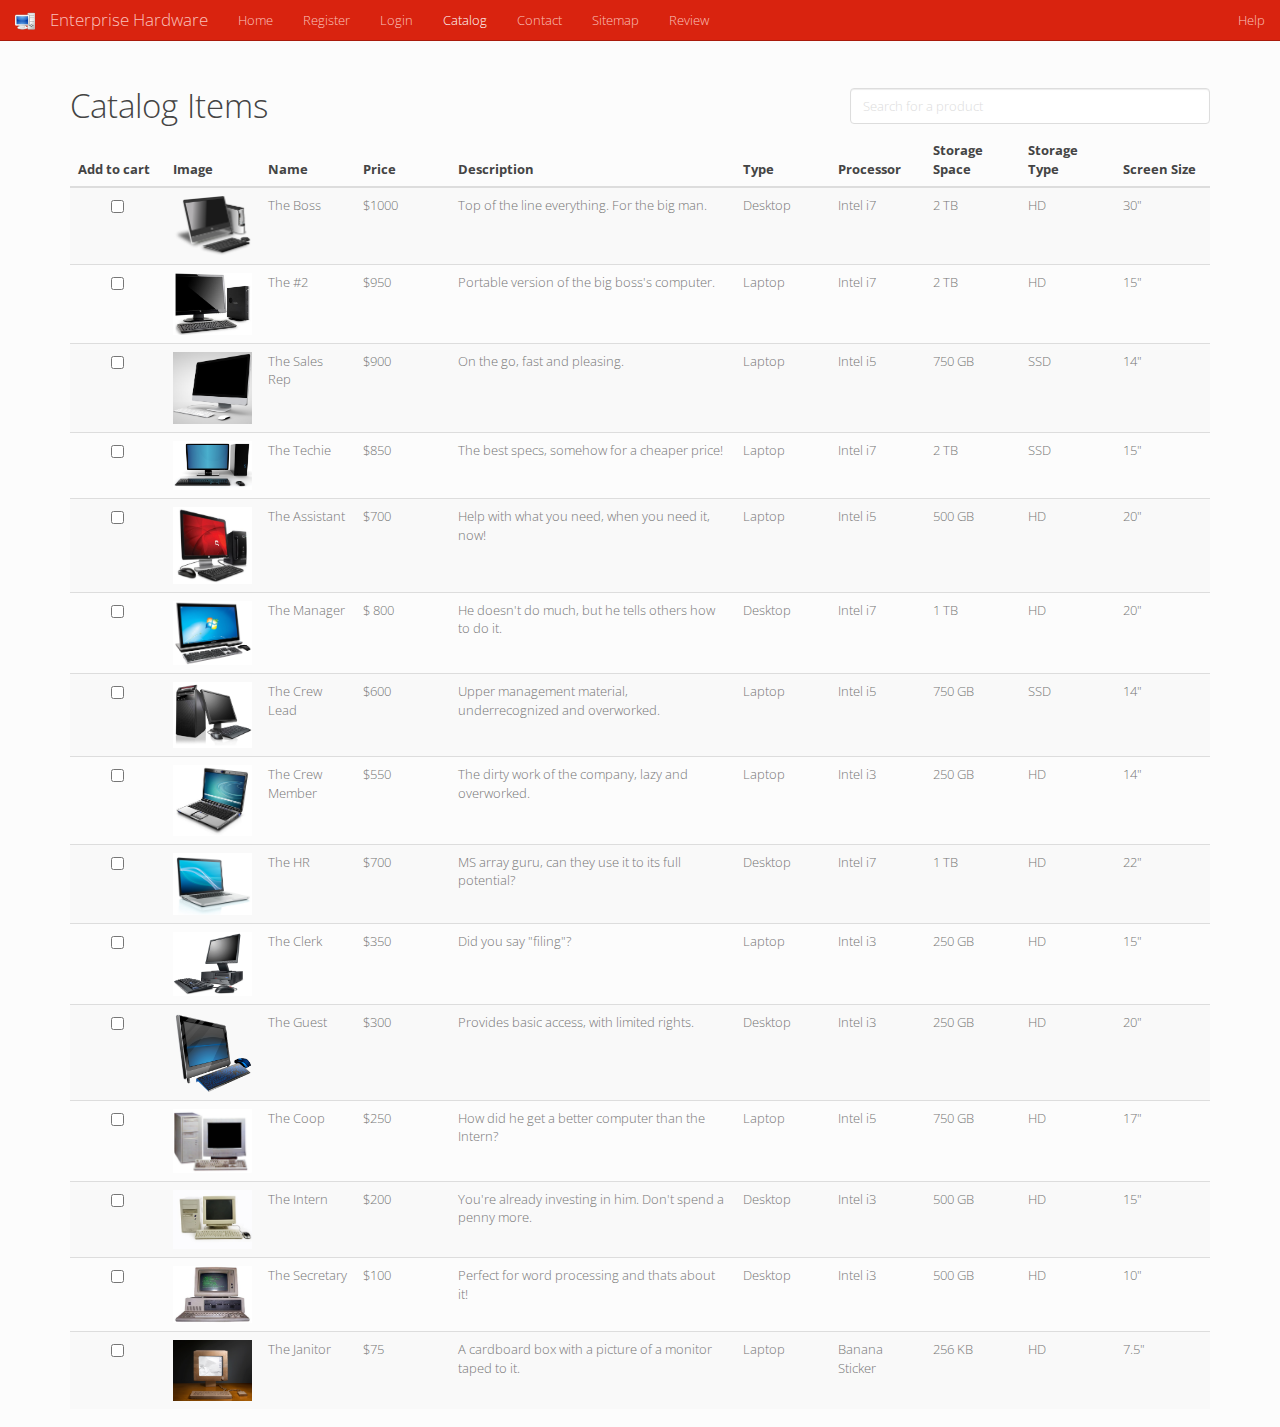
==== catalog.html @ 625ca5fd "" ====
﻿<!DOCTYPE html>
<html>
<head>
	<meta charset="utf-8" />
	<title>EnterpriseHardware.com - Contact</title>
    <link rel="stylesheet" type="text/css" href="extra.css" />
    
    <style>
        /* Fix for scroll jump */
        html {
	overflow-y: scroll; 
}

        tr td:first-child {
            text-align: center;
        }

        .thumbnail {
            width: 50px;
            height: 50px;
        }
        
    </style>
    
</head>

<body>
    <!-- Nav bar code -->
    <nav class="navbar navbar-default navbar-fixed-top navbar-inverse">
        <div class="container-fluid">
            <!-- Brand and toggle get grouped for better mobile display -->
            <div class="navbar-header">
                <a class="navbar-brand" href="index.html"><img alt="Enterprise Hardware Logo" src="images/logo.svg.png" width="20" height="20"></a>
                <a class="navbar-brand" href="index.html">Enterprise Hardware</a>
            </div>

            <!-- Collect the nav links, forms, and other content for toggling -->
            <div class="collapse navbar-collapse" id="bs-example-navbar-collapse-1">
                <ul class="nav navbar-nav">
                    <li><a href="index.html">Home</a></li>
                    <li><a href="register.html">Register</a></li>
                    <li><a href="login.html">Login</a></li>
                    <li class="active"><a href="catalog.html">Catalog</a></li>
                    <li><a href="contact.html">Contact</a></li>
                    <li><a href="sitemap.html">Sitemap</a></li>
                    <li><a href="review.html">Review</a></li>
                </ul>
                <ul class="nav navbar-nav navbar-right">
                    <li><a href="#">Help</a></li>
                </ul>
            </div><!-- /.navbar-collapse -->
        </div><!-- /.container-fluid -->
    </nav>

    <!-- container for catalog items -->
    <div class="container">
        <div class="row">

            <div class="col-md-4">
                <h1 id="catalog"> Catalog Items </h1>
            </div>
            
            <div class="col-md-4 col-md-offset-4">
                <input id="search" type="search" name="search" placeholder="Search for a product" class="form-control" style="margin-top: 18px; margin-bottom: auto;" />
            </div>
        </div>

        <!-- Table Header -->
        <table class="table table-striped" id="catalogTable">
            <thead>
                <tr>
                    <th> Add to cart</th>
                    <th class="col-md-1"> Image </th>
                    <th class="col-md-1"> Name </th>
                    <th class="col-md-1"> Price </th>
                    <th class="col-md-3"> Description </th>
                    <th class="col-md-1"> Type </th>
                    <th class="col-md-1"> Processor </th>
                    <th class="col-md-1"> Storage Space </th>
                    <th class="col-md-1"> Storage Type </th>
                    <th class="col-md-1"> Screen Size </th>
                </tr>
            </thead>

            <!-- Table Entries -->
            <tbody>

                <!-- Row Entry1 -->
                <tr>
                    <td> <input type="checkbox" name="boss" value="boss" /> </td>
                    <td><a data-toggle="modal" href="#imgModal"></a></td>
                    <td> The Boss </td>  
                    <td> $1000 </td>
                    <td> Top of the line everything. For the big man.</td>
                    <td> Desktop </td>
                    <td> Intel i7 </td>
                    <td> 2 TB </td>
                    <td> HD </td>
                    
                    <td> 30" </td>    
                </tr>

                <!-- Row Entry2 -->
                <tr>
                    <td> <input type="checkbox" name="num2" value="num2" /></td>
                    <td><a data-toggle="modal" href="#imgModal"></a></td>
                    <td> The #2 </td>
                    <td> $950 </td>
                    <td>
                        Portable version of the big boss's computer.
                    </td>
                    <td> Laptop </td>
                    <td> Intel i7 </td>
                    <td> 2 TB </td>
                    <td> HD </td>
                    <td> 15" </td>
                </tr>

                <!-- Row Entry3 -->
                <tr>
                    <td> <input type="checkbox" name="salesrep" value="salesrep" /></td>
                    <td> <a data-toggle="modal" href="#imgModal"></a></td>
                    <td> The Sales Rep </td>
                    <td> $900</td>
                    <td>
                        On the go, fast and pleasing.
                    </td>
                    <td> Laptop </td>
                    <td> Intel i5 </td>
                    <td> 750 GB </td>
                    <td> SSD </td>
                    <td> 14"</td>
                </tr>

                <!-- Row Entry4 -->
                <tr>
                    <td> <input type="checkbox" name="techie" value="techie" /></td>
                    <td> <a data-toggle="modal" href="#imgModal"> </a></td>
                    <td> The Techie </td>
                    <td> $850</td>
                    <td>            
                        The best specs, somehow for a cheaper price!
                    </td>
                    <td> Laptop </td>
                    <td> Intel i7</td>
                    <td> 2 TB </td>
                    <td> SSD </td>
                    <td> 15" </td>
                </tr>

                <!-- Row Entry5 -->
                <tr>
                    <td> <input type="checkbox" name="assitant" value="assistant" /></td>
                    <td> <a data-toggle="modal" href="#imgModal"> </a></td>
                    <td> The Assistant </td>
                    <td> $700 </td>
                    <td>
                        Help with what you need, when you need it, now!
                    </td>
                    <td> Laptop </td>
                    <td> Intel i5 </td>
                    <td> 500 GB </td>
                    <td> HD </td>
                    <td> 20" </td>
                 </tr>     

                <!-- Row Entry6 -->
                 <tr>
                    <td> <input type="checkbox" name="manager" value="manager" /></td>
                     <td> <a data-toggle="modal" href="#imgModal"> </a></td>
                    <td> The Manager </td>
                    <td> $ 800 </td>
                    <td>
                        He doesn't do much, but he tells others how to do it.
                    </td>
                    <td> Desktop </td>
                    <td> Intel i7 </td>
                    <td> 1 TB </td>
                    <td> HD </td>
                    <td> 20" </td>
                </tr>

                <!-- Row Entry7 -->
                <tr>
                    <td> <input type="checkbox" name="crewlead" value="crewlead" /></td>
                    <td><a data-toggle="modal" href="#imgModal"> </a></td>
                    <td> The Crew Lead </td>
                    <td> $600 </td>
                    <td>
                        Upper management material, underrecognized and overworked.
                    </td>
                    <td> Laptop </td>
                    <td> Intel i5</td>
                    <td> 750 GB </td>
                    <td> SSD </td>
                    <td> 14" </td>
                 </tr>

                <!-- Row Entry8 -->
                 <tr>
                    <td> <input type="checkbox" name="crewmember" value="crewmember" /></td>
                     <td> <a data-toggle="modal" href="#imgModal"> </a></td>
                    <td> The Crew Member </td>
                    <td> $550</td>
                    <td>
                        The dirty work of the company, lazy and overworked.
                    </td>
                    <td> Laptop </td>
                    <td> Intel i3 </td>
                    <td> 250 GB </td>
                    <td> HD </td>
                    <td> 14" </td>
                </tr>

                <!-- Row Entry9 -->
                <tr>
                    <td> <input type="checkbox" name="HR" value="HR" /></td>
                    <td> <a data-toggle="modal" href="#imgModal"> </a></td>
                    <td> The HR </td>
                    <td> $700 </td>
                    <td>
                        MS array guru, can they use it to its full potential?
                    </td>
                    <td> Desktop </td>
                    <td> Intel i7</td>
                    <td> 1 TB </td>
                    <td> HD </td>
                    <td> 22" </td>
                 </tr>

                <!-- Row Entry10 -->
                <tr>
                    <td> <input type="checkbox" name="clerk" value="clerk" /></td>
                    <td> <a data-toggle="modal" href="#imgModal"> </a></td>
                    <td> The Clerk </td>
                    <td> $350 </td>
                    <td>
                        Did you say "filing"?
                    </td>
                    <td> Laptop </td>
                    <td>Intel i3 </td>
                    <td> 250 GB </td>
                    <td> HD </td>
                    <td> 15" </td>
                </tr>

                <!-- Row Entry11 -->
                <tr>
                    <td> <input type="checkbox" name="guest" value="guest" /></td>
                    <td> <a data-toggle="modal" href="#imgModal"> </a></td>
                    <td> The Guest </td>
                    <td> $300 </td>
                    <td>    
                        Provides basic access, with limited rights.
                    </td>
                    <td> Desktop </td>
                    <td> Intel i3</td>
                    <td> 250 GB </td>
                    <td> HD </td>
                    <td> 20" </td>
                </tr>

                <!-- Row Entry12 -->
                <tr>
                    <td> <input type="checkbox" name="coop" value="coop" /></td>
                    <td> <a data-toggle="modal" href="#imgModal"> </a></td>
                    <td> The Coop </td>
                    <td> $250 </td>
                    <td>
                        How did he get a better computer than the Intern?
                    </td>
                    <td> Laptop </td>
                    <td> Intel i5 </td>
                    <td> 750 GB </td>
                    <td> HD </td>
                    <td> 17"</td>
                </tr>

                <!-- Row Entry13 -->
                <tr>
                    <td> <input type="checkbox" name="intern" value="intern" /></td>
                    <td> <a data-toggle="modal" href="#imgModal"> </a></td>
                    <td> The Intern</td>
                    <td> $200</td>
                    <td>
                        You're already investing in him. Don't spend a penny more.
                    </td>
                    <td> Desktop </td>
                    <td> Intel i3</td>
                    <td> 500 GB </td>
                    <td> HD </td>
                    <td> 15" </td>
                </tr>

                <!-- Row Entry14 -->
                <tr>
                    <td> <input type="checkbox" name="secretary" value="secretary" /></td>
                    <td> <a data-toggle="modal" href="#imgModal"> </a></td>
                    <td> The Secretary </td>
                    <td> $100 </td>
                    <td>
                        Perfect for word processing and thats about it!
                    </td>
                    <td> Desktop </td>
                    <td> Intel i3</td>
                    <td> 500 GB </td>
                    <td> HD </td>
                    <td> 10" </td>
                </tr>

                <!-- Row Entry15 -->
                <tr>
                    <td> <input type="checkbox" name="janitor" value="janitor" /></td>
                    <td> <a data-toggle="modal" href="#imgModal"> </a></td>
                    <td> The Janitor </td>
                    <td> $75 </td>
                    <td>
                        A cardboard box with a picture of a monitor taped to it.
                    </td>
                    <td> Laptop </td>
                    <td> Banana Sticker</td>
                    <td> 256 KB  </td>
                    <td> HD </td>
                    <td> 7.5" </td>
                </tr>

            </tbody>
        </table>




    </div>

    <!-- Modal -->
    <div class="modal fade" id="imgModal" tabindex="-1" role="dialog" aria-labelledby="imgModalLabel" aria-hidden="true">
        <div class="modal-dialog">
            <div class="modal-content">
                <div class="modal-header">
                    <button type="button" class="close" data-dismiss="modal" aria-label="Close"><span aria-hidden="true">&times;</span></button>
                    <h4 class="modal-title" id="imgModalLabel">Modal title</h4>
                </div>
                <div class="modal-body">

                    <img class="img-responsive center-block" src="images/logo.svg.png" />
                </div>

            </div>
        </div>
    </div>

    <script src="Scripts/jquery-1.11.2.js"></script>
    <script src="Scripts/bootstrap.js"></script>
    <script>
        /* Product Search */
        var searchEl = $("#search")[0]; 
        $(searchEl).on('input', function (e) {
            var searchText = searchEl.value;
            var regex = new RegExp(searchText, "i");    // case insensitive
            var itemRows = $("#catalogTable tbody tr");

            outer:
            for (var i=0; i<itemRows.length; i++) {
                var item = itemRows[i];
                var cols = $("td", item);
                for (var j = 1; j < cols.length; j++) {
                    if (regex.test(cols[j].innerText)) {    // if search term matches any text in any column for a row, then show that row
                        $(item).show("slow");
                        continue outer;
                    }
                }
                $(item).hide("slow");       // otherwise hide the row
            }
        });

        // Populate product images

        $(function () {
            var links = $('td:nth-child(2) a');
            for (var i=0; i<links.length; i++) {
                $(links[i]).append('<img src="images/' + (i+1) + '.jpg" class="img-responsive" />');
            }
        });

        // Img modal box

        $('#imgModal').on('show.bs.modal', function (event) {
            var thumbnailLink = $(event.relatedTarget) // Link that triggered the modal
            var productImgSrc = thumbnailLink.find('img')[0].src;
            var productTitle = thumbnailLink.parent().siblings(':nth-child(3)').text();     // grab the product title from different column of same row

            var modal = $(this);
            modal.find('.modal-body img')[0].src = productImgSrc;
            modal.find('.modal-title').text(productTitle);

        });
    </script>

</body>
</html>
---- extra.css ----
@import url("//fonts.googleapis.com/css?family=Open+Sans:400,700");
/*!
* First, reset all CSS
*/
/*! normalize.css v3.0.2 | MIT License | git.io/normalize */
html {
  font-family: sans-serif;
  -ms-text-size-adjust: 100%;
  -webkit-text-size-adjust: 100%;
}
body {
  margin: 0;
}
article,
aside,
details,
figcaption,
figure,
footer,
header,
hgroup,
main,
menu,
nav,
section,
summary {
  display: block;
}
audio,
canvas,
progress,
video {
  display: inline-block;
  vertical-align: baseline;
}
audio:not([controls]) {
  display: none;
  height: 0;
}
[hidden],
template {
  display: none;
}
a {
  background-color: transparent;
}
a:active,
a:hover {
  outline: 0;
}
abbr[title] {
  border-bottom: 1px dotted;
}
b,
strong {
  font-weight: bold;
}
dfn {
  font-style: italic;
}
h1 {
  font-size: 2em;
  margin: 0.67em 0;
}
mark {
  background: #ff0;
  color: #000;
}
small {
  font-size: 80%;
}
sub,
sup {
  font-size: 75%;
  line-height: 0;
  position: relative;
  vertical-align: baseline;
}
sup {
  top: -0.5em;
}
sub {
  bottom: -0.25em;
}
img {
  border: 0;
}
svg:not(:root) {
  overflow: hidden;
}
figure {
  margin: 1em 40px;
}
hr {
  -moz-box-sizing: content-box;
  -webkit-box-sizing: content-box;
          box-sizing: content-box;
  height: 0;
}
pre {
  overflow: auto;
}
code,
kbd,
pre,
samp {
  font-family: monospace, monospace;
  font-size: 1em;
}
button,
input,
optgroup,
select,
textarea {
  color: inherit;
  font: inherit;
  margin: 0;
}
button {
  overflow: visible;
}
button,
select {
  text-transform: none;
}
button,
html input[type="button"],
input[type="reset"],
input[type="submit"] {
  -webkit-appearance: button;
  cursor: pointer;
}
button[disabled],
html input[disabled] {
  cursor: default;
}
button::-moz-focus-inner,
input::-moz-focus-inner {
  border: 0;
  padding: 0;
}
input {
  line-height: normal;
}
input[type="checkbox"],
input[type="radio"] {
  -webkit-box-sizing: border-box;
     -moz-box-sizing: border-box;
          box-sizing: border-box;
  padding: 0;
}
input[type="number"]::-webkit-inner-spin-button,
input[type="number"]::-webkit-outer-spin-button {
  height: auto;
}
input[type="search"] {
  -webkit-appearance: textfield;
  -moz-box-sizing: content-box;
  -webkit-box-sizing: content-box;
  box-sizing: content-box;
}
input[type="search"]::-webkit-search-cancel-button,
input[type="search"]::-webkit-search-decoration {
  -webkit-appearance: none;
}
fieldset {
  border: 1px solid #c0c0c0;
  margin: 0 2px;
  padding: 0.35em 0.625em 0.75em;
}
legend {
  border: 0;
  padding: 0;
}
textarea {
  overflow: auto;
}
optgroup {
  font-weight: bold;
}
table {
  border-collapse: collapse;
  border-spacing: 0;
}
td,
th {
  padding: 0;
}
/*! Source: https://github.com/h5bp/html5-boilerplate/blob/master/src/css/main.css */
@media print {
  *,
  *:before,
  *:after {
    background: transparent !important;
    color: #000 !important;
    -webkit-box-shadow: none !important;
            box-shadow: none !important;
    text-shadow: none !important;
  }
  a,
  a:visited {
    text-decoration: underline;
  }
  a[href]:after {
    content: " (" attr(href) ")";
  }
  abbr[title]:after {
    content: " (" attr(title) ")";
  }
  a[href^="#"]:after,
  a[href^="javascript:"]:after {
    content: "";
  }
  pre,
  blockquote {
    border: 1px solid #999;
    page-break-inside: avoid;
  }
  thead {
    display: table-header-group;
  }
  tr,
  img {
    page-break-inside: avoid;
  }
  img {
    max-width: 100% !important;
  }
  p,
  h2,
  h3 {
    orphans: 3;
    widows: 3;
  }
  h2,
  h3 {
    page-break-after: avoid;
  }
  select {
    background: #fff !important;
  }
  .navbar {
    display: none;
  }
  .btn > .caret,
  .dropup > .btn > .caret {
    border-top-color: #000 !important;
  }
  .label {
    border: 1px solid #000;
  }
  .table {
    border-collapse: collapse !important;
  }
  .table td,
  .table th {
    background-color: #fff !important;
  }
  .table-bordered th,
  .table-bordered td {
    border: 1px solid #ddd !important;
  }
}
@font-face {
  font-family: 'Glyphicons Halflings';
  src: url('fonts/glyphicons-halflings-regular.eot');
  src: url('fonts/glyphicons-halflings-regular.eot?#iefix') format('embedded-opentype'), url('fonts/glyphicons-halflings-regular.woff2') format('woff2'), url('fonts/glyphicons-halflings-regular.woff') format('woff'), url('fonts/glyphicons-halflings-regular.ttf') format('truetype'), url('fonts/glyphicons-halflings-regular.svg#glyphicons_halflingsregular') format('svg');
}
.glyphicon {
  position: relative;
  top: 1px;
  display: inline-block;
  font-family: 'Glyphicons Halflings';
  font-style: normal;
  font-weight: normal;
  line-height: 1;
  -webkit-font-smoothing: antialiased;
  -moz-osx-font-smoothing: grayscale;
}
.glyphicon-asterisk:before {
  content: "\2a";
}
.glyphicon-plus:before {
  content: "\2b";
}
.glyphicon-euro:before,
.glyphicon-eur:before {
  content: "\20ac";
}
.glyphicon-minus:before {
  content: "\2212";
}
.glyphicon-cloud:before {
  content: "\2601";
}
.glyphicon-envelope:before {
  content: "\2709";
}
.glyphicon-pencil:before {
  content: "\270f";
}
.glyphicon-glass:before {
  content: "\e001";
}
.glyphicon-music:before {
  content: "\e002";
}
.glyphicon-search:before {
  content: "\e003";
}
.glyphicon-heart:before {
  content: "\e005";
}
.glyphicon-star:before {
  content: "\e006";
}
.glyphicon-star-empty:before {
  content: "\e007";
}
.glyphicon-user:before {
  content: "\e008";
}
.glyphicon-film:before {
  content: "\e009";
}
.glyphicon-th-large:before {
  content: "\e010";
}
.glyphicon-th:before {
  content: "\e011";
}
.glyphicon-th-list:before {
  content: "\e012";
}
.glyphicon-ok:before {
  content: "\e013";
}
.glyphicon-remove:before {
  content: "\e014";
}
.glyphicon-zoom-in:before {
  content: "\e015";
}
.glyphicon-zoom-out:before {
  content: "\e016";
}
.glyphicon-off:before {
  content: "\e017";
}
.glyphicon-signal:before {
  content: "\e018";
}
.glyphicon-cog:before {
  content: "\e019";
}
.glyphicon-trash:before {
  content: "\e020";
}
.glyphicon-home:before {
  content: "\e021";
}
.glyphicon-file:before {
  content: "\e022";
}
.glyphicon-time:before {
  content: "\e023";
}
.glyphicon-road:before {
  content: "\e024";
}
.glyphicon-download-alt:before {
  content: "\e025";
}
.glyphicon-download:before {
  content: "\e026";
}
.glyphicon-upload:before {
  content: "\e027";
}
.glyphicon-inbox:before {
  content: "\e028";
}
.glyphicon-play-circle:before {
  content: "\e029";
}
.glyphicon-repeat:before {
  content: "\e030";
}
.glyphicon-refresh:before {
  content: "\e031";
}
.glyphicon-list-alt:before {
  content: "\e032";
}
.glyphicon-lock:before {
  content: "\e033";
}
.glyphicon-flag:before {
  content: "\e034";
}
.glyphicon-headphones:before {
  content: "\e035";
}
.glyphicon-volume-off:before {
  content: "\e036";
}
.glyphicon-volume-down:before {
  content: "\e037";
}
.glyphicon-volume-up:before {
  content: "\e038";
}
.glyphicon-qrcode:before {
  content: "\e039";
}
.glyphicon-barcode:before {
  content: "\e040";
}
.glyphicon-tag:before {
  content: "\e041";
}
.glyphicon-tags:before {
  content: "\e042";
}
.glyphicon-book:before {
  content: "\e043";
}
.glyphicon-bookmark:before {
  content: "\e044";
}
.glyphicon-print:before {
  content: "\e045";
}
.glyphicon-camera:before {
  content: "\e046";
}
.glyphicon-font:before {
  content: "\e047";
}
.glyphicon-bold:before {
  content: "\e048";
}
.glyphicon-italic:before {
  content: "\e049";
}
.glyphicon-text-height:before {
  content: "\e050";
}
.glyphicon-text-width:before {
  content: "\e051";
}
.glyphicon-align-left:before {
  content: "\e052";
}
.glyphicon-align-center:before {
  content: "\e053";
}
.glyphicon-align-right:before {
  content: "\e054";
}
.glyphicon-align-justify:before {
  content: "\e055";
}
.glyphicon-list:before {
  content: "\e056";
}
.glyphicon-indent-left:before {
  content: "\e057";
}
.glyphicon-indent-right:before {
  content: "\e058";
}
.glyphicon-facetime-video:before {
  content: "\e059";
}
.glyphicon-picture:before {
  content: "\e060";
}
.glyphicon-map-marker:before {
  content: "\e062";
}
.glyphicon-adjust:before {
  content: "\e063";
}
.glyphicon-tint:before {
  content: "\e064";
}
.glyphicon-edit:before {
  content: "\e065";
}
.glyphicon-share:before {
  content: "\e066";
}
.glyphicon-check:before {
  content: "\e067";
}
.glyphicon-move:before {
  content: "\e068";
}
.glyphicon-step-backward:before {
  content: "\e069";
}
.glyphicon-fast-backward:before {
  content: "\e070";
}
.glyphicon-backward:before {
  content: "\e071";
}
.glyphicon-play:before {
  content: "\e072";
}
.glyphicon-pause:before {
  content: "\e073";
}
.glyphicon-stop:before {
  content: "\e074";
}
.glyphicon-forward:before {
  content: "\e075";
}
.glyphicon-fast-forward:before {
  content: "\e076";
}
.glyphicon-step-forward:before {
  content: "\e077";
}
.glyphicon-eject:before {
  content: "\e078";
}
.glyphicon-chevron-left:before {
  content: "\e079";
}
.glyphicon-chevron-right:before {
  content: "\e080";
}
.glyphicon-plus-sign:before {
  content: "\e081";
}
.glyphicon-minus-sign:before {
  content: "\e082";
}
.glyphicon-remove-sign:before {
  content: "\e083";
}
.glyphicon-ok-sign:before {
  content: "\e084";
}
.glyphicon-question-sign:before {
  content: "\e085";
}
.glyphicon-info-sign:before {
  content: "\e086";
}
.glyphicon-screenshot:before {
  content: "\e087";
}
.glyphicon-remove-circle:before {
  content: "\e088";
}
.glyphicon-ok-circle:before {
  content: "\e089";
}
.glyphicon-ban-circle:before {
  content: "\e090";
}
.glyphicon-arrow-left:before {
  content: "\e091";
}
.glyphicon-arrow-right:before {
  content: "\e092";
}
.glyphicon-arrow-up:before {
  content: "\e093";
}
.glyphicon-arrow-down:before {
  content: "\e094";
}
.glyphicon-share-alt:before {
  content: "\e095";
}
.glyphicon-resize-full:before {
  content: "\e096";
}
.glyphicon-resize-small:before {
  content: "\e097";
}
.glyphicon-exclamation-sign:before {
  content: "\e101";
}
.glyphicon-gift:before {
  content: "\e102";
}
.glyphicon-leaf:before {
  content: "\e103";
}
.glyphicon-fire:before {
  content: "\e104";
}
.glyphicon-eye-open:before {
  content: "\e105";
}
.glyphicon-eye-close:before {
  content: "\e106";
}
.glyphicon-warning-sign:before {
  content: "\e107";
}
.glyphicon-plane:before {
  content: "\e108";
}
.glyphicon-calendar:before {
  content: "\e109";
}
.glyphicon-random:before {
  content: "\e110";
}
.glyphicon-comment:before {
  content: "\e111";
}
.glyphicon-magnet:before {
  content: "\e112";
}
.glyphicon-chevron-up:before {
  content: "\e113";
}
.glyphicon-chevron-down:before {
  content: "\e114";
}
.glyphicon-retweet:before {
  content: "\e115";
}
.glyphicon-shopping-cart:before {
  content: "\e116";
}
.glyphicon-folder-close:before {
  content: "\e117";
}
.glyphicon-folder-open:before {
  content: "\e118";
}
.glyphicon-resize-vertical:before {
  content: "\e119";
}
.glyphicon-resize-horizontal:before {
  content: "\e120";
}
.glyphicon-hdd:before {
  content: "\e121";
}
.glyphicon-bullhorn:before {
  content: "\e122";
}
.glyphicon-bell:before {
  content: "\e123";
}
.glyphicon-certificate:before {
  content: "\e124";
}
.glyphicon-thumbs-up:before {
  content: "\e125";
}
.glyphicon-thumbs-down:before {
  content: "\e126";
}
.glyphicon-hand-right:before {
  content: "\e127";
}
.glyphicon-hand-left:before {
  content: "\e128";
}
.glyphicon-hand-up:before {
  content: "\e129";
}
.glyphicon-hand-down:before {
  content: "\e130";
}
.glyphicon-circle-arrow-right:before {
  content: "\e131";
}
.glyphicon-circle-arrow-left:before {
  content: "\e132";
}
.glyphicon-circle-arrow-up:before {
  content: "\e133";
}
.glyphicon-circle-arrow-down:before {
  content: "\e134";
}
.glyphicon-globe:before {
  content: "\e135";
}
.glyphicon-wrench:before {
  content: "\e136";
}
.glyphicon-tasks:before {
  content: "\e137";
}
.glyphicon-filter:before {
  content: "\e138";
}
.glyphicon-briefcase:before {
  content: "\e139";
}
.glyphicon-fullscreen:before {
  content: "\e140";
}
.glyphicon-dashboard:before {
  content: "\e141";
}
.glyphicon-paperclip:before {
  content: "\e142";
}
.glyphicon-heart-empty:before {
  content: "\e143";
}
.glyphicon-link:before {
  content: "\e144";
}
.glyphicon-phone:before {
  content: "\e145";
}
.glyphicon-pushpin:before {
  content: "\e146";
}
.glyphicon-usd:before {
  content: "\e148";
}
.glyphicon-gbp:before {
  content: "\e149";
}
.glyphicon-sort:before {
  content: "\e150";
}
.glyphicon-sort-by-alphabet:before {
  content: "\e151";
}
.glyphicon-sort-by-alphabet-alt:before {
  content: "\e152";
}
.glyphicon-sort-by-order:before {
  content: "\e153";
}
.glyphicon-sort-by-order-alt:before {
  content: "\e154";
}
.glyphicon-sort-by-attributes:before {
  content: "\e155";
}
.glyphicon-sort-by-attributes-alt:before {
  content: "\e156";
}
.glyphicon-unchecked:before {
  content: "\e157";
}
.glyphicon-expand:before {
  content: "\e158";
}
.glyphicon-collapse-down:before {
  content: "\e159";
}
.glyphicon-collapse-up:before {
  content: "\e160";
}
.glyphicon-log-in:before {
  content: "\e161";
}
.glyphicon-flash:before {
  content: "\e162";
}
.glyphicon-log-out:before {
  content: "\e163";
}
.glyphicon-new-window:before {
  content: "\e164";
}
.glyphicon-record:before {
  content: "\e165";
}
.glyphicon-save:before {
  content: "\e166";
}
.glyphicon-open:before {
  content: "\e167";
}
.glyphicon-saved:before {
  content: "\e168";
}
.glyphicon-import:before {
  content: "\e169";
}
.glyphicon-export:before {
  content: "\e170";
}
.glyphicon-send:before {
  content: "\e171";
}
.glyphicon-floppy-disk:before {
  content: "\e172";
}
.glyphicon-floppy-saved:before {
  content: "\e173";
}
.glyphicon-floppy-remove:before {
  content: "\e174";
}
.glyphicon-floppy-save:before {
  content: "\e175";
}
.glyphicon-floppy-open:before {
  content: "\e176";
}
.glyphicon-credit-card:before {
  content: "\e177";
}
.glyphicon-transfer:before {
  content: "\e178";
}
.glyphicon-cutlery:before {
  content: "\e179";
}
.glyphicon-header:before {
  content: "\e180";
}
.glyphicon-compressed:before {
  content: "\e181";
}
.glyphicon-earphone:before {
  content: "\e182";
}
.glyphicon-phone-alt:before {
  content: "\e183";
}
.glyphicon-tower:before {
  content: "\e184";
}
.glyphicon-stats:before {
  content: "\e185";
}
.glyphicon-sd-video:before {
  content: "\e186";
}
.glyphicon-hd-video:before {
  content: "\e187";
}
.glyphicon-subtitles:before {
  content: "\e188";
}
.glyphicon-sound-stereo:before {
  content: "\e189";
}
.glyphicon-sound-dolby:before {
  content: "\e190";
}
.glyphicon-sound-5-1:before {
  content: "\e191";
}
.glyphicon-sound-6-1:before {
  content: "\e192";
}
.glyphicon-sound-7-1:before {
  content: "\e193";
}
.glyphicon-copyright-mark:before {
  content: "\e194";
}
.glyphicon-registration-mark:before {
  content: "\e195";
}
.glyphicon-cloud-download:before {
  content: "\e197";
}
.glyphicon-cloud-upload:before {
  content: "\e198";
}
.glyphicon-tree-conifer:before {
  content: "\e199";
}
.glyphicon-tree-deciduous:before {
  content: "\e200";
}
.glyphicon-cd:before {
  content: "\e201";
}
.glyphicon-save-file:before {
  content: "\e202";
}
.glyphicon-open-file:before {
  content: "\e203";
}
.glyphicon-level-up:before {
  content: "\e204";
}
.glyphicon-copy:before {
  content: "\e205";
}
.glyphicon-paste:before {
  content: "\e206";
}
.glyphicon-alert:before {
  content: "\e209";
}
.glyphicon-equalizer:before {
  content: "\e210";
}
.glyphicon-king:before {
  content: "\e211";
}
.glyphicon-queen:before {
  content: "\e212";
}
.glyphicon-pawn:before {
  content: "\e213";
}
.glyphicon-bishop:before {
  content: "\e214";
}
.glyphicon-knight:before {
  content: "\e215";
}
.glyphicon-baby-formula:before {
  content: "\e216";
}
.glyphicon-tent:before {
  content: "\26fa";
}
.glyphicon-blackboard:before {
  content: "\e218";
}
.glyphicon-bed:before {
  content: "\e219";
}
.glyphicon-apple:before {
  content: "\f8ff";
}
.glyphicon-erase:before {
  content: "\e221";
}
.glyphicon-hourglass:before {
  content: "\231b";
}
.glyphicon-lamp:before {
  content: "\e223";
}
.glyphicon-duplicate:before {
  content: "\e224";
}
.glyphicon-piggy-bank:before {
  content: "\e225";
}
.glyphicon-scissors:before {
  content: "\e226";
}
.glyphicon-bitcoin:before {
  content: "\e227";
}
.glyphicon-yen:before {
  content: "\00a5";
}
.glyphicon-ruble:before {
  content: "\20bd";
}
.glyphicon-scale:before {
  content: "\e230";
}
.glyphicon-ice-lolly:before {
  content: "\e231";
}
.glyphicon-ice-lolly-tasted:before {
  content: "\e232";
}
.glyphicon-education:before {
  content: "\e233";
}
.glyphicon-option-horizontal:before {
  content: "\e234";
}
.glyphicon-option-vertical:before {
  content: "\e235";
}
.glyphicon-menu-hamburger:before {
  content: "\e236";
}
.glyphicon-modal-window:before {
  content: "\e237";
}
.glyphicon-oil:before {
  content: "\e238";
}
.glyphicon-grain:before {
  content: "\e239";
}
.glyphicon-sunglasses:before {
  content: "\e240";
}
.glyphicon-text-size:before {
  content: "\e241";
}
.glyphicon-text-color:before {
  content: "\e242";
}
.glyphicon-text-background:before {
  content: "\e243";
}
.glyphicon-object-align-top:before {
  content: "\e244";
}
.glyphicon-object-align-bottom:before {
  content: "\e245";
}
.glyphicon-object-align-horizontal:before {
  content: "\e246";
}
.glyphicon-object-align-left:before {
  content: "\e247";
}
.glyphicon-object-align-vertical:before {
  content: "\e248";
}
.glyphicon-object-align-right:before {
  content: "\e249";
}
.glyphicon-triangle-right:before {
  content: "\e250";
}
.glyphicon-triangle-left:before {
  content: "\e251";
}
.glyphicon-triangle-bottom:before {
  content: "\e252";
}
.glyphicon-triangle-top:before {
  content: "\e253";
}
.glyphicon-console:before {
  content: "\e254";
}
.glyphicon-superscript:before {
  content: "\e255";
}
.glyphicon-subscript:before {
  content: "\e256";
}
.glyphicon-menu-left:before {
  content: "\e257";
}
.glyphicon-menu-right:before {
  content: "\e258";
}
.glyphicon-menu-down:before {
  content: "\e259";
}
.glyphicon-menu-up:before {
  content: "\e260";
}
* {
  -webkit-box-sizing: border-box;
  -moz-box-sizing: border-box;
  box-sizing: border-box;
}
*:before,
*:after {
  -webkit-box-sizing: border-box;
  -moz-box-sizing: border-box;
  box-sizing: border-box;
}
html {
  font-size: 10px;
  -webkit-tap-highlight-color: rgba(0, 0, 0, 0);
}
body {
  font-family: "Open Sans", "Helvetica Neue", Helvetica, Arial, sans-serif;
  font-size: 13px;
  line-height: 1.42857143;
  color: #777777;
  background-color: #fcfcfc;
}
input,
button,
select,
textarea {
  font-family: inherit;
  font-size: inherit;
  line-height: inherit;
}
a {
  color: #d9230f;
  text-decoration: none;
}
a:hover,
a:focus {
  color: #91170a;
  text-decoration: underline;
}
a:focus {
  outline: thin dotted;
  outline: 5px auto -webkit-focus-ring-color;
  outline-offset: -2px;
}
figure {
  margin: 0;
}
img {
  vertical-align: middle;
}
.img-responsive,
.thumbnail > img,
.thumbnail a > img,
.carousel-inner > .item > img,
.carousel-inner > .item > a > img {
  display: block;
  max-width: 100%;
  width: 100%;
  height: auto;
}
.img-rounded {
  border-radius: 6px;
}
.img-thumbnail {
  padding: 4px;
  line-height: 1.42857143;
  background-color: #fcfcfc;
  border: 1px solid #dddddd;
  border-radius: 4px;
  -webkit-transition: all 0.2s ease-in-out;
  -o-transition: all 0.2s ease-in-out;
  transition: all 0.2s ease-in-out;
  display: inline-block;
  max-width: 100%;
  height: auto;
}
.img-circle {
  border-radius: 50%;
}
hr {
  margin-top: 18px;
  margin-bottom: 18px;
  border: 0;
  border-top: 1px solid #dddddd;
}
.sr-only {
  position: absolute;
  width: 1px;
  height: 1px;
  margin: -1px;
  padding: 0;
  overflow: hidden;
  clip: rect(0, 0, 0, 0);
  border: 0;
}
.sr-only-focusable:active,
.sr-only-focusable:focus {
  position: static;
  width: auto;
  height: auto;
  margin: 0;
  overflow: visible;
  clip: auto;
}
h1,
h2,
h3,
h4,
h5,
h6,
.h1,
.h2,
.h3,
.h4,
.h5,
.h6 {
  font-family: "Open Sans", "Helvetica Neue", Helvetica, Arial, sans-serif;
  font-weight: 300;
  line-height: 1.1;
  color: #444444;
}
h1 small,
h2 small,
h3 small,
h4 small,
h5 small,
h6 small,
.h1 small,
.h2 small,
.h3 small,
.h4 small,
.h5 small,
.h6 small,
h1 .small,
h2 .small,
h3 .small,
h4 .small,
h5 .small,
h6 .small,
.h1 .small,
.h2 .small,
.h3 .small,
.h4 .small,
.h5 .small,
.h6 .small {
  font-weight: normal;
  line-height: 1;
  color: #808080;
}
h1,
.h1,
h2,
.h2,
h3,
.h3 {
  margin-top: 18px;
  margin-bottom: 9px;
}
h1 small,
.h1 small,
h2 small,
.h2 small,
h3 small,
.h3 small,
h1 .small,
.h1 .small,
h2 .small,
.h2 .small,
h3 .small,
.h3 .small {
  font-size: 65%;
}
h4,
.h4,
h5,
.h5,
h6,
.h6 {
  margin-top: 9px;
  margin-bottom: 9px;
}
h4 small,
.h4 small,
h5 small,
.h5 small,
h6 small,
.h6 small,
h4 .small,
.h4 .small,
h5 .small,
.h5 .small,
h6 .small,
.h6 .small {
  font-size: 75%;
}
h1,
.h1 {
  font-size: 33px;
}
h2,
.h2 {
  font-size: 27px;
}
h3,
.h3 {
  font-size: 23px;
}
h4,
.h4 {
  font-size: 17px;
}
h5,
.h5 {
  font-size: 13px;
}
h6,
.h6 {
  font-size: 12px;
}
p {
  margin: 0 0 9px;
}
.lead {
  margin-bottom: 18px;
  font-size: 14px;
  font-weight: 300;
  line-height: 1.4;
}
@media (min-width: 768px) {
  .lead {
    font-size: 19.5px;
  }
}
small,
.small {
  font-size: 92%;
}
mark,
.mark {
  background-color: #fcf8e3;
  padding: .2em;
}
.text-left {
  text-align: left;
}
.text-right {
  text-align: right;
}
.text-center {
  text-align: center;
}
.text-justify {
  text-align: justify;
}
.text-nowrap {
  white-space: nowrap;
}
.text-lowercase {
  text-transform: lowercase;
}
.text-uppercase {
  text-transform: uppercase;
}
.text-capitalize {
  text-transform: capitalize;
}
.text-muted {
  color: #808080;
}
.text-primary {
  color: #d9230f;
}
a.text-primary:hover {
  color: #a91b0c;
}
.text-success {
  color: #468847;
}
a.text-success:hover {
  color: #356635;
}
.text-info {
  color: #3a87ad;
}
a.text-info:hover {
  color: #2d6987;
}
.text-warning {
  color: #c09853;
}
a.text-warning:hover {
  color: #a47e3c;
}
.text-danger {
  color: #b94a48;
}
a.text-danger:hover {
  color: #953b39;
}
.bg-primary {
  color: #fff;
  background-color: #d9230f;
}
a.bg-primary:hover {
  background-color: #a91b0c;
}
.bg-success {
  background-color: #dff0d8;
}
a.bg-success:hover {
  background-color: #c1e2b3;
}
.bg-info {
  background-color: #d9edf7;
}
a.bg-info:hover {
  background-color: #afd9ee;
}
.bg-warning {
  background-color: #fcf8e3;
}
a.bg-warning:hover {
  background-color: #f7ecb5;
}
.bg-danger {
  background-color: #f2dede;
}
a.bg-danger:hover {
  background-color: #e4b9b9;
}
.page-header {
  padding-bottom: 8px;
  margin: 36px 0 18px;
  border-bottom: 1px solid #dddddd;
}
ul,
ol {
  margin-top: 0;
  margin-bottom: 9px;
}
ul ul,
ol ul,
ul ol,
ol ol {
  margin-bottom: 0;
}
.list-unstyled {
  padding-left: 0;
  list-style: none;
}
.list-inline {
  padding-left: 0;
  list-style: none;
  margin-left: -5px;
}
.list-inline > li {
  display: inline-block;
  padding-left: 5px;
  padding-right: 5px;
}
dl {
  margin-top: 0;
  margin-bottom: 18px;
}
dt,
dd {
  line-height: 1.42857143;
}
dt {
  font-weight: bold;
}
dd {
  margin-left: 0;
}
@media (min-width: 768px) {
  .dl-horizontal dt {
    float: left;
    width: 160px;
    clear: left;
    text-align: right;
    overflow: hidden;
    text-overflow: ellipsis;
    white-space: nowrap;
  }
  .dl-horizontal dd {
    margin-left: 180px;
  }
}
abbr[title],
abbr[data-original-title] {
  cursor: help;
  border-bottom: 1px dotted #808080;
}
.initialism {
  font-size: 90%;
  text-transform: uppercase;
}
blockquote {
  padding: 9px 18px;
  margin: 0 0 18px;
  font-size: 16.25px;
  border-left: 5px solid #dddddd;
}
blockquote p:last-child,
blockquote ul:last-child,
blockquote ol:last-child {
  margin-bottom: 0;
}
blockquote footer,
blockquote small,
blockquote .small {
  display: block;
  font-size: 80%;
  line-height: 1.42857143;
  color: #808080;
}
blockquote footer:before,
blockquote small:before,
blockquote .small:before {
  content: '\2014 \00A0';
}
.blockquote-reverse,
blockquote.pull-right {
  padding-right: 15px;
  padding-left: 0;
  border-right: 5px solid #dddddd;
  border-left: 0;
  text-align: right;
}
.blockquote-reverse footer:before,
blockquote.pull-right footer:before,
.blockquote-reverse small:before,
blockquote.pull-right small:before,
.blockquote-reverse .small:before,
blockquote.pull-right .small:before {
  content: '';
}
.blockquote-reverse footer:after,
blockquote.pull-right footer:after,
.blockquote-reverse small:after,
blockquote.pull-right small:after,
.blockquote-reverse .small:after,
blockquote.pull-right .small:after {
  content: '\00A0 \2014';
}
address {
  margin-bottom: 18px;
  font-style: normal;
  line-height: 1.42857143;
}
code,
kbd,
pre,
samp {
  font-family: Menlo, Monaco, Consolas, "Courier New", monospace;
}
code {
  padding: 2px 4px;
  font-size: 90%;
  color: #c7254e;
  background-color: #f9f2f4;
  border-radius: 4px;
}
kbd {
  padding: 2px 4px;
  font-size: 90%;
  color: #ffffff;
  background-color: #333333;
  border-radius: 3px;
  -webkit-box-shadow: inset 0 -1px 0 rgba(0, 0, 0, 0.25);
          box-shadow: inset 0 -1px 0 rgba(0, 0, 0, 0.25);
}
kbd kbd {
  padding: 0;
  font-size: 100%;
  font-weight: bold;
  -webkit-box-shadow: none;
          box-shadow: none;
}
pre {
  display: block;
  padding: 8.5px;
  margin: 0 0 9px;
  font-size: 12px;
  line-height: 1.42857143;
  word-break: break-all;
  word-wrap: break-word;
  color: #444444;
  background-color: #f5f5f5;
  border: 1px solid #cccccc;
  border-radius: 4px;
}
pre code {
  padding: 0;
  font-size: inherit;
  color: inherit;
  white-space: pre-wrap;
  background-color: transparent;
  border-radius: 0;
}
.pre-scrollable {
  max-height: 340px;
  overflow-y: scroll;
}
.container {
  margin-right: auto;
  margin-left: auto;
  padding-left: 15px;
  padding-right: 15px;
}
@media (min-width: 768px) {
  .container {
    width: 750px;
  }
}
@media (min-width: 992px) {
  .container {
    width: 970px;
  }
}
@media (min-width: 1200px) {
  .container {
    width: 1170px;
  }
}
.container-fluid {
  margin-right: auto;
  margin-left: auto;
  padding-left: 15px;
  padding-right: 15px;
}
.row {
  margin-left: -15px;
  margin-right: -15px;
}
.col-xs-1, .col-sm-1, .col-md-1, .col-lg-1, .col-xs-2, .col-sm-2, .col-md-2, .col-lg-2, .col-xs-3, .col-sm-3, .col-md-3, .col-lg-3, .col-xs-4, .col-sm-4, .col-md-4, .col-lg-4, .col-xs-5, .col-sm-5, .col-md-5, .col-lg-5, .col-xs-6, .col-sm-6, .col-md-6, .col-lg-6, .col-xs-7, .col-sm-7, .col-md-7, .col-lg-7, .col-xs-8, .col-sm-8, .col-md-8, .col-lg-8, .col-xs-9, .col-sm-9, .col-md-9, .col-lg-9, .col-xs-10, .col-sm-10, .col-md-10, .col-lg-10, .col-xs-11, .col-sm-11, .col-md-11, .col-lg-11, .col-xs-12, .col-sm-12, .col-md-12, .col-lg-12 {
  position: relative;
  min-height: 1px;
  padding-left: 15px;
  padding-right: 15px;
}
.col-xs-1, .col-xs-2, .col-xs-3, .col-xs-4, .col-xs-5, .col-xs-6, .col-xs-7, .col-xs-8, .col-xs-9, .col-xs-10, .col-xs-11, .col-xs-12 {
  float: left;
}
.col-xs-12 {
  width: 100%;
}
.col-xs-11 {
  width: 91.66666667%;
}
.col-xs-10 {
  width: 83.33333333%;
}
.col-xs-9 {
  width: 75%;
}
.col-xs-8 {
  width: 66.66666667%;
}
.col-xs-7 {
  width: 58.33333333%;
}
.col-xs-6 {
  width: 50%;
}
.col-xs-5 {
  width: 41.66666667%;
}
.col-xs-4 {
  width: 33.33333333%;
}
.col-xs-3 {
  width: 25%;
}
.col-xs-2 {
  width: 16.66666667%;
}
.col-xs-1 {
  width: 8.33333333%;
}
.col-xs-pull-12 {
  right: 100%;
}
.col-xs-pull-11 {
  right: 91.66666667%;
}
.col-xs-pull-10 {
  right: 83.33333333%;
}
.col-xs-pull-9 {
  right: 75%;
}
.col-xs-pull-8 {
  right: 66.66666667%;
}
.col-xs-pull-7 {
  right: 58.33333333%;
}
.col-xs-pull-6 {
  right: 50%;
}
.col-xs-pull-5 {
  right: 41.66666667%;
}
.col-xs-pull-4 {
  right: 33.33333333%;
}
.col-xs-pull-3 {
  right: 25%;
}
.col-xs-pull-2 {
  right: 16.66666667%;
}
.col-xs-pull-1 {
  right: 8.33333333%;
}
.col-xs-pull-0 {
  right: auto;
}
.col-xs-push-12 {
  left: 100%;
}
.col-xs-push-11 {
  left: 91.66666667%;
}
.col-xs-push-10 {
  left: 83.33333333%;
}
.col-xs-push-9 {
  left: 75%;
}
.col-xs-push-8 {
  left: 66.66666667%;
}
.col-xs-push-7 {
  left: 58.33333333%;
}
.col-xs-push-6 {
  left: 50%;
}
.col-xs-push-5 {
  left: 41.66666667%;
}
.col-xs-push-4 {
  left: 33.33333333%;
}
.col-xs-push-3 {
  left: 25%;
}
.col-xs-push-2 {
  left: 16.66666667%;
}
.col-xs-push-1 {
  left: 8.33333333%;
}
.col-xs-push-0 {
  left: auto;
}
.col-xs-offset-12 {
  margin-left: 100%;
}
.col-xs-offset-11 {
  margin-left: 91.66666667%;
}
.col-xs-offset-10 {
  margin-left: 83.33333333%;
}
.col-xs-offset-9 {
  margin-left: 75%;
}
.col-xs-offset-8 {
  margin-left: 66.66666667%;
}
.col-xs-offset-7 {
  margin-left: 58.33333333%;
}
.col-xs-offset-6 {
  margin-left: 50%;
}
.col-xs-offset-5 {
  margin-left: 41.66666667%;
}
.col-xs-offset-4 {
  margin-left: 33.33333333%;
}
.col-xs-offset-3 {
  margin-left: 25%;
}
.col-xs-offset-2 {
  margin-left: 16.66666667%;
}
.col-xs-offset-1 {
  margin-left: 8.33333333%;
}
.col-xs-offset-0 {
  margin-left: 0%;
}
@media (min-width: 768px) {
  .col-sm-1, .col-sm-2, .col-sm-3, .col-sm-4, .col-sm-5, .col-sm-6, .col-sm-7, .col-sm-8, .col-sm-9, .col-sm-10, .col-sm-11, .col-sm-12 {
    float: left;
  }
  .col-sm-12 {
    width: 100%;
  }
  .col-sm-11 {
    width: 91.66666667%;
  }
  .col-sm-10 {
    width: 83.33333333%;
  }
  .col-sm-9 {
    width: 75%;
  }
  .col-sm-8 {
    width: 66.66666667%;
  }
  .col-sm-7 {
    width: 58.33333333%;
  }
  .col-sm-6 {
    width: 50%;
  }
  .col-sm-5 {
    width: 41.66666667%;
  }
  .col-sm-4 {
    width: 33.33333333%;
  }
  .col-sm-3 {
    width: 25%;
  }
  .col-sm-2 {
    width: 16.66666667%;
  }
  .col-sm-1 {
    width: 8.33333333%;
  }
  .col-sm-pull-12 {
    right: 100%;
  }
  .col-sm-pull-11 {
    right: 91.66666667%;
  }
  .col-sm-pull-10 {
    right: 83.33333333%;
  }
  .col-sm-pull-9 {
    right: 75%;
  }
  .col-sm-pull-8 {
    right: 66.66666667%;
  }
  .col-sm-pull-7 {
    right: 58.33333333%;
  }
  .col-sm-pull-6 {
    right: 50%;
  }
  .col-sm-pull-5 {
    right: 41.66666667%;
  }
  .col-sm-pull-4 {
    right: 33.33333333%;
  }
  .col-sm-pull-3 {
    right: 25%;
  }
  .col-sm-pull-2 {
    right: 16.66666667%;
  }
  .col-sm-pull-1 {
    right: 8.33333333%;
  }
  .col-sm-pull-0 {
    right: auto;
  }
  .col-sm-push-12 {
    left: 100%;
  }
  .col-sm-push-11 {
    left: 91.66666667%;
  }
  .col-sm-push-10 {
    left: 83.33333333%;
  }
  .col-sm-push-9 {
    left: 75%;
  }
  .col-sm-push-8 {
    left: 66.66666667%;
  }
  .col-sm-push-7 {
    left: 58.33333333%;
  }
  .col-sm-push-6 {
    left: 50%;
  }
  .col-sm-push-5 {
    left: 41.66666667%;
  }
  .col-sm-push-4 {
    left: 33.33333333%;
  }
  .col-sm-push-3 {
    left: 25%;
  }
  .col-sm-push-2 {
    left: 16.66666667%;
  }
  .col-sm-push-1 {
    left: 8.33333333%;
  }
  .col-sm-push-0 {
    left: auto;
  }
  .col-sm-offset-12 {
    margin-left: 100%;
  }
  .col-sm-offset-11 {
    margin-left: 91.66666667%;
  }
  .col-sm-offset-10 {
    margin-left: 83.33333333%;
  }
  .col-sm-offset-9 {
    margin-left: 75%;
  }
  .col-sm-offset-8 {
    margin-left: 66.66666667%;
  }
  .col-sm-offset-7 {
    margin-left: 58.33333333%;
  }
  .col-sm-offset-6 {
    margin-left: 50%;
  }
  .col-sm-offset-5 {
    margin-left: 41.66666667%;
  }
  .col-sm-offset-4 {
    margin-left: 33.33333333%;
  }
  .col-sm-offset-3 {
    margin-left: 25%;
  }
  .col-sm-offset-2 {
    margin-left: 16.66666667%;
  }
  .col-sm-offset-1 {
    margin-left: 8.33333333%;
  }
  .col-sm-offset-0 {
    margin-left: 0%;
  }
}
@media (min-width: 992px) {
  .col-md-1, .col-md-2, .col-md-3, .col-md-4, .col-md-5, .col-md-6, .col-md-7, .col-md-8, .col-md-9, .col-md-10, .col-md-11, .col-md-12 {
    float: left;
  }
  .col-md-12 {
    width: 100%;
  }
  .col-md-11 {
    width: 91.66666667%;
  }
  .col-md-10 {
    width: 83.33333333%;
  }
  .col-md-9 {
    width: 75%;
  }
  .col-md-8 {
    width: 66.66666667%;
  }
  .col-md-7 {
    width: 58.33333333%;
  }
  .col-md-6 {
    width: 50%;
  }
  .col-md-5 {
    width: 41.66666667%;
  }
  .col-md-4 {
    width: 33.33333333%;
  }
  .col-md-3 {
    width: 25%;
  }
  .col-md-2 {
    width: 16.66666667%;
  }
  .col-md-1 {
    width: 8.33333333%;
  }
  .col-md-pull-12 {
    right: 100%;
  }
  .col-md-pull-11 {
    right: 91.66666667%;
  }
  .col-md-pull-10 {
    right: 83.33333333%;
  }
  .col-md-pull-9 {
    right: 75%;
  }
  .col-md-pull-8 {
    right: 66.66666667%;
  }
  .col-md-pull-7 {
    right: 58.33333333%;
  }
  .col-md-pull-6 {
    right: 50%;
  }
  .col-md-pull-5 {
    right: 41.66666667%;
  }
  .col-md-pull-4 {
    right: 33.33333333%;
  }
  .col-md-pull-3 {
    right: 25%;
  }
  .col-md-pull-2 {
    right: 16.66666667%;
  }
  .col-md-pull-1 {
    right: 8.33333333%;
  }
  .col-md-pull-0 {
    right: auto;
  }
  .col-md-push-12 {
    left: 100%;
  }
  .col-md-push-11 {
    left: 91.66666667%;
  }
  .col-md-push-10 {
    left: 83.33333333%;
  }
  .col-md-push-9 {
    left: 75%;
  }
  .col-md-push-8 {
    left: 66.66666667%;
  }
  .col-md-push-7 {
    left: 58.33333333%;
  }
  .col-md-push-6 {
    left: 50%;
  }
  .col-md-push-5 {
    left: 41.66666667%;
  }
  .col-md-push-4 {
    left: 33.33333333%;
  }
  .col-md-push-3 {
    left: 25%;
  }
  .col-md-push-2 {
    left: 16.66666667%;
  }
  .col-md-push-1 {
    left: 8.33333333%;
  }
  .col-md-push-0 {
    left: auto;
  }
  .col-md-offset-12 {
    margin-left: 100%;
  }
  .col-md-offset-11 {
    margin-left: 91.66666667%;
  }
  .col-md-offset-10 {
    margin-left: 83.33333333%;
  }
  .col-md-offset-9 {
    margin-left: 75%;
  }
  .col-md-offset-8 {
    margin-left: 66.66666667%;
  }
  .col-md-offset-7 {
    margin-left: 58.33333333%;
  }
  .col-md-offset-6 {
    margin-left: 50%;
  }
  .col-md-offset-5 {
    margin-left: 41.66666667%;
  }
  .col-md-offset-4 {
    margin-left: 33.33333333%;
  }
  .col-md-offset-3 {
    margin-left: 25%;
  }
  .col-md-offset-2 {
    margin-left: 16.66666667%;
  }
  .col-md-offset-1 {
    margin-left: 8.33333333%;
  }
  .col-md-offset-0 {
    margin-left: 0%;
  }
}
@media (min-width: 1200px) {
  .col-lg-1, .col-lg-2, .col-lg-3, .col-lg-4, .col-lg-5, .col-lg-6, .col-lg-7, .col-lg-8, .col-lg-9, .col-lg-10, .col-lg-11, .col-lg-12 {
    float: left;
  }
  .col-lg-12 {
    width: 100%;
  }
  .col-lg-11 {
    width: 91.66666667%;
  }
  .col-lg-10 {
    width: 83.33333333%;
  }
  .col-lg-9 {
    width: 75%;
  }
  .col-lg-8 {
    width: 66.66666667%;
  }
  .col-lg-7 {
    width: 58.33333333%;
  }
  .col-lg-6 {
    width: 50%;
  }
  .col-lg-5 {
    width: 41.66666667%;
  }
  .col-lg-4 {
    width: 33.33333333%;
  }
  .col-lg-3 {
    width: 25%;
  }
  .col-lg-2 {
    width: 16.66666667%;
  }
  .col-lg-1 {
    width: 8.33333333%;
  }
  .col-lg-pull-12 {
    right: 100%;
  }
  .col-lg-pull-11 {
    right: 91.66666667%;
  }
  .col-lg-pull-10 {
    right: 83.33333333%;
  }
  .col-lg-pull-9 {
    right: 75%;
  }
  .col-lg-pull-8 {
    right: 66.66666667%;
  }
  .col-lg-pull-7 {
    right: 58.33333333%;
  }
  .col-lg-pull-6 {
    right: 50%;
  }
  .col-lg-pull-5 {
    right: 41.66666667%;
  }
  .col-lg-pull-4 {
    right: 33.33333333%;
  }
  .col-lg-pull-3 {
    right: 25%;
  }
  .col-lg-pull-2 {
    right: 16.66666667%;
  }
  .col-lg-pull-1 {
    right: 8.33333333%;
  }
  .col-lg-pull-0 {
    right: auto;
  }
  .col-lg-push-12 {
    left: 100%;
  }
  .col-lg-push-11 {
    left: 91.66666667%;
  }
  .col-lg-push-10 {
    left: 83.33333333%;
  }
  .col-lg-push-9 {
    left: 75%;
  }
  .col-lg-push-8 {
    left: 66.66666667%;
  }
  .col-lg-push-7 {
    left: 58.33333333%;
  }
  .col-lg-push-6 {
    left: 50%;
  }
  .col-lg-push-5 {
    left: 41.66666667%;
  }
  .col-lg-push-4 {
    left: 33.33333333%;
  }
  .col-lg-push-3 {
    left: 25%;
  }
  .col-lg-push-2 {
    left: 16.66666667%;
  }
  .col-lg-push-1 {
    left: 8.33333333%;
  }
  .col-lg-push-0 {
    left: auto;
  }
  .col-lg-offset-12 {
    margin-left: 100%;
  }
  .col-lg-offset-11 {
    margin-left: 91.66666667%;
  }
  .col-lg-offset-10 {
    margin-left: 83.33333333%;
  }
  .col-lg-offset-9 {
    margin-left: 75%;
  }
  .col-lg-offset-8 {
    margin-left: 66.66666667%;
  }
  .col-lg-offset-7 {
    margin-left: 58.33333333%;
  }
  .col-lg-offset-6 {
    margin-left: 50%;
  }
  .col-lg-offset-5 {
    margin-left: 41.66666667%;
  }
  .col-lg-offset-4 {
    margin-left: 33.33333333%;
  }
  .col-lg-offset-3 {
    margin-left: 25%;
  }
  .col-lg-offset-2 {
    margin-left: 16.66666667%;
  }
  .col-lg-offset-1 {
    margin-left: 8.33333333%;
  }
  .col-lg-offset-0 {
    margin-left: 0%;
  }
}
table {
  background-color: transparent;
}
caption {
  padding-top: 8px;
  padding-bottom: 8px;
  color: #808080;
  text-align: left;
}
th {
  text-align: left;
}
.table {
  width: 100%;
  max-width: 100%;
  margin-bottom: 18px;
}
.table > thead > tr > th,
.table > tbody > tr > th,
.table > tfoot > tr > th,
.table > thead > tr > td,
.table > tbody > tr > td,
.table > tfoot > tr > td {
  padding: 8px;
  line-height: 1.42857143;
  vertical-align: top;
  border-top: 1px solid #dddddd;
}
.table > thead > tr > th {
  vertical-align: bottom;
  border-bottom: 2px solid #dddddd;
}
.table > caption + thead > tr:first-child > th,
.table > colgroup + thead > tr:first-child > th,
.table > thead:first-child > tr:first-child > th,
.table > caption + thead > tr:first-child > td,
.table > colgroup + thead > tr:first-child > td,
.table > thead:first-child > tr:first-child > td {
  border-top: 0;
}
.table > tbody + tbody {
  border-top: 2px solid #dddddd;
}
.table .table {
  background-color: #fcfcfc;
}
.table-condensed > thead > tr > th,
.table-condensed > tbody > tr > th,
.table-condensed > tfoot > tr > th,
.table-condensed > thead > tr > td,
.table-condensed > tbody > tr > td,
.table-condensed > tfoot > tr > td {
  padding: 5px;
}
.table-bordered {
  border: 1px solid #dddddd;
}
.table-bordered > thead > tr > th,
.table-bordered > tbody > tr > th,
.table-bordered > tfoot > tr > th,
.table-bordered > thead > tr > td,
.table-bordered > tbody > tr > td,
.table-bordered > tfoot > tr > td {
  border: 1px solid #dddddd;
}
.table-bordered > thead > tr > th,
.table-bordered > thead > tr > td {
  border-bottom-width: 2px;
}
.table-striped > tbody > tr:nth-of-type(odd) {
  background-color: #f9f9f9;
}
.table-hover > tbody > tr:hover {
  background-color: #f5f5f5;
}
table col[class*="col-"] {
  position: static;
  float: none;
  display: table-column;
}
table td[class*="col-"],
table th[class*="col-"] {
  position: static;
  float: none;
  display: table-cell;
}
.table > thead > tr > td.active,
.table > tbody > tr > td.active,
.table > tfoot > tr > td.active,
.table > thead > tr > th.active,
.table > tbody > tr > th.active,
.table > tfoot > tr > th.active,
.table > thead > tr.active > td,
.table > tbody > tr.active > td,
.table > tfoot > tr.active > td,
.table > thead > tr.active > th,
.table > tbody > tr.active > th,
.table > tfoot > tr.active > th {
  background-color: #f5f5f5;
}
.table-hover > tbody > tr > td.active:hover,
.table-hover > tbody > tr > th.active:hover,
.table-hover > tbody > tr.active:hover > td,
.table-hover > tbody > tr:hover > .active,
.table-hover > tbody > tr.active:hover > th {
  background-color: #e8e8e8;
}
.table > thead > tr > td.success,
.table > tbody > tr > td.success,
.table > tfoot > tr > td.success,
.table > thead > tr > th.success,
.table > tbody > tr > th.success,
.table > tfoot > tr > th.success,
.table > thead > tr.success > td,
.table > tbody > tr.success > td,
.table > tfoot > tr.success > td,
.table > thead > tr.success > th,
.table > tbody > tr.success > th,
.table > tfoot > tr.success > th {
  background-color: #dff0d8;
}
.table-hover > tbody > tr > td.success:hover,
.table-hover > tbody > tr > th.success:hover,
.table-hover > tbody > tr.success:hover > td,
.table-hover > tbody > tr:hover > .success,
.table-hover > tbody > tr.success:hover > th {
  background-color: #d0e9c6;
}
.table > thead > tr > td.info,
.table > tbody > tr > td.info,
.table > tfoot > tr > td.info,
.table > thead > tr > th.info,
.table > tbody > tr > th.info,
.table > tfoot > tr > th.info,
.table > thead > tr.info > td,
.table > tbody > tr.info > td,
.table > tfoot > tr.info > td,
.table > thead > tr.info > th,
.table > tbody > tr.info > th,
.table > tfoot > tr.info > th {
  background-color: #d9edf7;
}
.table-hover > tbody > tr > td.info:hover,
.table-hover > tbody > tr > th.info:hover,
.table-hover > tbody > tr.info:hover > td,
.table-hover > tbody > tr:hover > .info,
.table-hover > tbody > tr.info:hover > th {
  background-color: #c4e3f3;
}
.table > thead > tr > td.warning,
.table > tbody > tr > td.warning,
.table > tfoot > tr > td.warning,
.table > thead > tr > th.warning,
.table > tbody > tr > th.warning,
.table > tfoot > tr > th.warning,
.table > thead > tr.warning > td,
.table > tbody > tr.warning > td,
.table > tfoot > tr.warning > td,
.table > thead > tr.warning > th,
.table > tbody > tr.warning > th,
.table > tfoot > tr.warning > th {
  background-color: #fcf8e3;
}
.table-hover > tbody > tr > td.warning:hover,
.table-hover > tbody > tr > th.warning:hover,
.table-hover > tbody > tr.warning:hover > td,
.table-hover > tbody > tr:hover > .warning,
.table-hover > tbody > tr.warning:hover > th {
  background-color: #faf2cc;
}
.table > thead > tr > td.danger,
.table > tbody > tr > td.danger,
.table > tfoot > tr > td.danger,
.table > thead > tr > th.danger,
.table > tbody > tr > th.danger,
.table > tfoot > tr > th.danger,
.table > thead > tr.danger > td,
.table > tbody > tr.danger > td,
.table > tfoot > tr.danger > td,
.table > thead > tr.danger > th,
.table > tbody > tr.danger > th,
.table > tfoot > tr.danger > th {
  background-color: #f2dede;
}
.table-hover > tbody > tr > td.danger:hover,
.table-hover > tbody > tr > th.danger:hover,
.table-hover > tbody > tr.danger:hover > td,
.table-hover > tbody > tr:hover > .danger,
.table-hover > tbody > tr.danger:hover > th {
  background-color: #ebcccc;
}
.table-responsive {
  overflow-x: auto;
  min-height: 0.01%;
}
@media screen and (max-width: 767px) {
  .table-responsive {
    width: 100%;
    margin-bottom: 13.5px;
    overflow-y: hidden;
    -ms-overflow-style: -ms-autohiding-scrollbar;
    border: 1px solid #dddddd;
  }
  .table-responsive > .table {
    margin-bottom: 0;
  }
  .table-responsive > .table > thead > tr > th,
  .table-responsive > .table > tbody > tr > th,
  .table-responsive > .table > tfoot > tr > th,
  .table-responsive > .table > thead > tr > td,
  .table-responsive > .table > tbody > tr > td,
  .table-responsive > .table > tfoot > tr > td {
    white-space: nowrap;
  }
  .table-responsive > .table-bordered {
    border: 0;
  }
  .table-responsive > .table-bordered > thead > tr > th:first-child,
  .table-responsive > .table-bordered > tbody > tr > th:first-child,
  .table-responsive > .table-bordered > tfoot > tr > th:first-child,
  .table-responsive > .table-bordered > thead > tr > td:first-child,
  .table-responsive > .table-bordered > tbody > tr > td:first-child,
  .table-responsive > .table-bordered > tfoot > tr > td:first-child {
    border-left: 0;
  }
  .table-responsive > .table-bordered > thead > tr > th:last-child,
  .table-responsive > .table-bordered > tbody > tr > th:last-child,
  .table-responsive > .table-bordered > tfoot > tr > th:last-child,
  .table-responsive > .table-bordered > thead > tr > td:last-child,
  .table-responsive > .table-bordered > tbody > tr > td:last-child,
  .table-responsive > .table-bordered > tfoot > tr > td:last-child {
    border-right: 0;
  }
  .table-responsive > .table-bordered > tbody > tr:last-child > th,
  .table-responsive > .table-bordered > tfoot > tr:last-child > th,
  .table-responsive > .table-bordered > tbody > tr:last-child > td,
  .table-responsive > .table-bordered > tfoot > tr:last-child > td {
    border-bottom: 0;
  }
}

/* Form Styling */

fieldset {
  padding: 0;
  margin: 0;
  border: 0;
  min-width: 0;
}
legend {
  display: block;
  width: 100%;
  padding: 0;
  margin-bottom: 18px;
  font-size: 19.5px;
  line-height: inherit;
  color: #777777;
  border: 0;
  border-bottom: 1px solid #e5e5e5;
}
label {
  display: inline-block;
  max-width: 100%;
  margin-bottom: 5px;
  font-weight: bold;
}
input[type="search"] {
  -webkit-box-sizing: border-box;
  -moz-box-sizing: border-box;
  box-sizing: border-box;
}
input[type="radio"],
input[type="checkbox"] {
  margin: 4px 0 0;
  margin-top: 1px \9;
  line-height: normal;
}
input[type="file"] {
  display: block;
}
input[type="range"] {
  display: block;
  width: 100%;
}
select[multiple],
select[size] {
  height: auto;
}
input[type="file"]:focus,
input[type="radio"]:focus,
input[type="checkbox"]:focus {
  outline: thin dotted;
  outline: 5px auto -webkit-focus-ring-color;
  outline-offset: -2px;
}
output {
  display: block;
  padding-top: 9px;
  font-size: 13px;
  line-height: 1.42857143;
  color: #777777;
}
.form-control {
  display: block;
  width: 100%;
  height: 36px;
  padding: 8px 12px;
  font-size: 13px;
  line-height: 1.42857143;
  color: #777777;
  background-color: #ffffff;
  background-image: none;
  border: 1px solid #dddddd;
  border-radius: 4px;
  -webkit-box-shadow: inset 0 1px 1px rgba(0, 0, 0, 0.075);
  box-shadow: inset 0 1px 1px rgba(0, 0, 0, 0.075);
  -webkit-transition: border-color ease-in-out .15s, -webkit-box-shadow ease-in-out .15s;
  -o-transition: border-color ease-in-out .15s, box-shadow ease-in-out .15s;
  transition: border-color ease-in-out .15s, box-shadow ease-in-out .15s;
}
.form-control:focus {
  border-color: #66afe9;
  outline: 0;
  -webkit-box-shadow: inset 0 1px 1px rgba(0,0,0,.075), 0 0 8px rgba(102, 175, 233, 0.6);
  box-shadow: inset 0 1px 1px rgba(0,0,0,.075), 0 0 8px rgba(102, 175, 233, 0.6);
}
.form-control::-moz-placeholder {
  color: #dddddd;
  opacity: 1;
}
.form-control:-ms-input-placeholder {
  color: #dddddd;
}
.form-control::-webkit-input-placeholder {
  color: #dddddd;
}
.form-control[disabled],
.form-control[readonly],
fieldset[disabled] .form-control {
  cursor: not-allowed;
  background-color: #dddddd;
  opacity: 1;
}
textarea.form-control {
  height: auto;
}
input[type="search"] {
  -webkit-appearance: none;
}
@media screen and (-webkit-min-device-pixel-ratio: 0) {
  input[type="date"],
  input[type="time"],
  input[type="datetime-local"],
  input[type="month"] {
    line-height: 36px;
  }
  input[type="date"].input-sm,
  input[type="time"].input-sm,
  input[type="datetime-local"].input-sm,
  input[type="month"].input-sm,
  .input-group-sm input[type="date"],
  .input-group-sm input[type="time"],
  .input-group-sm input[type="datetime-local"],
  .input-group-sm input[type="month"] {
    line-height: 30px;
  }
  input[type="date"].input-lg,
  input[type="time"].input-lg,
  input[type="datetime-local"].input-lg,
  input[type="month"].input-lg,
  .input-group-lg input[type="date"],
  .input-group-lg input[type="time"],
  .input-group-lg input[type="datetime-local"],
  .input-group-lg input[type="month"] {
    line-height: 53px;
  }
}
.form-group {
  margin-bottom: 15px;
}
.radio,
.checkbox {
  position: relative;
  display: block;
  margin-top: 10px;
  margin-bottom: 10px;
}
.radio label,
.checkbox label {
  min-height: 18px;
  padding-left: 20px;
  margin-bottom: 0;
  font-weight: normal;
  cursor: pointer;
}
.radio input[type="radio"],
.radio-inline input[type="radio"],
.checkbox input[type="checkbox"],
.checkbox-inline input[type="checkbox"] {
  position: absolute;
  margin-left: -20px;
  margin-top: 4px \9;
}
.radio + .radio,
.checkbox + .checkbox {
  margin-top: -5px;
}
.radio-inline,
.checkbox-inline {
  display: inline-block;
  padding-left: 20px;
  margin-bottom: 0;
  vertical-align: middle;
  font-weight: normal;
  cursor: pointer;
}
.radio-inline + .radio-inline,
.checkbox-inline + .checkbox-inline {
  margin-top: 0;
  margin-left: 10px;
}
input[type="radio"][disabled],
input[type="checkbox"][disabled],
input[type="radio"].disabled,
input[type="checkbox"].disabled,
fieldset[disabled] input[type="radio"],
fieldset[disabled] input[type="checkbox"] {
  cursor: not-allowed;
}
.radio-inline.disabled,
.checkbox-inline.disabled,
fieldset[disabled] .radio-inline,
fieldset[disabled] .checkbox-inline {
  cursor: not-allowed;
}
.radio.disabled label,
.checkbox.disabled label,
fieldset[disabled] .radio label,
fieldset[disabled] .checkbox label {
  cursor: not-allowed;
}
.form-control-static {
  padding-top: 9px;
  padding-bottom: 9px;
  margin-bottom: 0;
}
.form-control-static.input-lg,
.form-control-static.input-sm {
  padding-left: 0;
  padding-right: 0;
}
.input-sm {
  height: 30px;
  padding: 5px 10px;
  font-size: 12px;
  line-height: 1.5;
  border-radius: 3px;
}
select.input-sm {
  height: 30px;
  line-height: 30px;
}
textarea.input-sm,
select[multiple].input-sm {
  height: auto;
}
.form-group-sm .form-control {
  height: 30px;
  padding: 5px 10px;
  font-size: 12px;
  line-height: 1.5;
  border-radius: 3px;
}
select.form-group-sm .form-control {
  height: 30px;
  line-height: 30px;
}
textarea.form-group-sm .form-control,
select[multiple].form-group-sm .form-control {
  height: auto;
}
.form-group-sm .form-control-static {
  height: 30px;
  padding: 5px 10px;
  font-size: 12px;
  line-height: 1.5;
}
.input-lg {
  height: 53px;
  padding: 14px 16px;
  font-size: 17px;
  line-height: 1.3333333;
  border-radius: 6px;
}
select.input-lg {
  height: 53px;
  line-height: 53px;
}
textarea.input-lg,
select[multiple].input-lg {
  height: auto;
}
.form-group-lg .form-control {
  height: 53px;
  padding: 14px 16px;
  font-size: 17px;
  line-height: 1.3333333;
  border-radius: 6px;
}
select.form-group-lg .form-control {
  height: 53px;
  line-height: 53px;
}
textarea.form-group-lg .form-control,
select[multiple].form-group-lg .form-control {
  height: auto;
}
.form-group-lg .form-control-static {
  height: 53px;
  padding: 14px 16px;
  font-size: 17px;
  line-height: 1.3333333;
}
.has-feedback {
  position: relative;
}
.has-feedback .form-control {
  padding-right: 45px;
}
.form-control-feedback {
  position: absolute;
  top: 0;
  right: 0;
  z-index: 2;
  display: block;
  width: 36px;
  height: 36px;
  line-height: 36px;
  text-align: center;
  pointer-events: none;
}
.input-lg + .form-control-feedback {
  width: 53px;
  height: 53px;
  line-height: 53px;
}
.input-sm + .form-control-feedback {
  width: 30px;
  height: 30px;
  line-height: 30px;
}
.has-success .help-block,
.has-success .control-label,
.has-success .radio,
.has-success .checkbox,
.has-success .radio-inline,
.has-success .checkbox-inline,
.has-success.radio label,
.has-success.checkbox label,
.has-success.radio-inline label,
.has-success.checkbox-inline label {
  color: #468847;
}
.has-success .form-control {
  border-color: #468847;
  -webkit-box-shadow: inset 0 1px 1px rgba(0, 0, 0, 0.075);
  box-shadow: inset 0 1px 1px rgba(0, 0, 0, 0.075);
}
.has-success .form-control:focus {
  border-color: #356635;
  -webkit-box-shadow: inset 0 1px 1px rgba(0, 0, 0, 0.075), 0 0 6px #7aba7b;
  box-shadow: inset 0 1px 1px rgba(0, 0, 0, 0.075), 0 0 6px #7aba7b;
}
.has-success .input-group-addon {
  color: #468847;
  border-color: #468847;
  background-color: #dff0d8;
}
.has-success .form-control-feedback {
  color: #468847;
}
.has-warning .help-block,
.has-warning .control-label,
.has-warning .radio,
.has-warning .checkbox,
.has-warning .radio-inline,
.has-warning .checkbox-inline,
.has-warning.radio label,
.has-warning.checkbox label,
.has-warning.radio-inline label,
.has-warning.checkbox-inline label {
  color: #c09853;
}
.has-warning .form-control {
  border-color: #c09853;
  -webkit-box-shadow: inset 0 1px 1px rgba(0, 0, 0, 0.075);
  box-shadow: inset 0 1px 1px rgba(0, 0, 0, 0.075);
}
.has-warning .form-control:focus {
  border-color: #a47e3c;
  -webkit-box-shadow: inset 0 1px 1px rgba(0, 0, 0, 0.075), 0 0 6px #dbc59e;
  box-shadow: inset 0 1px 1px rgba(0, 0, 0, 0.075), 0 0 6px #dbc59e;
}
.has-warning .input-group-addon {
  color: #c09853;
  border-color: #c09853;
  background-color: #fcf8e3;
}
.has-warning .form-control-feedback {
  color: #c09853;
}
.has-error .help-block,
.has-error .control-label,
.has-error .radio,
.has-error .checkbox,
.has-error .radio-inline,
.has-error .checkbox-inline,
.has-error.radio label,
.has-error.checkbox label,
.has-error.radio-inline label,
.has-error.checkbox-inline label {
  color: #b94a48;
}
.has-error .form-control {
  border-color: #b94a48;
  -webkit-box-shadow: inset 0 1px 1px rgba(0, 0, 0, 0.075);
  box-shadow: inset 0 1px 1px rgba(0, 0, 0, 0.075);
}
.has-error .form-control:focus {
  border-color: #953b39;
  -webkit-box-shadow: inset 0 1px 1px rgba(0, 0, 0, 0.075), 0 0 6px #d59392;
  box-shadow: inset 0 1px 1px rgba(0, 0, 0, 0.075), 0 0 6px #d59392;
}
.has-error .input-group-addon {
  color: #b94a48;
  border-color: #b94a48;
  background-color: #f2dede;
}
.has-error .form-control-feedback {
  color: #b94a48;
}
.has-feedback label ~ .form-control-feedback {
  top: 23px;
}
.has-feedback label.sr-only ~ .form-control-feedback {
  top: 0;
}
.help-block {
  display: block;
  margin-top: 5px;
  margin-bottom: 10px;
  color: #b7b7b7;
}
@media (min-width: 768px) {
  .form-inline .form-group {
    display: inline-block;
    margin-bottom: 0;
    vertical-align: middle;
  }
  .form-inline .form-control {
    display: inline-block;
    width: auto;
    vertical-align: middle;
  }
  .form-inline .form-control-static {
    display: inline-block;
  }
  .form-inline .input-group {
    display: inline-table;
    vertical-align: middle;
  }
  .form-inline .input-group .input-group-addon,
  .form-inline .input-group .input-group-btn,
  .form-inline .input-group .form-control {
    width: auto;
  }
  .form-inline .input-group > .form-control {
    width: 100%;
  }
  .form-inline .control-label {
    margin-bottom: 0;
    vertical-align: middle;
  }
  .form-inline .radio,
  .form-inline .checkbox {
    display: inline-block;
    margin-top: 0;
    margin-bottom: 0;
    vertical-align: middle;
  }
  .form-inline .radio label,
  .form-inline .checkbox label {
    padding-left: 0;
  }
  .form-inline .radio input[type="radio"],
  .form-inline .checkbox input[type="checkbox"] {
    position: relative;
    margin-left: 0;
  }
  .form-inline .has-feedback .form-control-feedback {
    top: 0;
  }
}
.form-horizontal .radio,
.form-horizontal .checkbox,
.form-horizontal .radio-inline,
.form-horizontal .checkbox-inline {
  margin-top: 0;
  margin-bottom: 0;
  padding-top: 9px;
}
.form-horizontal .radio,
.form-horizontal .checkbox {
  min-height: 27px;
}
.form-horizontal .form-group {
  margin-left: -15px;
  margin-right: -15px;
}
@media (min-width: 768px) {
  .form-horizontal .control-label {
    text-align: right;
    margin-bottom: 0;
    padding-top: 9px;
  }
}
.form-horizontal .has-feedback .form-control-feedback {
  right: 15px;
}
@media (min-width: 768px) {
  .form-horizontal .form-group-lg .control-label {
    padding-top: 19.6666662px;
  }
}
@media (min-width: 768px) {
  .form-horizontal .form-group-sm .control-label {
    padding-top: 6px;
  }
}
.btn {
  display: inline-block;
  margin-bottom: 0;
  font-weight: normal;
  text-align: center;
  vertical-align: middle;
  -ms-touch-action: manipulation;
      touch-action: manipulation;
  cursor: pointer;
  background-image: none;
  border: 1px solid transparent;
  white-space: nowrap;
  padding: 8px 12px;
  font-size: 13px;
  line-height: 1.42857143;
  border-radius: 4px;
  -webkit-user-select: none;
  -moz-user-select: none;
  -ms-user-select: none;
  user-select: none;
}
.btn:focus,
.btn:active:focus,
.btn.active:focus,
.btn.focus,
.btn:active.focus,
.btn.active.focus {
  outline: thin dotted;
  outline: 5px auto -webkit-focus-ring-color;
  outline-offset: -2px;
}
.btn:hover,
.btn:focus,
.btn.focus {
  color: #ffffff;
  text-decoration: none;
}
.btn:active,
.btn.active {
  outline: 0;
  background-image: none;
  -webkit-box-shadow: inset 0 3px 5px rgba(0, 0, 0, 0.125);
  box-shadow: inset 0 3px 5px rgba(0, 0, 0, 0.125);
}
.btn.disabled,
.btn[disabled],
fieldset[disabled] .btn {
  cursor: not-allowed;
  pointer-events: none;
  opacity: 0.65;
  filter: alpha(opacity=65);
  -webkit-box-shadow: none;
  box-shadow: none;
}
.btn-default {
  color: #ffffff;
  background-color: #474949;
  border-color: #474949;
}
.btn-default:hover,
.btn-default:focus,
.btn-default.focus,
.btn-default:active,
.btn-default.active,
.open > .dropdown-toggle.btn-default {
  color: #ffffff;
  background-color: #2e2f2f;
  border-color: #292a2a;
}
.btn-default:active,
.btn-default.active,
.open > .dropdown-toggle.btn-default {
  background-image: none;
}
.btn-default.disabled,
.btn-default[disabled],
fieldset[disabled] .btn-default,
.btn-default.disabled:hover,
.btn-default[disabled]:hover,
fieldset[disabled] .btn-default:hover,
.btn-default.disabled:focus,
.btn-default[disabled]:focus,
fieldset[disabled] .btn-default:focus,
.btn-default.disabled.focus,
.btn-default[disabled].focus,
fieldset[disabled] .btn-default.focus,
.btn-default.disabled:active,
.btn-default[disabled]:active,
fieldset[disabled] .btn-default:active,
.btn-default.disabled.active,
.btn-default[disabled].active,
fieldset[disabled] .btn-default.active {
  background-color: #474949;
  border-color: #474949;
}
.btn-default .badge {
  color: #474949;
  background-color: #ffffff;
}
.btn-primary {
  color: #ffffff;
  background-color: #d9230f;
  border-color: #d9230f;
}
.btn-primary:hover,
.btn-primary:focus,
.btn-primary.focus,
.btn-primary:active,
.btn-primary.active,
.open > .dropdown-toggle.btn-primary {
  color: #ffffff;
  background-color: #a91b0c;
  border-color: #a01a0b;
}
.btn-primary:active,
.btn-primary.active,
.open > .dropdown-toggle.btn-primary {
  background-image: none;
}
.btn-primary.disabled,
.btn-primary[disabled],
fieldset[disabled] .btn-primary,
.btn-primary.disabled:hover,
.btn-primary[disabled]:hover,
fieldset[disabled] .btn-primary:hover,
.btn-primary.disabled:focus,
.btn-primary[disabled]:focus,
fieldset[disabled] .btn-primary:focus,
.btn-primary.disabled.focus,
.btn-primary[disabled].focus,
fieldset[disabled] .btn-primary.focus,
.btn-primary.disabled:active,
.btn-primary[disabled]:active,
fieldset[disabled] .btn-primary:active,
.btn-primary.disabled.active,
.btn-primary[disabled].active,
fieldset[disabled] .btn-primary.active {
  background-color: #d9230f;
  border-color: #d9230f;
}
.btn-primary .badge {
  color: #d9230f;
  background-color: #ffffff;
}
.btn-success {
  color: #ffffff;
  background-color: #469408;
  border-color: #469408;
}
.btn-success:hover,
.btn-success:focus,
.btn-success.focus,
.btn-success:active,
.btn-success.active,
.open > .dropdown-toggle.btn-success {
  color: #ffffff;
  background-color: #2f6405;
  border-color: #2b5a05;
}
.btn-success:active,
.btn-success.active,
.open > .dropdown-toggle.btn-success {
  background-image: none;
}
.btn-success.disabled,
.btn-success[disabled],
fieldset[disabled] .btn-success,
.btn-success.disabled:hover,
.btn-success[disabled]:hover,
fieldset[disabled] .btn-success:hover,
.btn-success.disabled:focus,
.btn-success[disabled]:focus,
fieldset[disabled] .btn-success:focus,
.btn-success.disabled.focus,
.btn-success[disabled].focus,
fieldset[disabled] .btn-success.focus,
.btn-success.disabled:active,
.btn-success[disabled]:active,
fieldset[disabled] .btn-success:active,
.btn-success.disabled.active,
.btn-success[disabled].active,
fieldset[disabled] .btn-success.active {
  background-color: #469408;
  border-color: #469408;
}
.btn-success .badge {
  color: #469408;
  background-color: #ffffff;
}
.btn-info {
  color: #ffffff;
  background-color: #029acf;
  border-color: #029acf;
}
.btn-info:hover,
.btn-info:focus,
.btn-info.focus,
.btn-info:active,
.btn-info.active,
.open > .dropdown-toggle.btn-info {
  color: #ffffff;
  background-color: #02749c;
  border-color: #016d92;
}
.btn-info:active,
.btn-info.active,
.open > .dropdown-toggle.btn-info {
  background-image: none;
}
.btn-info.disabled,
.btn-info[disabled],
fieldset[disabled] .btn-info,
.btn-info.disabled:hover,
.btn-info[disabled]:hover,
fieldset[disabled] .btn-info:hover,
.btn-info.disabled:focus,
.btn-info[disabled]:focus,
fieldset[disabled] .btn-info:focus,
.btn-info.disabled.focus,
.btn-info[disabled].focus,
fieldset[disabled] .btn-info.focus,
.btn-info.disabled:active,
.btn-info[disabled]:active,
fieldset[disabled] .btn-info:active,
.btn-info.disabled.active,
.btn-info[disabled].active,
fieldset[disabled] .btn-info.active {
  background-color: #029acf;
  border-color: #029acf;
}
.btn-info .badge {
  color: #029acf;
  background-color: #ffffff;
}
.btn-warning {
  color: #ffffff;
  background-color: #9b479f;
  border-color: #9b479f;
}
.btn-warning:hover,
.btn-warning:focus,
.btn-warning.focus,
.btn-warning:active,
.btn-warning.active,
.open > .dropdown-toggle.btn-warning {
  color: #ffffff;
  background-color: #79377c;
  border-color: #723475;
}
.btn-warning:active,
.btn-warning.active,
.open > .dropdown-toggle.btn-warning {
  background-image: none;
}
.btn-warning.disabled,
.btn-warning[disabled],
fieldset[disabled] .btn-warning,
.btn-warning.disabled:hover,
.btn-warning[disabled]:hover,
fieldset[disabled] .btn-warning:hover,
.btn-warning.disabled:focus,
.btn-warning[disabled]:focus,
fieldset[disabled] .btn-warning:focus,
.btn-warning.disabled.focus,
.btn-warning[disabled].focus,
fieldset[disabled] .btn-warning.focus,
.btn-warning.disabled:active,
.btn-warning[disabled]:active,
fieldset[disabled] .btn-warning:active,
.btn-warning.disabled.active,
.btn-warning[disabled].active,
fieldset[disabled] .btn-warning.active {
  background-color: #9b479f;
  border-color: #9b479f;
}
.btn-warning .badge {
  color: #9b479f;
  background-color: #ffffff;
}
.btn-danger {
  color: #ffffff;
  background-color: #d9831f;
  border-color: #d9831f;
}
.btn-danger:hover,
.btn-danger:focus,
.btn-danger.focus,
.btn-danger:active,
.btn-danger.active,
.open > .dropdown-toggle.btn-danger {
  color: #ffffff;
  background-color: #ac6819;
  border-color: #a36317;
}
.btn-danger:active,
.btn-danger.active,
.open > .dropdown-toggle.btn-danger {
  background-image: none;
}
.btn-danger.disabled,
.btn-danger[disabled],
fieldset[disabled] .btn-danger,
.btn-danger.disabled:hover,
.btn-danger[disabled]:hover,
fieldset[disabled] .btn-danger:hover,
.btn-danger.disabled:focus,
.btn-danger[disabled]:focus,
fieldset[disabled] .btn-danger:focus,
.btn-danger.disabled.focus,
.btn-danger[disabled].focus,
fieldset[disabled] .btn-danger.focus,
.btn-danger.disabled:active,
.btn-danger[disabled]:active,
fieldset[disabled] .btn-danger:active,
.btn-danger.disabled.active,
.btn-danger[disabled].active,
fieldset[disabled] .btn-danger.active {
  background-color: #d9831f;
  border-color: #d9831f;
}
.btn-danger .badge {
  color: #d9831f;
  background-color: #ffffff;
}
.btn-link {
  color: #d9230f;
  font-weight: normal;
  border-radius: 0;
}
.btn-link,
.btn-link:active,
.btn-link.active,
.btn-link[disabled],
fieldset[disabled] .btn-link {
  background-color: transparent;
  -webkit-box-shadow: none;
  box-shadow: none;
}
.btn-link,
.btn-link:hover,
.btn-link:focus,
.btn-link:active {
  border-color: transparent;
}
.btn-link:hover,
.btn-link:focus {
  color: #91170a;
  text-decoration: underline;
  background-color: transparent;
}
.btn-link[disabled]:hover,
fieldset[disabled] .btn-link:hover,
.btn-link[disabled]:focus,
fieldset[disabled] .btn-link:focus {
  color: #808080;
  text-decoration: none;
}
.btn-lg,
.btn-group-lg > .btn {
  padding: 14px 16px;
  font-size: 17px;
  line-height: 1.3333333;
  border-radius: 6px;
}
.btn-sm,
.btn-group-sm > .btn {
  padding: 5px 10px;
  font-size: 12px;
  line-height: 1.5;
  border-radius: 3px;
}
.btn-xs,
.btn-group-xs > .btn {
  padding: 1px 5px;
  font-size: 12px;
  line-height: 1.5;
  border-radius: 3px;
}
.btn-block {
  display: block;
  width: 100%;
}
.btn-block + .btn-block {
  margin-top: 5px;
}
input[type="submit"].btn-block,
input[type="reset"].btn-block,
input[type="button"].btn-block {
  width: 100%;
}
.fade {
  opacity: 0;
  -webkit-transition: opacity 0.15s linear;
  -o-transition: opacity 0.15s linear;
  transition: opacity 0.15s linear;
}
.fade.in {
  opacity: 1;
}
.collapse {
  display: none;
  visibility: hidden;
}
.collapse.in {
  display: block;
  visibility: visible;
}
tr.collapse.in {
  display: table-row;
}
tbody.collapse.in {
  display: table-row-group;
}
.collapsing {
  position: relative;
  height: 0;
  overflow: hidden;
  -webkit-transition-property: height, visibility;
  -o-transition-property: height, visibility;
     transition-property: height, visibility;
  -webkit-transition-duration: 0.35s;
  -o-transition-duration: 0.35s;
     transition-duration: 0.35s;
  -webkit-transition-timing-function: ease;
  -o-transition-timing-function: ease;
     transition-timing-function: ease;
}
.caret {
  display: inline-block;
  width: 0;
  height: 0;
  margin-left: 2px;
  vertical-align: middle;
  border-top: 4px solid;
  border-right: 4px solid transparent;
  border-left: 4px solid transparent;
}
.dropup,
.dropdown {
  position: relative;
}
.dropdown-toggle:focus {
  outline: 0;
}
.dropdown-menu {
  position: absolute;
  top: 100%;
  left: 0;
  z-index: 1000;
  display: none;
  float: left;
  min-width: 160px;
  padding: 5px 0;
  margin: 2px 0 0;
  list-style: none;
  font-size: 13px;
  text-align: left;
  background-color: #ffffff;
  border: 1px solid #cccccc;
  border: 1px solid rgba(0, 0, 0, 0.15);
  border-radius: 4px;
  -webkit-box-shadow: 0 6px 12px rgba(0, 0, 0, 0.175);
  box-shadow: 0 6px 12px rgba(0, 0, 0, 0.175);
  -webkit-background-clip: padding-box;
          background-clip: padding-box;
}
.dropdown-menu.pull-right {
  right: 0;
  left: auto;
}
.dropdown-menu .divider {
  height: 1px;
  margin: 8px 0;
  overflow: hidden;
  background-color: #e5e5e5;
}
.dropdown-menu > li > a {
  display: block;
  padding: 3px 20px;
  clear: both;
  font-weight: normal;
  line-height: 1.42857143;
  color: #444444;
  white-space: nowrap;
}
.dropdown-menu > li > a:hover,
.dropdown-menu > li > a:focus {
  text-decoration: none;
  color: #ffffff;
  background-color: #d9230f;
}
.dropdown-menu > .active > a,
.dropdown-menu > .active > a:hover,
.dropdown-menu > .active > a:focus {
  color: #ffffff;
  text-decoration: none;
  outline: 0;
  background-color: #d9230f;
}
.dropdown-menu > .disabled > a,
.dropdown-menu > .disabled > a:hover,
.dropdown-menu > .disabled > a:focus {
  color: #808080;
}
.dropdown-menu > .disabled > a:hover,
.dropdown-menu > .disabled > a:focus {
  text-decoration: none;
  background-color: transparent;
  background-image: none;
  filter: progid:DXImageTransform.Microsoft.gradient(enabled = false);
  cursor: not-allowed;
}
.open > .dropdown-menu {
  display: block;
}
.open > a {
  outline: 0;
}
.dropdown-menu-right {
  left: auto;
  right: 0;
}
.dropdown-menu-left {
  left: 0;
  right: auto;
}
.dropdown-header {
  display: block;
  padding: 3px 20px;
  font-size: 12px;
  line-height: 1.42857143;
  color: #808080;
  white-space: nowrap;
}
.dropdown-backdrop {
  position: fixed;
  left: 0;
  right: 0;
  bottom: 0;
  top: 0;
  z-index: 990;
}
.pull-right > .dropdown-menu {
  right: 0;
  left: auto;
}
.dropup .caret,
.navbar-fixed-bottom .dropdown .caret {
  border-top: 0;
  border-bottom: 4px solid;
  content: "";
}
.dropup .dropdown-menu,
.navbar-fixed-bottom .dropdown .dropdown-menu {
  top: auto;
  bottom: 100%;
  margin-bottom: 2px;
}
@media (min-width: 768px) {
  .navbar-right .dropdown-menu {
    left: auto;
    right: 0;
  }
  .navbar-right .dropdown-menu-left {
    left: 0;
    right: auto;
  }
}
.btn-group,
.btn-group-vertical {
  position: relative;
  display: inline-block;
  vertical-align: middle;
}
.btn-group > .btn,
.btn-group-vertical > .btn {
  position: relative;
  float: left;
}
.btn-group > .btn:hover,
.btn-group-vertical > .btn:hover,
.btn-group > .btn:focus,
.btn-group-vertical > .btn:focus,
.btn-group > .btn:active,
.btn-group-vertical > .btn:active,
.btn-group > .btn.active,
.btn-group-vertical > .btn.active {
  z-index: 2;
}
.btn-group .btn + .btn,
.btn-group .btn + .btn-group,
.btn-group .btn-group + .btn,
.btn-group .btn-group + .btn-group {
  margin-left: -1px;
}
.btn-toolbar {
  margin-left: -5px;
}
.btn-toolbar .btn-group,
.btn-toolbar .input-group {
  float: left;
}
.btn-toolbar > .btn,
.btn-toolbar > .btn-group,
.btn-toolbar > .input-group {
  margin-left: 5px;
}
.btn-group > .btn:not(:first-child):not(:last-child):not(.dropdown-toggle) {
  border-radius: 0;
}
.btn-group > .btn:first-child {
  margin-left: 0;
}
.btn-group > .btn:first-child:not(:last-child):not(.dropdown-toggle) {
  border-bottom-right-radius: 0;
  border-top-right-radius: 0;
}
.btn-group > .btn:last-child:not(:first-child),
.btn-group > .dropdown-toggle:not(:first-child) {
  border-bottom-left-radius: 0;
  border-top-left-radius: 0;
}
.btn-group > .btn-group {
  float: left;
}
.btn-group > .btn-group:not(:first-child):not(:last-child) > .btn {
  border-radius: 0;
}
.btn-group > .btn-group:first-child:not(:last-child) > .btn:last-child,
.btn-group > .btn-group:first-child:not(:last-child) > .dropdown-toggle {
  border-bottom-right-radius: 0;
  border-top-right-radius: 0;
}
.btn-group > .btn-group:last-child:not(:first-child) > .btn:first-child {
  border-bottom-left-radius: 0;
  border-top-left-radius: 0;
}
.btn-group .dropdown-toggle:active,
.btn-group.open .dropdown-toggle {
  outline: 0;
}
.btn-group > .btn + .dropdown-toggle {
  padding-left: 8px;
  padding-right: 8px;
}
.btn-group > .btn-lg + .dropdown-toggle {
  padding-left: 12px;
  padding-right: 12px;
}
.btn-group.open .dropdown-toggle {
  -webkit-box-shadow: inset 0 3px 5px rgba(0, 0, 0, 0.125);
  box-shadow: inset 0 3px 5px rgba(0, 0, 0, 0.125);
}
.btn-group.open .dropdown-toggle.btn-link {
  -webkit-box-shadow: none;
  box-shadow: none;
}
.btn .caret {
  margin-left: 0;
}
.btn-lg .caret {
  border-width: 5px 5px 0;
  border-bottom-width: 0;
}
.dropup .btn-lg .caret {
  border-width: 0 5px 5px;
}
.btn-group-vertical > .btn,
.btn-group-vertical > .btn-group,
.btn-group-vertical > .btn-group > .btn {
  display: block;
  float: none;
  width: 100%;
  max-width: 100%;
}
.btn-group-vertical > .btn-group > .btn {
  float: none;
}
.btn-group-vertical > .btn + .btn,
.btn-group-vertical > .btn + .btn-group,
.btn-group-vertical > .btn-group + .btn,
.btn-group-vertical > .btn-group + .btn-group {
  margin-top: -1px;
  margin-left: 0;
}
.btn-group-vertical > .btn:not(:first-child):not(:last-child) {
  border-radius: 0;
}
.btn-group-vertical > .btn:first-child:not(:last-child) {
  border-top-right-radius: 4px;
  border-bottom-right-radius: 0;
  border-bottom-left-radius: 0;
}
.btn-group-vertical > .btn:last-child:not(:first-child) {
  border-bottom-left-radius: 4px;
  border-top-right-radius: 0;
  border-top-left-radius: 0;
}
.btn-group-vertical > .btn-group:not(:first-child):not(:last-child) > .btn {
  border-radius: 0;
}
.btn-group-vertical > .btn-group:first-child:not(:last-child) > .btn:last-child,
.btn-group-vertical > .btn-group:first-child:not(:last-child) > .dropdown-toggle {
  border-bottom-right-radius: 0;
  border-bottom-left-radius: 0;
}
.btn-group-vertical > .btn-group:last-child:not(:first-child) > .btn:first-child {
  border-top-right-radius: 0;
  border-top-left-radius: 0;
}
.btn-group-justified {
  display: table;
  width: 100%;
  table-layout: fixed;
  border-collapse: separate;
}
.btn-group-justified > .btn,
.btn-group-justified > .btn-group {
  float: none;
  display: table-cell;
  width: 1%;
}
.btn-group-justified > .btn-group .btn {
  width: 100%;
}
.btn-group-justified > .btn-group .dropdown-menu {
  left: auto;
}
[data-toggle="buttons"] > .btn input[type="radio"],
[data-toggle="buttons"] > .btn-group > .btn input[type="radio"],
[data-toggle="buttons"] > .btn input[type="checkbox"],
[data-toggle="buttons"] > .btn-group > .btn input[type="checkbox"] {
  position: absolute;
  clip: rect(0, 0, 0, 0);
  pointer-events: none;
}
.input-group {
  position: relative;
  display: table;
  border-collapse: separate;
}
.input-group[class*="col-"] {
  float: none;
  padding-left: 0;
  padding-right: 0;
}
.input-group .form-control {
  position: relative;
  z-index: 2;
  float: left;
  width: 100%;
  margin-bottom: 0;
}
.input-group-lg > .form-control,
.input-group-lg > .input-group-addon,
.input-group-lg > .input-group-btn > .btn {
  height: 53px;
  padding: 14px 16px;
  font-size: 17px;
  line-height: 1.3333333;
  border-radius: 6px;
}
select.input-group-lg > .form-control,
select.input-group-lg > .input-group-addon,
select.input-group-lg > .input-group-btn > .btn {
  height: 53px;
  line-height: 53px;
}
textarea.input-group-lg > .form-control,
textarea.input-group-lg > .input-group-addon,
textarea.input-group-lg > .input-group-btn > .btn,
select[multiple].input-group-lg > .form-control,
select[multiple].input-group-lg > .input-group-addon,
select[multiple].input-group-lg > .input-group-btn > .btn {
  height: auto;
}
.input-group-sm > .form-control,
.input-group-sm > .input-group-addon,
.input-group-sm > .input-group-btn > .btn {
  height: 30px;
  padding: 5px 10px;
  font-size: 12px;
  line-height: 1.5;
  border-radius: 3px;
}
select.input-group-sm > .form-control,
select.input-group-sm > .input-group-addon,
select.input-group-sm > .input-group-btn > .btn {
  height: 30px;
  line-height: 30px;
}
textarea.input-group-sm > .form-control,
textarea.input-group-sm > .input-group-addon,
textarea.input-group-sm > .input-group-btn > .btn,
select[multiple].input-group-sm > .form-control,
select[multiple].input-group-sm > .input-group-addon,
select[multiple].input-group-sm > .input-group-btn > .btn {
  height: auto;
}
.input-group-addon,
.input-group-btn,
.input-group .form-control {
  display: table-cell;
}
.input-group-addon:not(:first-child):not(:last-child),
.input-group-btn:not(:first-child):not(:last-child),
.input-group .form-control:not(:first-child):not(:last-child) {
  border-radius: 0;
}
.input-group-addon,
.input-group-btn {
  width: 1%;
  white-space: nowrap;
  vertical-align: middle;
}
.input-group-addon {
  padding: 8px 12px;
  font-size: 13px;
  font-weight: normal;
  line-height: 1;
  color: #777777;
  text-align: center;
  background-color: #dddddd;
  border: 1px solid #dddddd;
  border-radius: 4px;
}
.input-group-addon.input-sm {
  padding: 5px 10px;
  font-size: 12px;
  border-radius: 3px;
}
.input-group-addon.input-lg {
  padding: 14px 16px;
  font-size: 17px;
  border-radius: 6px;
}
.input-group-addon input[type="radio"],
.input-group-addon input[type="checkbox"] {
  margin-top: 0;
}
.input-group .form-control:first-child,
.input-group-addon:first-child,
.input-group-btn:first-child > .btn,
.input-group-btn:first-child > .btn-group > .btn,
.input-group-btn:first-child > .dropdown-toggle,
.input-group-btn:last-child > .btn:not(:last-child):not(.dropdown-toggle),
.input-group-btn:last-child > .btn-group:not(:last-child) > .btn {
  border-bottom-right-radius: 0;
  border-top-right-radius: 0;
}
.input-group-addon:first-child {
  border-right: 0;
}
.input-group .form-control:last-child,
.input-group-addon:last-child,
.input-group-btn:last-child > .btn,
.input-group-btn:last-child > .btn-group > .btn,
.input-group-btn:last-child > .dropdown-toggle,
.input-group-btn:first-child > .btn:not(:first-child),
.input-group-btn:first-child > .btn-group:not(:first-child) > .btn {
  border-bottom-left-radius: 0;
  border-top-left-radius: 0;
}
.input-group-addon:last-child {
  border-left: 0;
}
.input-group-btn {
  position: relative;
  font-size: 0;
  white-space: nowrap;
}
.input-group-btn > .btn {
  position: relative;
}
.input-group-btn > .btn + .btn {
  margin-left: -1px;
}
.input-group-btn > .btn:hover,
.input-group-btn > .btn:focus,
.input-group-btn > .btn:active {
  z-index: 2;
}
.input-group-btn:first-child > .btn,
.input-group-btn:first-child > .btn-group {
  margin-right: -1px;
}
.input-group-btn:last-child > .btn,
.input-group-btn:last-child > .btn-group {
  margin-left: -1px;
}

/* Nav */

.nav {
  margin-bottom: 0;
  padding-left: 0;
  list-style: none;
}
.nav > li {
  position: relative;
  display: block;
}
.nav > li > a {
  position: relative;
  display: block;
  padding: 10px 15px;
}
.nav > li > a:hover,
.nav > li > a:focus {
  text-decoration: none;
  background-color: #dddddd;
}
.nav > li.disabled > a {
  color: #808080;
}
.nav > li.disabled > a:hover,
.nav > li.disabled > a:focus {
  color: #808080;
  text-decoration: none;
  background-color: transparent;
  cursor: not-allowed;
}
.nav .open > a,
.nav .open > a:hover,
.nav .open > a:focus {
  background-color: #dddddd;
  border-color: #d9230f;
}
.nav .nav-divider {
  height: 1px;
  margin: 8px 0;
  overflow: hidden;
  background-color: #e5e5e5;
}
.nav > li > a > img {
  max-width: none;
}
.nav-tabs {
  border-bottom: 1px solid #dddddd;
}
.nav-tabs > li {
  float: left;
  margin-bottom: -1px;
}
.nav-tabs > li > a {
  margin-right: 2px;
  line-height: 1.42857143;
  border: 1px solid transparent;
  border-radius: 4px 4px 0 0;
}
.nav-tabs > li > a:hover {
  border-color: #dddddd #dddddd #dddddd;
}
.nav-tabs > li.active > a,
.nav-tabs > li.active > a:hover,
.nav-tabs > li.active > a:focus {
  color: #777777;
  background-color: #fcfcfc;
  border: 1px solid #dddddd;
  border-bottom-color: transparent;
  cursor: default;
}
.nav-tabs.nav-justified {
  width: 100%;
  border-bottom: 0;
}
.nav-tabs.nav-justified > li {
  float: none;
}
.nav-tabs.nav-justified > li > a {
  text-align: center;
  margin-bottom: 5px;
}
.nav-tabs.nav-justified > .dropdown .dropdown-menu {
  top: auto;
  left: auto;
}
@media (min-width: 768px) {
  .nav-tabs.nav-justified > li {
    display: table-cell;
    width: 1%;
  }
  .nav-tabs.nav-justified > li > a {
    margin-bottom: 0;
  }
}
.nav-tabs.nav-justified > li > a {
  margin-right: 0;
  border-radius: 4px;
}
.nav-tabs.nav-justified > .active > a,
.nav-tabs.nav-justified > .active > a:hover,
.nav-tabs.nav-justified > .active > a:focus {
  border: 1px solid #dddddd;
}
@media (min-width: 768px) {
  .nav-tabs.nav-justified > li > a {
    border-bottom: 1px solid #dddddd;
    border-radius: 4px 4px 0 0;
  }
  .nav-tabs.nav-justified > .active > a,
  .nav-tabs.nav-justified > .active > a:hover,
  .nav-tabs.nav-justified > .active > a:focus {
    border-bottom-color: #fcfcfc;
  }
}
.nav-pills > li {
  float: left;
}
.nav-pills > li > a {
  border-radius: 4px;
}
.nav-pills > li + li {
  margin-left: 2px;
}
.nav-pills > li.active > a,
.nav-pills > li.active > a:hover,
.nav-pills > li.active > a:focus {
  color: #ffffff;
  background-color: #d9230f;
}
.nav-stacked > li {
  float: none;
}
.nav-stacked > li + li {
  margin-top: 2px;
  margin-left: 0;
}
.nav-justified {
  width: 100%;
}
.nav-justified > li {
  float: none;
}
.nav-justified > li > a {
  text-align: center;
  margin-bottom: 5px;
}
.nav-justified > .dropdown .dropdown-menu {
  top: auto;
  left: auto;
}
@media (min-width: 768px) {
  .nav-justified > li {
    display: table-cell;
    width: 1%;
  }
  .nav-justified > li > a {
    margin-bottom: 0;
  }
}
.nav-tabs-justified {
  border-bottom: 0;
}
.nav-tabs-justified > li > a {
  margin-right: 0;
  border-radius: 4px;
}
.nav-tabs-justified > .active > a,
.nav-tabs-justified > .active > a:hover,
.nav-tabs-justified > .active > a:focus {
  border: 1px solid #dddddd;
}
@media (min-width: 768px) {
  .nav-tabs-justified > li > a {
    border-bottom: 1px solid #dddddd;
    border-radius: 4px 4px 0 0;
  }
  .nav-tabs-justified > .active > a,
  .nav-tabs-justified > .active > a:hover,
  .nav-tabs-justified > .active > a:focus {
    border-bottom-color: #fcfcfc;
  }
}
.tab-content > .tab-pane {
  display: none;
  visibility: hidden;
}
.tab-content > .active {
  display: block;
  visibility: visible;
}
.nav-tabs .dropdown-menu {
  margin-top: -1px;
  border-top-right-radius: 0;
  border-top-left-radius: 0;
}
.navbar {
  position: relative;
  min-height: 40px;
  margin-bottom: 18px;
  border: 1px solid transparent;
}
@media (min-width: 768px) {
  .navbar {
    border-radius: 4px;
  }
}
@media (min-width: 768px) {
  .navbar-header {
    float: left;
  }
}
.navbar-collapse {
  overflow-x: visible;
  padding-right: 15px;
  padding-left: 15px;
  border-top: 1px solid transparent;
  -webkit-box-shadow: inset 0 1px 0 rgba(255, 255, 255, 0.1);
          box-shadow: inset 0 1px 0 rgba(255, 255, 255, 0.1);
  -webkit-overflow-scrolling: touch;
}
.navbar-collapse.in {
  overflow-y: auto;
}
@media (min-width: 768px) {
  .navbar-collapse {
    width: auto;
    border-top: 0;
    -webkit-box-shadow: none;
            box-shadow: none;
  }
  .navbar-collapse.collapse {
    display: block !important;
    visibility: visible !important;
    height: auto !important;
    padding-bottom: 0;
    overflow: visible !important;
  }
  .navbar-collapse.in {
    overflow-y: visible;
  }
  .navbar-fixed-top .navbar-collapse,
  .navbar-static-top .navbar-collapse,
  .navbar-fixed-bottom .navbar-collapse {
    padding-left: 0;
    padding-right: 0;
  }
}
.navbar-fixed-top .navbar-collapse,
.navbar-fixed-bottom .navbar-collapse {
  max-height: 340px;
}
@media (max-device-width: 480px) and (orientation: landscape) {
  .navbar-fixed-top .navbar-collapse,
  .navbar-fixed-bottom .navbar-collapse {
    max-height: 200px;
  }
}
.container > .navbar-header,
.container-fluid > .navbar-header,
.container > .navbar-collapse,
.container-fluid > .navbar-collapse {
  margin-right: -15px;
  margin-left: -15px;
}
@media (min-width: 768px) {
  .container > .navbar-header,
  .container-fluid > .navbar-header,
  .container > .navbar-collapse,
  .container-fluid > .navbar-collapse {
    margin-right: 0;
    margin-left: 0;
  }
}
.navbar-static-top {
  z-index: 1000;
  border-width: 0 0 1px;
}
@media (min-width: 768px) {
  .navbar-static-top {
    border-radius: 0;
  }
}
.navbar-fixed-top,
.navbar-fixed-bottom {
  position: fixed;
  right: 0;
  left: 0;
  z-index: 1030;
}
@media (min-width: 768px) {
  .navbar-fixed-top,
  .navbar-fixed-bottom {
    border-radius: 0;
  }
}
.navbar-fixed-top {
  top: 0;
  border-width: 0 0 1px;
}
.navbar-fixed-bottom {
  bottom: 0;
  margin-bottom: 0;
  border-width: 1px 0 0;
}
.navbar-brand {
  float: left;
  padding: 11px 15px;
  font-size: 17px;
  line-height: 18px;
  height: 40px;
}
.navbar-brand:hover,
.navbar-brand:focus {
  text-decoration: none;
}
.navbar-brand > img {
  display: block;
}
@media (min-width: 768px) {
  .navbar > .container .navbar-brand,
  .navbar > .container-fluid .navbar-brand {
    margin-left: -15px;
  }
}
.navbar-toggle {
  position: relative;
  float: right;
  margin-right: 15px;
  padding: 9px 10px;
  margin-top: 3px;
  margin-bottom: 3px;
  background-color: transparent;
  background-image: none;
  border: 1px solid transparent;
  border-radius: 4px;
}
.navbar-toggle:focus {
  outline: 0;
}
.navbar-toggle .icon-bar {
  display: block;
  width: 22px;
  height: 2px;
  border-radius: 1px;
}
.navbar-toggle .icon-bar + .icon-bar {
  margin-top: 4px;
}
@media (min-width: 768px) {
  .navbar-toggle {
    display: none;
  }
}
.navbar-nav {
  margin: 5.5px -15px;
}
.navbar-nav > li > a {
  padding-top: 10px;
  padding-bottom: 10px;
  line-height: 18px;
}
@media (max-width: 767px) {
  .navbar-nav .open .dropdown-menu {
    position: static;
    float: none;
    width: auto;
    margin-top: 0;
    background-color: transparent;
    border: 0;
    -webkit-box-shadow: none;
            box-shadow: none;
  }
  .navbar-nav .open .dropdown-menu > li > a,
  .navbar-nav .open .dropdown-menu .dropdown-header {
    padding: 5px 15px 5px 25px;
  }
  .navbar-nav .open .dropdown-menu > li > a {
    line-height: 18px;
  }
  .navbar-nav .open .dropdown-menu > li > a:hover,
  .navbar-nav .open .dropdown-menu > li > a:focus {
    background-image: none;
  }
}
@media (min-width: 768px) {
  .navbar-nav {
    float: left;
    margin: 0;
  }
  .navbar-nav > li {
    float: left;
  }
  .navbar-nav > li > a {
    padding-top: 11px;
    padding-bottom: 11px;
  }
}
.navbar-form {
  margin-left: -15px;
  margin-right: -15px;
  padding: 10px 15px;
  border-top: 1px solid transparent;
  border-bottom: 1px solid transparent;
  -webkit-box-shadow: inset 0 1px 0 rgba(255, 255, 255, 0.1), 0 1px 0 rgba(255, 255, 255, 0.1);
  box-shadow: inset 0 1px 0 rgba(255, 255, 255, 0.1), 0 1px 0 rgba(255, 255, 255, 0.1);
  margin-top: 2px;
  margin-bottom: 2px;
}
@media (min-width: 768px) {
  .navbar-form .form-group {
    display: inline-block;
    margin-bottom: 0;
    vertical-align: middle;
  }
  .navbar-form .form-control {
    display: inline-block;
    width: auto;
    vertical-align: middle;
  }
  .navbar-form .form-control-static {
    display: inline-block;
  }
  .navbar-form .input-group {
    display: inline-table;
    vertical-align: middle;
  }
  .navbar-form .input-group .input-group-addon,
  .navbar-form .input-group .input-group-btn,
  .navbar-form .input-group .form-control {
    width: auto;
  }
  .navbar-form .input-group > .form-control {
    width: 100%;
  }
  .navbar-form .control-label {
    margin-bottom: 0;
    vertical-align: middle;
  }
  .navbar-form .radio,
  .navbar-form .checkbox {
    display: inline-block;
    margin-top: 0;
    margin-bottom: 0;
    vertical-align: middle;
  }
  .navbar-form .radio label,
  .navbar-form .checkbox label {
    padding-left: 0;
  }
  .navbar-form .radio input[type="radio"],
  .navbar-form .checkbox input[type="checkbox"] {
    position: relative;
    margin-left: 0;
  }
  .navbar-form .has-feedback .form-control-feedback {
    top: 0;
  }
}
@media (max-width: 767px) {
  .navbar-form .form-group {
    margin-bottom: 5px;
  }
  .navbar-form .form-group:last-child {
    margin-bottom: 0;
  }
}
@media (min-width: 768px) {
  .navbar-form {
    width: auto;
    border: 0;
    margin-left: 0;
    margin-right: 0;
    padding-top: 0;
    padding-bottom: 0;
    -webkit-box-shadow: none;
    box-shadow: none;
  }
}
.navbar-nav > li > .dropdown-menu {
  margin-top: 0;
  border-top-right-radius: 0;
  border-top-left-radius: 0;
}
.navbar-fixed-bottom .navbar-nav > li > .dropdown-menu {
  margin-bottom: 0;
  border-top-right-radius: 4px;
  border-top-left-radius: 4px;
  border-bottom-right-radius: 0;
  border-bottom-left-radius: 0;
}
.navbar-btn {
  margin-top: 2px;
  margin-bottom: 2px;
}
.navbar-btn.btn-sm {
  margin-top: 5px;
  margin-bottom: 5px;
}
.navbar-btn.btn-xs {
  margin-top: 9px;
  margin-bottom: 9px;
}
.navbar-text {
  margin-top: 11px;
  margin-bottom: 11px;
}
@media (min-width: 768px) {
  .navbar-text {
    float: left;
    margin-left: 15px;
    margin-right: 15px;
  }
}
@media (min-width: 768px) {
  .navbar-left {
    float: left !important;
  }
  .navbar-right {
    float: right !important;
    margin-right: -15px;
  }
  .navbar-right ~ .navbar-right {
    margin-right: 0;
  }
}
.navbar-default {
  background-color: #ffffff;
  border-color: #eeeeee;
}
.navbar-default .navbar-brand {
  color: #777777;
}
.navbar-default .navbar-brand:hover,
.navbar-default .navbar-brand:focus {
  color: #d9230f;
  background-color: transparent;
}
.navbar-default .navbar-text {
  color: #777777;
}
.navbar-default .navbar-nav > li > a {
  color: #777777;
}
.navbar-default .navbar-nav > li > a:hover,
.navbar-default .navbar-nav > li > a:focus {
  color: #d9230f;
  background-color: transparent;
}
.navbar-default .navbar-nav > .active > a,
.navbar-default .navbar-nav > .active > a:hover,
.navbar-default .navbar-nav > .active > a:focus {
  color: #d9230f;
  background-color: transparent;
}
.navbar-default .navbar-nav > .disabled > a,
.navbar-default .navbar-nav > .disabled > a:hover,
.navbar-default .navbar-nav > .disabled > a:focus {
  color: #444444;
  background-color: transparent;
}
.navbar-default .navbar-toggle {
  border-color: #dddddd;
}
.navbar-default .navbar-toggle:hover,
.navbar-default .navbar-toggle:focus {
  background-color: #dddddd;
}
.navbar-default .navbar-toggle .icon-bar {
  background-color: #cccccc;
}
.navbar-default .navbar-collapse,
.navbar-default .navbar-form {
  border-color: #eeeeee;
}
.navbar-default .navbar-nav > .open > a,
.navbar-default .navbar-nav > .open > a:hover,
.navbar-default .navbar-nav > .open > a:focus {
  background-color: transparent;
  color: #d9230f;
}
@media (max-width: 767px) {
  .navbar-default .navbar-nav .open .dropdown-menu > li > a {
    color: #777777;
  }
  .navbar-default .navbar-nav .open .dropdown-menu > li > a:hover,
  .navbar-default .navbar-nav .open .dropdown-menu > li > a:focus {
    color: #d9230f;
    background-color: transparent;
  }
  .navbar-default .navbar-nav .open .dropdown-menu > .active > a,
  .navbar-default .navbar-nav .open .dropdown-menu > .active > a:hover,
  .navbar-default .navbar-nav .open .dropdown-menu > .active > a:focus {
    color: #d9230f;
    background-color: transparent;
  }
  .navbar-default .navbar-nav .open .dropdown-menu > .disabled > a,
  .navbar-default .navbar-nav .open .dropdown-menu > .disabled > a:hover,
  .navbar-default .navbar-nav .open .dropdown-menu > .disabled > a:focus {
    color: #444444;
    background-color: transparent;
  }
}
.navbar-default .navbar-link {
  color: #777777;
}
.navbar-default .navbar-link:hover {
  color: #d9230f;
}
.navbar-default .btn-link {
  color: #777777;
}
.navbar-default .btn-link:hover,
.navbar-default .btn-link:focus {
  color: #d9230f;
}
.navbar-default .btn-link[disabled]:hover,
fieldset[disabled] .navbar-default .btn-link:hover,
.navbar-default .btn-link[disabled]:focus,
fieldset[disabled] .navbar-default .btn-link:focus {
  color: #444444;
}
.navbar-inverse {
  background-color: #d9230f;
  border-color: #a91b0c;
}
.navbar-inverse .navbar-brand {
  color: #fac0ba;
}
.navbar-inverse .navbar-brand:hover,
.navbar-inverse .navbar-brand:focus {
  color: #ffffff;
  background-color: transparent;
}
.navbar-inverse .navbar-text {
  color: #fac0ba;
}
.navbar-inverse .navbar-nav > li > a {
  color: #fac0ba;
}
.navbar-inverse .navbar-nav > li > a:hover,
.navbar-inverse .navbar-nav > li > a:focus {
  color: #ffffff;
  background-color: transparent;
}
.navbar-inverse .navbar-nav > .active > a,
.navbar-inverse .navbar-nav > .active > a:hover,
.navbar-inverse .navbar-nav > .active > a:focus {
  color: #ffffff;
  background-color: transparent;
}
.navbar-inverse .navbar-nav > .disabled > a,
.navbar-inverse .navbar-nav > .disabled > a:hover,
.navbar-inverse .navbar-nav > .disabled > a:focus {
  color: #cccccc;
  background-color: transparent;
}
.navbar-inverse .navbar-toggle {
  border-color: #a91b0c;
}
.navbar-inverse .navbar-toggle:hover,
.navbar-inverse .navbar-toggle:focus {
  background-color: #a91b0c;
}
.navbar-inverse .navbar-toggle .icon-bar {
  background-color: #ffffff;
}
.navbar-inverse .navbar-collapse,
.navbar-inverse .navbar-form {
  border-color: #b81e0d;
}
.navbar-inverse .navbar-nav > .open > a,
.navbar-inverse .navbar-nav > .open > a:hover,
.navbar-inverse .navbar-nav > .open > a:focus {
  background-color: transparent;
  color: #ffffff;
}
@media (max-width: 767px) {
  .navbar-inverse .navbar-nav .open .dropdown-menu > .dropdown-header {
    border-color: #a91b0c;
  }
  .navbar-inverse .navbar-nav .open .dropdown-menu .divider {
    background-color: #a91b0c;
  }
  .navbar-inverse .navbar-nav .open .dropdown-menu > li > a {
    color: #fac0ba;
  }
  .navbar-inverse .navbar-nav .open .dropdown-menu > li > a:hover,
  .navbar-inverse .navbar-nav .open .dropdown-menu > li > a:focus {
    color: #ffffff;
    background-color: transparent;
  }
  .navbar-inverse .navbar-nav .open .dropdown-menu > .active > a,
  .navbar-inverse .navbar-nav .open .dropdown-menu > .active > a:hover,
  .navbar-inverse .navbar-nav .open .dropdown-menu > .active > a:focus {
    color: #ffffff;
    background-color: transparent;
  }
  .navbar-inverse .navbar-nav .open .dropdown-menu > .disabled > a,
  .navbar-inverse .navbar-nav .open .dropdown-menu > .disabled > a:hover,
  .navbar-inverse .navbar-nav .open .dropdown-menu > .disabled > a:focus {
    color: #cccccc;
    background-color: transparent;
  }
}
.navbar-inverse .navbar-link {
  color: #fac0ba;
}
.navbar-inverse .navbar-link:hover {
  color: #ffffff;
}
.navbar-inverse .btn-link {
  color: #fac0ba;
}
.navbar-inverse .btn-link:hover,
.navbar-inverse .btn-link:focus {
  color: #ffffff;
}
.navbar-inverse .btn-link[disabled]:hover,
fieldset[disabled] .navbar-inverse .btn-link:hover,
.navbar-inverse .btn-link[disabled]:focus,
fieldset[disabled] .navbar-inverse .btn-link:focus {
  color: #cccccc;
}
.breadcrumb {
  padding: 8px 15px;
  margin-bottom: 18px;
  list-style: none;
  background-color: transparent;
  border-radius: 4px;
}
.breadcrumb > li {
  display: inline-block;
}
.breadcrumb > li + li:before {
  content: "/\00a0";
  padding: 0 5px;
  color: #cccccc;
}
.breadcrumb > .active {
  color: #808080;
}
.pagination {
  display: inline-block;
  padding-left: 0;
  margin: 18px 0;
  border-radius: 4px;
}
.pagination > li {
  display: inline;
}
.pagination > li > a,
.pagination > li > span {
  position: relative;
  float: left;
  padding: 8px 12px;
  line-height: 1.42857143;
  text-decoration: none;
  color: #444444;
  background-color: #ffffff;
  border: 1px solid #dddddd;
  margin-left: -1px;
}
.pagination > li:first-child > a,
.pagination > li:first-child > span {
  margin-left: 0;
  border-bottom-left-radius: 4px;
  border-top-left-radius: 4px;
}
.pagination > li:last-child > a,
.pagination > li:last-child > span {
  border-bottom-right-radius: 4px;
  border-top-right-radius: 4px;
}
.pagination > li > a:hover,
.pagination > li > span:hover,
.pagination > li > a:focus,
.pagination > li > span:focus {
  color: #ffffff;
  background-color: #d9230f;
  border-color: #d9230f;
}
.pagination > .active > a,
.pagination > .active > span,
.pagination > .active > a:hover,
.pagination > .active > span:hover,
.pagination > .active > a:focus,
.pagination > .active > span:focus {
  z-index: 2;
  color: #ffffff;
  background-color: #d9230f;
  border-color: #d9230f;
  cursor: default;
}
.pagination > .disabled > span,
.pagination > .disabled > span:hover,
.pagination > .disabled > span:focus,
.pagination > .disabled > a,
.pagination > .disabled > a:hover,
.pagination > .disabled > a:focus {
  color: #dddddd;
  background-color: #ffffff;
  border-color: #dddddd;
  cursor: not-allowed;
}
.pagination-lg > li > a,
.pagination-lg > li > span {
  padding: 14px 16px;
  font-size: 17px;
}
.pagination-lg > li:first-child > a,
.pagination-lg > li:first-child > span {
  border-bottom-left-radius: 6px;
  border-top-left-radius: 6px;
}
.pagination-lg > li:last-child > a,
.pagination-lg > li:last-child > span {
  border-bottom-right-radius: 6px;
  border-top-right-radius: 6px;
}
.pagination-sm > li > a,
.pagination-sm > li > span {
  padding: 5px 10px;
  font-size: 12px;
}
.pagination-sm > li:first-child > a,
.pagination-sm > li:first-child > span {
  border-bottom-left-radius: 3px;
  border-top-left-radius: 3px;
}
.pagination-sm > li:last-child > a,
.pagination-sm > li:last-child > span {
  border-bottom-right-radius: 3px;
  border-top-right-radius: 3px;
}
.pager {
  padding-left: 0;
  margin: 18px 0;
  list-style: none;
  text-align: center;
}
.pager li {
  display: inline;
}
.pager li > a,
.pager li > span {
  display: inline-block;
  padding: 5px 14px;
  background-color: #ffffff;
  border: 1px solid #dddddd;
  border-radius: 15px;
}
.pager li > a:hover,
.pager li > a:focus {
  text-decoration: none;
  background-color: #d9230f;
}
.pager .next > a,
.pager .next > span {
  float: right;
}
.pager .previous > a,
.pager .previous > span {
  float: left;
}
.pager .disabled > a,
.pager .disabled > a:hover,
.pager .disabled > a:focus,
.pager .disabled > span {
  color: #dddddd;
  background-color: #ffffff;
  cursor: not-allowed;
}
.label {
  display: inline;
  padding: .2em .6em .3em;
  font-size: 75%;
  font-weight: bold;
  line-height: 1;
  color: #ffffff;
  text-align: center;
  white-space: nowrap;
  vertical-align: baseline;
  border-radius: .25em;
}
a.label:hover,
a.label:focus {
  color: #ffffff;
  text-decoration: none;
  cursor: pointer;
}
.label:empty {
  display: none;
}
.btn .label {
  position: relative;
  top: -1px;
}
.label-default {
  background-color: #474949;
}
.label-default[href]:hover,
.label-default[href]:focus {
  background-color: #2e2f2f;
}
.label-primary {
  background-color: #d9230f;
}
.label-primary[href]:hover,
.label-primary[href]:focus {
  background-color: #a91b0c;
}
.label-success {
  background-color: #469408;
}
.label-success[href]:hover,
.label-success[href]:focus {
  background-color: #2f6405;
}
.label-info {
  background-color: #029acf;
}
.label-info[href]:hover,
.label-info[href]:focus {
  background-color: #02749c;
}
.label-warning {
  background-color: #9b479f;
}
.label-warning[href]:hover,
.label-warning[href]:focus {
  background-color: #79377c;
}
.label-danger {
  background-color: #d9831f;
}
.label-danger[href]:hover,
.label-danger[href]:focus {
  background-color: #ac6819;
}
.badge {
  display: inline-block;
  min-width: 10px;
  padding: 3px 7px;
  font-size: 12px;
  font-weight: bold;
  color: #ffffff;
  line-height: 1;
  vertical-align: baseline;
  white-space: nowrap;
  text-align: center;
  background-color: #d9230f;
  border-radius: 10px;
}
.badge:empty {
  display: none;
}
.btn .badge {
  position: relative;
  top: -1px;
}
.btn-xs .badge {
  top: 0;
  padding: 1px 5px;
}
a.badge:hover,
a.badge:focus {
  color: #ffffff;
  text-decoration: none;
  cursor: pointer;
}
.list-group-item.active > .badge,
.nav-pills > .active > a > .badge {
  color: #d9230f;
  background-color: #ffffff;
}
.list-group-item > .badge {
  float: right;
}
.list-group-item > .badge + .badge {
  margin-right: 5px;
}
.nav-pills > li > a > .badge {
  margin-left: 3px;
}

/* Jumbotron */

.jumbotron {
  padding: 30px 15px;
  margin-bottom: 30px;
  color: inherit;
  background-color: #f4f4f4;
}
.jumbotron h1,
.jumbotron .h1 {
  color: inherit;
}
.jumbotron p {
  margin-bottom: 15px;
  font-size: 20px;
  font-weight: 200;
}
.jumbotron > hr {
  border-top-color: #dbdbdb;
}
.container .jumbotron,
.container-fluid .jumbotron {
  border-radius: 6px;
}
.jumbotron .container {
  max-width: 100%;
}
@media screen and (min-width: 768px) {
  .jumbotron {
    padding: 48px 0;
  }
  .container .jumbotron,
  .container-fluid .jumbotron {
    padding-left: 60px;
    padding-right: 60px;
  }
  .jumbotron h1,
  .jumbotron .h1 {
    font-size: 58.5px;
  }
}
.thumbnail {
  display: block;
  padding: 4px;
  margin-bottom: 18px;
  line-height: 1.42857143;
  background-color: #fcfcfc;
  border: 1px solid #dddddd;
  border-radius: 4px;
  -webkit-transition: border 0.2s ease-in-out;
  -o-transition: border 0.2s ease-in-out;
  transition: border 0.2s ease-in-out;
}
.thumbnail > img,
.thumbnail a > img {
  margin-left: auto;
  margin-right: auto;
}
a.thumbnail:hover,
a.thumbnail:focus,
a.thumbnail.active {
  border-color: #d9230f;
}
.thumbnail .caption {
  padding: 9px;
  color: #777777;
}
.alert {
  padding: 15px;
  margin-bottom: 18px;
  border: 1px solid transparent;
  border-radius: 4px;
}
.alert h4 {
  margin-top: 0;
  color: inherit;
}
.alert .alert-link {
  font-weight: bold;
}
.alert > p,
.alert > ul {
  margin-bottom: 0;
}
.alert > p + p {
  margin-top: 5px;
}
.alert-dismissable,
.alert-dismissible {
  padding-right: 35px;
}
.alert-dismissable .close,
.alert-dismissible .close {
  position: relative;
  top: -2px;
  right: -21px;
  color: inherit;
}
.alert-success {
  background-color: #dff0d8;
  border-color: #d6e9c6;
  color: #468847;
}
.alert-success hr {
  border-top-color: #c9e2b3;
}
.alert-success .alert-link {
  color: #356635;
}
.alert-info {
  background-color: #d9edf7;
  border-color: #bce8f1;
  color: #3a87ad;
}
.alert-info hr {
  border-top-color: #a6e1ec;
}
.alert-info .alert-link {
  color: #2d6987;
}
.alert-warning {
  background-color: #fcf8e3;
  border-color: #fbeed5;
  color: #c09853;
}
.alert-warning hr {
  border-top-color: #f8e5be;
}
.alert-warning .alert-link {
  color: #a47e3c;
}
.alert-danger {
  background-color: #f2dede;
  border-color: #eed3d7;
  color: #b94a48;
}
.alert-danger hr {
  border-top-color: #e6c1c7;
}
.alert-danger .alert-link {
  color: #953b39;
}
@-webkit-keyframes progress-bar-stripes {
  from {
    background-position: 40px 0;
  }
  to {
    background-position: 0 0;
  }
}
@-o-keyframes progress-bar-stripes {
  from {
    background-position: 40px 0;
  }
  to {
    background-position: 0 0;
  }
}
@keyframes progress-bar-stripes {
  from {
    background-position: 40px 0;
  }
  to {
    background-position: 0 0;
  }
}
.progress {
  overflow: hidden;
  height: 18px;
  margin-bottom: 18px;
  background-color: #f5f5f5;
  border-radius: 4px;
  -webkit-box-shadow: inset 0 1px 2px rgba(0, 0, 0, 0.1);
  box-shadow: inset 0 1px 2px rgba(0, 0, 0, 0.1);
}
.progress-bar {
  float: left;
  width: 0%;
  height: 100%;
  font-size: 12px;
  line-height: 18px;
  color: #ffffff;
  text-align: center;
  background-color: #d9230f;
  -webkit-box-shadow: inset 0 -1px 0 rgba(0, 0, 0, 0.15);
  box-shadow: inset 0 -1px 0 rgba(0, 0, 0, 0.15);
  -webkit-transition: width 0.6s ease;
  -o-transition: width 0.6s ease;
  transition: width 0.6s ease;
}
.progress-striped .progress-bar,
.progress-bar-striped {
  background-image: -webkit-linear-gradient(45deg, rgba(255, 255, 255, 0.15) 25%, transparent 25%, transparent 50%, rgba(255, 255, 255, 0.15) 50%, rgba(255, 255, 255, 0.15) 75%, transparent 75%, transparent);
  background-image: -o-linear-gradient(45deg, rgba(255, 255, 255, 0.15) 25%, transparent 25%, transparent 50%, rgba(255, 255, 255, 0.15) 50%, rgba(255, 255, 255, 0.15) 75%, transparent 75%, transparent);
  background-image: linear-gradient(45deg, rgba(255, 255, 255, 0.15) 25%, transparent 25%, transparent 50%, rgba(255, 255, 255, 0.15) 50%, rgba(255, 255, 255, 0.15) 75%, transparent 75%, transparent);
  -webkit-background-size: 40px 40px;
          background-size: 40px 40px;
}
.progress.active .progress-bar,
.progress-bar.active {
  -webkit-animation: progress-bar-stripes 2s linear infinite;
  -o-animation: progress-bar-stripes 2s linear infinite;
  animation: progress-bar-stripes 2s linear infinite;
}
.progress-bar-success {
  background-color: #469408;
}
.progress-striped .progress-bar-success {
  background-image: -webkit-linear-gradient(45deg, rgba(255, 255, 255, 0.15) 25%, transparent 25%, transparent 50%, rgba(255, 255, 255, 0.15) 50%, rgba(255, 255, 255, 0.15) 75%, transparent 75%, transparent);
  background-image: -o-linear-gradient(45deg, rgba(255, 255, 255, 0.15) 25%, transparent 25%, transparent 50%, rgba(255, 255, 255, 0.15) 50%, rgba(255, 255, 255, 0.15) 75%, transparent 75%, transparent);
  background-image: linear-gradient(45deg, rgba(255, 255, 255, 0.15) 25%, transparent 25%, transparent 50%, rgba(255, 255, 255, 0.15) 50%, rgba(255, 255, 255, 0.15) 75%, transparent 75%, transparent);
}
.progress-bar-info {
  background-color: #029acf;
}
.progress-striped .progress-bar-info {
  background-image: -webkit-linear-gradient(45deg, rgba(255, 255, 255, 0.15) 25%, transparent 25%, transparent 50%, rgba(255, 255, 255, 0.15) 50%, rgba(255, 255, 255, 0.15) 75%, transparent 75%, transparent);
  background-image: -o-linear-gradient(45deg, rgba(255, 255, 255, 0.15) 25%, transparent 25%, transparent 50%, rgba(255, 255, 255, 0.15) 50%, rgba(255, 255, 255, 0.15) 75%, transparent 75%, transparent);
  background-image: linear-gradient(45deg, rgba(255, 255, 255, 0.15) 25%, transparent 25%, transparent 50%, rgba(255, 255, 255, 0.15) 50%, rgba(255, 255, 255, 0.15) 75%, transparent 75%, transparent);
}
.progress-bar-warning {
  background-color: #9b479f;
}
.progress-striped .progress-bar-warning {
  background-image: -webkit-linear-gradient(45deg, rgba(255, 255, 255, 0.15) 25%, transparent 25%, transparent 50%, rgba(255, 255, 255, 0.15) 50%, rgba(255, 255, 255, 0.15) 75%, transparent 75%, transparent);
  background-image: -o-linear-gradient(45deg, rgba(255, 255, 255, 0.15) 25%, transparent 25%, transparent 50%, rgba(255, 255, 255, 0.15) 50%, rgba(255, 255, 255, 0.15) 75%, transparent 75%, transparent);
  background-image: linear-gradient(45deg, rgba(255, 255, 255, 0.15) 25%, transparent 25%, transparent 50%, rgba(255, 255, 255, 0.15) 50%, rgba(255, 255, 255, 0.15) 75%, transparent 75%, transparent);
}
.progress-bar-danger {
  background-color: #d9831f;
}
.progress-striped .progress-bar-danger {
  background-image: -webkit-linear-gradient(45deg, rgba(255, 255, 255, 0.15) 25%, transparent 25%, transparent 50%, rgba(255, 255, 255, 0.15) 50%, rgba(255, 255, 255, 0.15) 75%, transparent 75%, transparent);
  background-image: -o-linear-gradient(45deg, rgba(255, 255, 255, 0.15) 25%, transparent 25%, transparent 50%, rgba(255, 255, 255, 0.15) 50%, rgba(255, 255, 255, 0.15) 75%, transparent 75%, transparent);
  background-image: linear-gradient(45deg, rgba(255, 255, 255, 0.15) 25%, transparent 25%, transparent 50%, rgba(255, 255, 255, 0.15) 50%, rgba(255, 255, 255, 0.15) 75%, transparent 75%, transparent);
}
.media {
  margin-top: 15px;
}
.media:first-child {
  margin-top: 0;
}
.media,
.media-body {
  zoom: 1;
  overflow: hidden;
}
.media-body {
  width: 10000px;
}
.media-object {
  display: block;
}
.media-right,
.media > .pull-right {
  padding-left: 10px;
}
.media-left,
.media > .pull-left {
  padding-right: 10px;
}
.media-left,
.media-right,
.media-body {
  display: table-cell;
  vertical-align: top;
}
.media-middle {
  vertical-align: middle;
}
.media-bottom {
  vertical-align: bottom;
}
.media-heading {
  margin-top: 0;
  margin-bottom: 5px;
}
.media-list {
  padding-left: 0;
  list-style: none;
}
.list-group {
  margin-bottom: 20px;
  padding-left: 0;
}
.list-group-item {
  position: relative;
  display: block;
  padding: 10px 15px;
  margin-bottom: -1px;
  background-color: #ffffff;
  border: 1px solid #dddddd;
}
.list-group-item:first-child {
  border-top-right-radius: 4px;
  border-top-left-radius: 4px;
}
.list-group-item:last-child {
  margin-bottom: 0;
  border-bottom-right-radius: 4px;
  border-bottom-left-radius: 4px;
}
a.list-group-item {
  color: #555555;
}
a.list-group-item .list-group-item-heading {
  color: #333333;
}
a.list-group-item:hover,
a.list-group-item:focus {
  text-decoration: none;
  color: #555555;
  background-color: #f5f5f5;
}
.list-group-item.disabled,
.list-group-item.disabled:hover,
.list-group-item.disabled:focus {
  background-color: #dddddd;
  color: #808080;
  cursor: not-allowed;
}
.list-group-item.disabled .list-group-item-heading,
.list-group-item.disabled:hover .list-group-item-heading,
.list-group-item.disabled:focus .list-group-item-heading {
  color: inherit;
}
.list-group-item.disabled .list-group-item-text,
.list-group-item.disabled:hover .list-group-item-text,
.list-group-item.disabled:focus .list-group-item-text {
  color: #808080;
}
.list-group-item.active,
.list-group-item.active:hover,
.list-group-item.active:focus {
  z-index: 2;
  color: #ffffff;
  background-color: #d9230f;
  border-color: #d9230f;
}
.list-group-item.active .list-group-item-heading,
.list-group-item.active:hover .list-group-item-heading,
.list-group-item.active:focus .list-group-item-heading,
.list-group-item.active .list-group-item-heading > small,
.list-group-item.active:hover .list-group-item-heading > small,
.list-group-item.active:focus .list-group-item-heading > small,
.list-group-item.active .list-group-item-heading > .small,
.list-group-item.active:hover .list-group-item-heading > .small,
.list-group-item.active:focus .list-group-item-heading > .small {
  color: inherit;
}
.list-group-item.active .list-group-item-text,
.list-group-item.active:hover .list-group-item-text,
.list-group-item.active:focus .list-group-item-text {
  color: #fac0ba;
}
.list-group-item-success {
  color: #468847;
  background-color: #dff0d8;
}
a.list-group-item-success {
  color: #468847;
}
a.list-group-item-success .list-group-item-heading {
  color: inherit;
}
a.list-group-item-success:hover,
a.list-group-item-success:focus {
  color: #468847;
  background-color: #d0e9c6;
}
a.list-group-item-success.active,
a.list-group-item-success.active:hover,
a.list-group-item-success.active:focus {
  color: #fff;
  background-color: #468847;
  border-color: #468847;
}
.list-group-item-info {
  color: #3a87ad;
  background-color: #d9edf7;
}
a.list-group-item-info {
  color: #3a87ad;
}
a.list-group-item-info .list-group-item-heading {
  color: inherit;
}
a.list-group-item-info:hover,
a.list-group-item-info:focus {
  color: #3a87ad;
  background-color: #c4e3f3;
}
a.list-group-item-info.active,
a.list-group-item-info.active:hover,
a.list-group-item-info.active:focus {
  color: #fff;
  background-color: #3a87ad;
  border-color: #3a87ad;
}
.list-group-item-warning {
  color: #c09853;
  background-color: #fcf8e3;
}
a.list-group-item-warning {
  color: #c09853;
}
a.list-group-item-warning .list-group-item-heading {
  color: inherit;
}
a.list-group-item-warning:hover,
a.list-group-item-warning:focus {
  color: #c09853;
  background-color: #faf2cc;
}
a.list-group-item-warning.active,
a.list-group-item-warning.active:hover,
a.list-group-item-warning.active:focus {
  color: #fff;
  background-color: #c09853;
  border-color: #c09853;
}
.list-group-item-danger {
  color: #b94a48;
  background-color: #f2dede;
}
a.list-group-item-danger {
  color: #b94a48;
}
a.list-group-item-danger .list-group-item-heading {
  color: inherit;
}
a.list-group-item-danger:hover,
a.list-group-item-danger:focus {
  color: #b94a48;
  background-color: #ebcccc;
}
a.list-group-item-danger.active,
a.list-group-item-danger.active:hover,
a.list-group-item-danger.active:focus {
  color: #fff;
  background-color: #b94a48;
  border-color: #b94a48;
}
.list-group-item-heading {
  margin-top: 0;
  margin-bottom: 5px;
}
.list-group-item-text {
  margin-bottom: 0;
  line-height: 1.3;
}
.panel {
  margin-bottom: 18px;
  background-color: #ffffff;
  border: 1px solid transparent;
  border-radius: 4px;
  -webkit-box-shadow: 0 1px 1px rgba(0, 0, 0, 0.05);
  box-shadow: 0 1px 1px rgba(0, 0, 0, 0.05);
}
.panel-body {
  padding: 15px;
}
.panel-heading {
  padding: 10px 15px;
  border-bottom: 1px solid transparent;
  border-top-right-radius: 3px;
  border-top-left-radius: 3px;
}
.panel-heading > .dropdown .dropdown-toggle {
  color: inherit;
}
.panel-title {
  margin-top: 0;
  margin-bottom: 0;
  font-size: 15px;
  color: inherit;
}
.panel-title > a,
.panel-title > small,
.panel-title > .small,
.panel-title > small > a,
.panel-title > .small > a {
  color: inherit;
}
.panel-footer {
  padding: 10px 15px;
  background-color: #fcfcfc;
  border-top: 1px solid #dddddd;
  border-bottom-right-radius: 3px;
  border-bottom-left-radius: 3px;
}
.panel > .list-group,
.panel > .panel-collapse > .list-group {
  margin-bottom: 0;
}
.panel > .list-group .list-group-item,
.panel > .panel-collapse > .list-group .list-group-item {
  border-width: 1px 0;
  border-radius: 0;
}
.panel > .list-group:first-child .list-group-item:first-child,
.panel > .panel-collapse > .list-group:first-child .list-group-item:first-child {
  border-top: 0;
  border-top-right-radius: 3px;
  border-top-left-radius: 3px;
}
.panel > .list-group:last-child .list-group-item:last-child,
.panel > .panel-collapse > .list-group:last-child .list-group-item:last-child {
  border-bottom: 0;
  border-bottom-right-radius: 3px;
  border-bottom-left-radius: 3px;
}
.panel-heading + .list-group .list-group-item:first-child {
  border-top-width: 0;
}
.list-group + .panel-footer {
  border-top-width: 0;
}
.panel > .table,
.panel > .table-responsive > .table,
.panel > .panel-collapse > .table {
  margin-bottom: 0;
}
.panel > .table caption,
.panel > .table-responsive > .table caption,
.panel > .panel-collapse > .table caption {
  padding-left: 15px;
  padding-right: 15px;
}
.panel > .table:first-child,
.panel > .table-responsive:first-child > .table:first-child {
  border-top-right-radius: 3px;
  border-top-left-radius: 3px;
}
.panel > .table:first-child > thead:first-child > tr:first-child,
.panel > .table-responsive:first-child > .table:first-child > thead:first-child > tr:first-child,
.panel > .table:first-child > tbody:first-child > tr:first-child,
.panel > .table-responsive:first-child > .table:first-child > tbody:first-child > tr:first-child {
  border-top-left-radius: 3px;
  border-top-right-radius: 3px;
}
.panel > .table:first-child > thead:first-child > tr:first-child td:first-child,
.panel > .table-responsive:first-child > .table:first-child > thead:first-child > tr:first-child td:first-child,
.panel > .table:first-child > tbody:first-child > tr:first-child td:first-child,
.panel > .table-responsive:first-child > .table:first-child > tbody:first-child > tr:first-child td:first-child,
.panel > .table:first-child > thead:first-child > tr:first-child th:first-child,
.panel > .table-responsive:first-child > .table:first-child > thead:first-child > tr:first-child th:first-child,
.panel > .table:first-child > tbody:first-child > tr:first-child th:first-child,
.panel > .table-responsive:first-child > .table:first-child > tbody:first-child > tr:first-child th:first-child {
  border-top-left-radius: 3px;
}
.panel > .table:first-child > thead:first-child > tr:first-child td:last-child,
.panel > .table-responsive:first-child > .table:first-child > thead:first-child > tr:first-child td:last-child,
.panel > .table:first-child > tbody:first-child > tr:first-child td:last-child,
.panel > .table-responsive:first-child > .table:first-child > tbody:first-child > tr:first-child td:last-child,
.panel > .table:first-child > thead:first-child > tr:first-child th:last-child,
.panel > .table-responsive:first-child > .table:first-child > thead:first-child > tr:first-child th:last-child,
.panel > .table:first-child > tbody:first-child > tr:first-child th:last-child,
.panel > .table-responsive:first-child > .table:first-child > tbody:first-child > tr:first-child th:last-child {
  border-top-right-radius: 3px;
}
.panel > .table:last-child,
.panel > .table-responsive:last-child > .table:last-child {
  border-bottom-right-radius: 3px;
  border-bottom-left-radius: 3px;
}
.panel > .table:last-child > tbody:last-child > tr:last-child,
.panel > .table-responsive:last-child > .table:last-child > tbody:last-child > tr:last-child,
.panel > .table:last-child > tfoot:last-child > tr:last-child,
.panel > .table-responsive:last-child > .table:last-child > tfoot:last-child > tr:last-child {
  border-bottom-left-radius: 3px;
  border-bottom-right-radius: 3px;
}
.panel > .table:last-child > tbody:last-child > tr:last-child td:first-child,
.panel > .table-responsive:last-child > .table:last-child > tbody:last-child > tr:last-child td:first-child,
.panel > .table:last-child > tfoot:last-child > tr:last-child td:first-child,
.panel > .table-responsive:last-child > .table:last-child > tfoot:last-child > tr:last-child td:first-child,
.panel > .table:last-child > tbody:last-child > tr:last-child th:first-child,
.panel > .table-responsive:last-child > .table:last-child > tbody:last-child > tr:last-child th:first-child,
.panel > .table:last-child > tfoot:last-child > tr:last-child th:first-child,
.panel > .table-responsive:last-child > .table:last-child > tfoot:last-child > tr:last-child th:first-child {
  border-bottom-left-radius: 3px;
}
.panel > .table:last-child > tbody:last-child > tr:last-child td:last-child,
.panel > .table-responsive:last-child > .table:last-child > tbody:last-child > tr:last-child td:last-child,
.panel > .table:last-child > tfoot:last-child > tr:last-child td:last-child,
.panel > .table-responsive:last-child > .table:last-child > tfoot:last-child > tr:last-child td:last-child,
.panel > .table:last-child > tbody:last-child > tr:last-child th:last-child,
.panel > .table-responsive:last-child > .table:last-child > tbody:last-child > tr:last-child th:last-child,
.panel > .table:last-child > tfoot:last-child > tr:last-child th:last-child,
.panel > .table-responsive:last-child > .table:last-child > tfoot:last-child > tr:last-child th:last-child {
  border-bottom-right-radius: 3px;
}
.panel > .panel-body + .table,
.panel > .panel-body + .table-responsive,
.panel > .table + .panel-body,
.panel > .table-responsive + .panel-body {
  border-top: 1px solid #dddddd;
}
.panel > .table > tbody:first-child > tr:first-child th,
.panel > .table > tbody:first-child > tr:first-child td {
  border-top: 0;
}
.panel > .table-bordered,
.panel > .table-responsive > .table-bordered {
  border: 0;
}
.panel > .table-bordered > thead > tr > th:first-child,
.panel > .table-responsive > .table-bordered > thead > tr > th:first-child,
.panel > .table-bordered > tbody > tr > th:first-child,
.panel > .table-responsive > .table-bordered > tbody > tr > th:first-child,
.panel > .table-bordered > tfoot > tr > th:first-child,
.panel > .table-responsive > .table-bordered > tfoot > tr > th:first-child,
.panel > .table-bordered > thead > tr > td:first-child,
.panel > .table-responsive > .table-bordered > thead > tr > td:first-child,
.panel > .table-bordered > tbody > tr > td:first-child,
.panel > .table-responsive > .table-bordered > tbody > tr > td:first-child,
.panel > .table-bordered > tfoot > tr > td:first-child,
.panel > .table-responsive > .table-bordered > tfoot > tr > td:first-child {
  border-left: 0;
}
.panel > .table-bordered > thead > tr > th:last-child,
.panel > .table-responsive > .table-bordered > thead > tr > th:last-child,
.panel > .table-bordered > tbody > tr > th:last-child,
.panel > .table-responsive > .table-bordered > tbody > tr > th:last-child,
.panel > .table-bordered > tfoot > tr > th:last-child,
.panel > .table-responsive > .table-bordered > tfoot > tr > th:last-child,
.panel > .table-bordered > thead > tr > td:last-child,
.panel > .table-responsive > .table-bordered > thead > tr > td:last-child,
.panel > .table-bordered > tbody > tr > td:last-child,
.panel > .table-responsive > .table-bordered > tbody > tr > td:last-child,
.panel > .table-bordered > tfoot > tr > td:last-child,
.panel > .table-responsive > .table-bordered > tfoot > tr > td:last-child {
  border-right: 0;
}
.panel > .table-bordered > thead > tr:first-child > td,
.panel > .table-responsive > .table-bordered > thead > tr:first-child > td,
.panel > .table-bordered > tbody > tr:first-child > td,
.panel > .table-responsive > .table-bordered > tbody > tr:first-child > td,
.panel > .table-bordered > thead > tr:first-child > th,
.panel > .table-responsive > .table-bordered > thead > tr:first-child > th,
.panel > .table-bordered > tbody > tr:first-child > th,
.panel > .table-responsive > .table-bordered > tbody > tr:first-child > th {
  border-bottom: 0;
}
.panel > .table-bordered > tbody > tr:last-child > td,
.panel > .table-responsive > .table-bordered > tbody > tr:last-child > td,
.panel > .table-bordered > tfoot > tr:last-child > td,
.panel > .table-responsive > .table-bordered > tfoot > tr:last-child > td,
.panel > .table-bordered > tbody > tr:last-child > th,
.panel > .table-responsive > .table-bordered > tbody > tr:last-child > th,
.panel > .table-bordered > tfoot > tr:last-child > th,
.panel > .table-responsive > .table-bordered > tfoot > tr:last-child > th {
  border-bottom: 0;
}
.panel > .table-responsive {
  border: 0;
  margin-bottom: 0;
}
.panel-group {
  margin-bottom: 18px;
}
.panel-group .panel {
  margin-bottom: 0;
  border-radius: 4px;
}
.panel-group .panel + .panel {
  margin-top: 5px;
}
.panel-group .panel-heading {
  border-bottom: 0;
}
.panel-group .panel-heading + .panel-collapse > .panel-body,
.panel-group .panel-heading + .panel-collapse > .list-group {
  border-top: 1px solid #dddddd;
}
.panel-group .panel-footer {
  border-top: 0;
}
.panel-group .panel-footer + .panel-collapse .panel-body {
  border-bottom: 1px solid #dddddd;
}
.panel-default {
  border-color: #dddddd;
}
.panel-default > .panel-heading {
  color: #444444;
  background-color: #fcfcfc;
  border-color: #dddddd;
}
.panel-default > .panel-heading + .panel-collapse > .panel-body {
  border-top-color: #dddddd;
}
.panel-default > .panel-heading .badge {
  color: #fcfcfc;
  background-color: #444444;
}
.panel-default > .panel-footer + .panel-collapse > .panel-body {
  border-bottom-color: #dddddd;
}
.panel-primary {
  border-color: #d9230f;
}
.panel-primary > .panel-heading {
  color: #ffffff;
  background-color: #d9230f;
  border-color: #d9230f;
}
.panel-primary > .panel-heading + .panel-collapse > .panel-body {
  border-top-color: #d9230f;
}
.panel-primary > .panel-heading .badge {
  color: #d9230f;
  background-color: #ffffff;
}
.panel-primary > .panel-footer + .panel-collapse > .panel-body {
  border-bottom-color: #d9230f;
}
.panel-success {
  border-color: #469408;
}
.panel-success > .panel-heading {
  color: #ffffff;
  background-color: #469408;
  border-color: #469408;
}
.panel-success > .panel-heading + .panel-collapse > .panel-body {
  border-top-color: #469408;
}
.panel-success > .panel-heading .badge {
  color: #469408;
  background-color: #ffffff;
}
.panel-success > .panel-footer + .panel-collapse > .panel-body {
  border-bottom-color: #469408;
}
.panel-info {
  border-color: #029acf;
}
.panel-info > .panel-heading {
  color: #ffffff;
  background-color: #029acf;
  border-color: #029acf;
}
.panel-info > .panel-heading + .panel-collapse > .panel-body {
  border-top-color: #029acf;
}
.panel-info > .panel-heading .badge {
  color: #029acf;
  background-color: #ffffff;
}
.panel-info > .panel-footer + .panel-collapse > .panel-body {
  border-bottom-color: #029acf;
}
.panel-warning {
  border-color: #9b479f;
}
.panel-warning > .panel-heading {
  color: #ffffff;
  background-color: #9b479f;
  border-color: #9b479f;
}
.panel-warning > .panel-heading + .panel-collapse > .panel-body {
  border-top-color: #9b479f;
}
.panel-warning > .panel-heading .badge {
  color: #9b479f;
  background-color: #ffffff;
}
.panel-warning > .panel-footer + .panel-collapse > .panel-body {
  border-bottom-color: #9b479f;
}
.panel-danger {
  border-color: #d9831f;
}
.panel-danger > .panel-heading {
  color: #ffffff;
  background-color: #d9831f;
  border-color: #d9831f;
}
.panel-danger > .panel-heading + .panel-collapse > .panel-body {
  border-top-color: #d9831f;
}
.panel-danger > .panel-heading .badge {
  color: #d9831f;
  background-color: #ffffff;
}
.panel-danger > .panel-footer + .panel-collapse > .panel-body {
  border-bottom-color: #d9831f;
}
.embed-responsive {
  position: relative;
  display: block;
  height: 0;
  padding: 0;
  overflow: hidden;
}
.embed-responsive .embed-responsive-item,
.embed-responsive iframe,
.embed-responsive embed,
.embed-responsive object,
.embed-responsive video {
  position: absolute;
  top: 0;
  left: 0;
  bottom: 0;
  height: 100%;
  width: 100%;
  border: 0;
}
.embed-responsive.embed-responsive-16by9 {
  padding-bottom: 56.25%;
}
.embed-responsive.embed-responsive-4by3 {
  padding-bottom: 75%;
}
.well {
  min-height: 20px;
  padding: 19px;
  margin-bottom: 20px;
  background-color: #f4f4f4;
  border: 1px solid #e3e3e3;
  border-radius: 4px;
  -webkit-box-shadow: inset 0 1px 1px rgba(0, 0, 0, 0.05);
  box-shadow: inset 0 1px 1px rgba(0, 0, 0, 0.05);
}
.well blockquote {
  border-color: #ddd;
  border-color: rgba(0, 0, 0, 0.15);
}
.well-lg {
  padding: 24px;
  border-radius: 6px;
}
.well-sm {
  padding: 9px;
  border-radius: 3px;
}

/* Modal dialog */

.close {
  float: right;
  font-size: 19.5px;
  font-weight: bold;
  line-height: 1;
  color: #000000;
  text-shadow: 0 1px 0 #ffffff;
  opacity: 0.2;
  filter: alpha(opacity=20);
}
.close:hover,
.close:focus {
  color: #000000;
  text-decoration: none;
  cursor: pointer;
  opacity: 0.5;
  filter: alpha(opacity=50);
}
button.close {
  padding: 0;
  cursor: pointer;
  background: transparent;
  border: 0;
  -webkit-appearance: none;
}
.modal-open {
  overflow: hidden;
}
.modal {
  display: none;
  overflow: hidden;
  position: fixed;
  top: 0;
  right: 0;
  bottom: 0;
  left: 0;
  z-index: 1040;
  -webkit-overflow-scrolling: touch;
  outline: 0;
}
.modal.fade .modal-dialog {
  -webkit-transform: translate(0, -25%);
  -ms-transform: translate(0, -25%);
  -o-transform: translate(0, -25%);
  transform: translate(0, -25%);
  -webkit-transition: -webkit-transform 0.3s ease-out;
  -o-transition: -o-transform 0.3s ease-out;
  transition: transform 0.3s ease-out;
}
.modal.in .modal-dialog {
  -webkit-transform: translate(0, 0);
  -ms-transform: translate(0, 0);
  -o-transform: translate(0, 0);
  transform: translate(0, 0);
}
.modal-open .modal {
  overflow-x: hidden;
  overflow-y: auto;
}
.modal-dialog {
  position: relative;
  width: auto;
  margin: 10px;
}
.modal-content {
  position: relative;
  background-color: #ffffff;
  border: 1px solid #999999;
  border: 1px solid rgba(0, 0, 0, 0.2);
  border-radius: 6px;
  -webkit-box-shadow: 0 3px 9px rgba(0, 0, 0, 0.5);
  box-shadow: 0 3px 9px rgba(0, 0, 0, 0.5);
  -webkit-background-clip: padding-box;
          background-clip: padding-box;
  outline: 0;
}
.modal-backdrop {
  position: absolute;
  top: 0;
  right: 0;
  left: 0;
  background-color: #000000;
}
.modal-backdrop.fade {
  opacity: 0;
  filter: alpha(opacity=0);
}
.modal-backdrop.in {
  opacity: 0.5;
  filter: alpha(opacity=50);
}
.modal-header {
  padding: 15px;
  border-bottom: 1px solid #e5e5e5;
  min-height: 16.42857143px;
}
.modal-header .close {
  margin-top: -2px;
}
.modal-title {
  margin: 0;
  line-height: 1.42857143;
}
.modal-body {
  position: relative;
  padding: 20px;
}
.modal-footer {
  padding: 20px;
  text-align: right;
  border-top: 1px solid #e5e5e5;
}
.modal-footer .btn + .btn {
  margin-left: 5px;
  margin-bottom: 0;
}
.modal-footer .btn-group .btn + .btn {
  margin-left: -1px;
}
.modal-footer .btn-block + .btn-block {
  margin-left: 0;
}
.modal-scrollbar-measure {
  position: absolute;
  top: -9999px;
  width: 50px;
  height: 50px;
  overflow: scroll;
}
@media (min-width: 768px) {
  .modal-dialog {
    width: 600px;
    margin: 30px auto;
  }
  .modal-content {
    -webkit-box-shadow: 0 5px 15px rgba(0, 0, 0, 0.5);
    box-shadow: 0 5px 15px rgba(0, 0, 0, 0.5);
  }
  .modal-sm {
    width: 300px;
  }
}
@media (min-width: 992px) {
  .modal-lg {
    width: 900px;
  }
}
.tooltip {
  position: absolute;
  z-index: 1070;
  display: block;
  visibility: visible;
  font-family: "Open Sans", "Helvetica Neue", Helvetica, Arial, sans-serif;
  font-size: 12px;
  font-weight: normal;
  line-height: 1.4;
  opacity: 0;
  filter: alpha(opacity=0);
}
.tooltip.in {
  opacity: 0.9;
  filter: alpha(opacity=90);
}
.tooltip.top {
  margin-top: -3px;
  padding: 5px 0;
}
.tooltip.right {
  margin-left: 3px;
  padding: 0 5px;
}
.tooltip.bottom {
  margin-top: 3px;
  padding: 5px 0;
}
.tooltip.left {
  margin-left: -3px;
  padding: 0 5px;
}
.tooltip-inner {
  max-width: 200px;
  padding: 3px 8px;
  color: #ffffff;
  text-align: center;
  text-decoration: none;
  background-color: rgba(0, 0, 0, 0.9);
  border-radius: 4px;
}
.tooltip-arrow {
  position: absolute;
  width: 0;
  height: 0;
  border-color: transparent;
  border-style: solid;
}
.tooltip.top .tooltip-arrow {
  bottom: 0;
  left: 50%;
  margin-left: -5px;
  border-width: 5px 5px 0;
  border-top-color: rgba(0, 0, 0, 0.9);
}
.tooltip.top-left .tooltip-arrow {
  bottom: 0;
  right: 5px;
  margin-bottom: -5px;
  border-width: 5px 5px 0;
  border-top-color: rgba(0, 0, 0, 0.9);
}
.tooltip.top-right .tooltip-arrow {
  bottom: 0;
  left: 5px;
  margin-bottom: -5px;
  border-width: 5px 5px 0;
  border-top-color: rgba(0, 0, 0, 0.9);
}
.tooltip.right .tooltip-arrow {
  top: 50%;
  left: 0;
  margin-top: -5px;
  border-width: 5px 5px 5px 0;
  border-right-color: rgba(0, 0, 0, 0.9);
}
.tooltip.left .tooltip-arrow {
  top: 50%;
  right: 0;
  margin-top: -5px;
  border-width: 5px 0 5px 5px;
  border-left-color: rgba(0, 0, 0, 0.9);
}
.tooltip.bottom .tooltip-arrow {
  top: 0;
  left: 50%;
  margin-left: -5px;
  border-width: 0 5px 5px;
  border-bottom-color: rgba(0, 0, 0, 0.9);
}
.tooltip.bottom-left .tooltip-arrow {
  top: 0;
  right: 5px;
  margin-top: -5px;
  border-width: 0 5px 5px;
  border-bottom-color: rgba(0, 0, 0, 0.9);
}
.tooltip.bottom-right .tooltip-arrow {
  top: 0;
  left: 5px;
  margin-top: -5px;
  border-width: 0 5px 5px;
  border-bottom-color: rgba(0, 0, 0, 0.9);
}
.popover {
  position: absolute;
  top: 0;
  left: 0;
  z-index: 1060;
  display: none;
  max-width: 276px;
  padding: 1px;
  font-family: "Open Sans", "Helvetica Neue", Helvetica, Arial, sans-serif;
  font-size: 13px;
  font-weight: normal;
  line-height: 1.42857143;
  text-align: left;
  background-color: #ffffff;
  -webkit-background-clip: padding-box;
          background-clip: padding-box;
  border: 1px solid #cccccc;
  border: 1px solid rgba(0, 0, 0, 0.2);
  border-radius: 6px;
  -webkit-box-shadow: 0 5px 10px rgba(0, 0, 0, 0.2);
  box-shadow: 0 5px 10px rgba(0, 0, 0, 0.2);
  white-space: normal;
}
.popover.top {
  margin-top: -10px;
}
.popover.right {
  margin-left: 10px;
}
.popover.bottom {
  margin-top: 10px;
}
.popover.left {
  margin-left: -10px;
}
.popover-title {
  margin: 0;
  padding: 8px 14px;
  font-size: 13px;
  background-color: #f7f7f7;
  border-bottom: 1px solid #ebebeb;
  border-radius: 5px 5px 0 0;
}
.popover-content {
  padding: 9px 14px;
}
.popover > .arrow,
.popover > .arrow:after {
  position: absolute;
  display: block;
  width: 0;
  height: 0;
  border-color: transparent;
  border-style: solid;
}
.popover > .arrow {
  border-width: 11px;
}
.popover > .arrow:after {
  border-width: 10px;
  content: "";
}
.popover.top > .arrow {
  left: 50%;
  margin-left: -11px;
  border-bottom-width: 0;
  border-top-color: #999999;
  border-top-color: rgba(0, 0, 0, 0.25);
  bottom: -11px;
}
.popover.top > .arrow:after {
  content: " ";
  bottom: 1px;
  margin-left: -10px;
  border-bottom-width: 0;
  border-top-color: #ffffff;
}
.popover.right > .arrow {
  top: 50%;
  left: -11px;
  margin-top: -11px;
  border-left-width: 0;
  border-right-color: #999999;
  border-right-color: rgba(0, 0, 0, 0.25);
}
.popover.right > .arrow:after {
  content: " ";
  left: 1px;
  bottom: -10px;
  border-left-width: 0;
  border-right-color: #ffffff;
}
.popover.bottom > .arrow {
  left: 50%;
  margin-left: -11px;
  border-top-width: 0;
  border-bottom-color: #999999;
  border-bottom-color: rgba(0, 0, 0, 0.25);
  top: -11px;
}
.popover.bottom > .arrow:after {
  content: " ";
  top: 1px;
  margin-left: -10px;
  border-top-width: 0;
  border-bottom-color: #ffffff;
}
.popover.left > .arrow {
  top: 50%;
  right: -11px;
  margin-top: -11px;
  border-right-width: 0;
  border-left-color: #999999;
  border-left-color: rgba(0, 0, 0, 0.25);
}
.popover.left > .arrow:after {
  content: " ";
  right: 1px;
  border-right-width: 0;
  border-left-color: #ffffff;
  bottom: -10px;
}
.carousel {
  position: relative;
}
.carousel-inner {
  position: relative;
  overflow: hidden;
  width: 100%;
}
.carousel-inner > .item {
  display: none;
  position: relative;
  -webkit-transition: 0.6s ease-in-out left;
  -o-transition: 0.6s ease-in-out left;
  transition: 0.6s ease-in-out left;
}
.carousel-inner > .item > img,
.carousel-inner > .item > a > img {
  line-height: 1;
}
@media all and (transform-3d), (-webkit-transform-3d) {
  .carousel-inner > .item {
    -webkit-transition: -webkit-transform 0.6s ease-in-out;
    -o-transition: -o-transform 0.6s ease-in-out;
    transition: transform 0.6s ease-in-out;
    -webkit-backface-visibility: hidden;
    backface-visibility: hidden;
    -webkit-perspective: 1000;
    perspective: 1000;
  }
  .carousel-inner > .item.next,
  .carousel-inner > .item.active.right {
    -webkit-transform: translate3d(100%, 0, 0);
    transform: translate3d(100%, 0, 0);
    left: 0;
  }
  .carousel-inner > .item.prev,
  .carousel-inner > .item.active.left {
    -webkit-transform: translate3d(-100%, 0, 0);
    transform: translate3d(-100%, 0, 0);
    left: 0;
  }
  .carousel-inner > .item.next.left,
  .carousel-inner > .item.prev.right,
  .carousel-inner > .item.active {
    -webkit-transform: translate3d(0, 0, 0);
    transform: translate3d(0, 0, 0);
    left: 0;
  }
}
.carousel-inner > .active,
.carousel-inner > .next,
.carousel-inner > .prev {
  display: block;
}
.carousel-inner > .active {
  left: 0;
}
.carousel-inner > .next,
.carousel-inner > .prev {
  position: absolute;
  top: 0;
  width: 100%;
}
.carousel-inner > .next {
  left: 100%;
}
.carousel-inner > .prev {
  left: -100%;
}
.carousel-inner > .next.left,
.carousel-inner > .prev.right {
  left: 0;
}
.carousel-inner > .active.left {
  left: -100%;
}
.carousel-inner > .active.right {
  left: 100%;
}
.carousel-control {
  position: absolute;
  top: 0;
  left: 0;
  bottom: 0;
  width: 15%;
  opacity: 0.5;
  filter: alpha(opacity=50);
  font-size: 20px;
  color: #ffffff;
  text-align: center;
  text-shadow: 0 1px 2px rgba(0, 0, 0, 0.6);
}
.carousel-control.left {
  background-image: -webkit-linear-gradient(left, rgba(0, 0, 0, 0.5) 0%, rgba(0, 0, 0, 0.0001) 100%);
  background-image: -o-linear-gradient(left, rgba(0, 0, 0, 0.5) 0%, rgba(0, 0, 0, 0.0001) 100%);
  background-image: -webkit-gradient(linear, left top, right top, from(rgba(0, 0, 0, 0.5)), to(rgba(0, 0, 0, 0.0001)));
  background-image: linear-gradient(to right, rgba(0, 0, 0, 0.5) 0%, rgba(0, 0, 0, 0.0001) 100%);
  background-repeat: repeat-x;
  filter: progid:DXImageTransform.Microsoft.gradient(startColorstr='#80000000', endColorstr='#00000000', GradientType=1);
}
.carousel-control.right {
  left: auto;
  right: 0;
  background-image: -webkit-linear-gradient(left, rgba(0, 0, 0, 0.0001) 0%, rgba(0, 0, 0, 0.5) 100%);
  background-image: -o-linear-gradient(left, rgba(0, 0, 0, 0.0001) 0%, rgba(0, 0, 0, 0.5) 100%);
  background-image: -webkit-gradient(linear, left top, right top, from(rgba(0, 0, 0, 0.0001)), to(rgba(0, 0, 0, 0.5)));
  background-image: linear-gradient(to right, rgba(0, 0, 0, 0.0001) 0%, rgba(0, 0, 0, 0.5) 100%);
  background-repeat: repeat-x;
  filter: progid:DXImageTransform.Microsoft.gradient(startColorstr='#00000000', endColorstr='#80000000', GradientType=1);
}
.carousel-control:hover,
.carousel-control:focus {
  outline: 0;
  color: #ffffff;
  text-decoration: none;
  opacity: 0.9;
  filter: alpha(opacity=90);
}
.carousel-control .icon-prev,
.carousel-control .icon-next,
.carousel-control .glyphicon-chevron-left,
.carousel-control .glyphicon-chevron-right {
  position: absolute;
  top: 50%;
  z-index: 5;
  display: inline-block;
}
.carousel-control .icon-prev,
.carousel-control .glyphicon-chevron-left {
  left: 50%;
  margin-left: -10px;
}
.carousel-control .icon-next,
.carousel-control .glyphicon-chevron-right {
  right: 50%;
  margin-right: -10px;
}
.carousel-control .icon-prev,
.carousel-control .icon-next {
  width: 20px;
  height: 20px;
  margin-top: -10px;
  line-height: 1;
  font-family: serif;
}
.carousel-control .icon-prev:before {
  content: '\2039';
}
.carousel-control .icon-next:before {
  content: '\203a';
}
.carousel-indicators {
  position: absolute;
  bottom: 10px;
  left: 50%;
  z-index: 15;
  width: 60%;
  margin-left: -30%;
  padding-left: 0;
  list-style: none;
  text-align: center;
}
.carousel-indicators li {
  display: inline-block;
  width: 10px;
  height: 10px;
  margin: 1px;
  text-indent: -999px;
  border: 1px solid #ffffff;
  border-radius: 10px;
  cursor: pointer;
  background-color: #000 \9;
  background-color: rgba(0, 0, 0, 0);
}
.carousel-indicators .active {
  margin: 0;
  width: 12px;
  height: 12px;
  background-color: #ffffff;
}
.carousel-caption {
  position: absolute;
  left: 15%;
  right: 15%;
  bottom: 20px;
  z-index: 10;
  padding-top: 20px;
  padding-bottom: 20px;
  color: #ffffff;
  text-align: center;
  text-shadow: 0 1px 2px rgba(0, 0, 0, 0.6);
}
.carousel-caption .btn {
  text-shadow: none;
}
@media screen and (min-width: 768px) {
  .carousel-control .glyphicon-chevron-left,
  .carousel-control .glyphicon-chevron-right,
  .carousel-control .icon-prev,
  .carousel-control .icon-next {
    width: 30px;
    height: 30px;
    margin-top: -15px;
    font-size: 30px;
  }
  .carousel-control .glyphicon-chevron-left,
  .carousel-control .icon-prev {
    margin-left: -15px;
  }
  .carousel-control .glyphicon-chevron-right,
  .carousel-control .icon-next {
    margin-right: -15px;
  }
  .carousel-caption {
    left: 20%;
    right: 20%;
    padding-bottom: 30px;
  }
  .carousel-indicators {
    bottom: 20px;
  }
}
.clearfix:before,
.clearfix:after,
.dl-horizontal dd:before,
.dl-horizontal dd:after,
.container:before,
.container:after,
.container-fluid:before,
.container-fluid:after,
.row:before,
.row:after,
.form-horizontal .form-group:before,
.form-horizontal .form-group:after,
.btn-toolbar:before,
.btn-toolbar:after,
.btn-group-vertical > .btn-group:before,
.btn-group-vertical > .btn-group:after,
.nav:before,
.nav:after,
.navbar:before,
.navbar:after,
.navbar-header:before,
.navbar-header:after,
.navbar-collapse:before,
.navbar-collapse:after,
.pager:before,
.pager:after,
.panel-body:before,
.panel-body:after,
.modal-footer:before,
.modal-footer:after {
  content: " ";
  display: table;
}
.clearfix:after,
.dl-horizontal dd:after,
.container:after,
.container-fluid:after,
.row:after,
.form-horizontal .form-group:after,
.btn-toolbar:after,
.btn-group-vertical > .btn-group:after,
.nav:after,
.navbar:after,
.navbar-header:after,
.navbar-collapse:after,
.pager:after,
.panel-body:after,
.modal-footer:after {
  clear: both;
}
.center-block {
  display: block;
  margin-left: auto;
  margin-right: auto;
}
.pull-right {
  float: right !important;
}
.pull-left {
  float: left !important;
}
.hide {
  display: none !important;
}
.show {
  display: block !important;
}
.invisible {
  visibility: hidden;
}
.text-hide {
  font: 0/0 a;
  color: transparent;
  text-shadow: none;
  background-color: transparent;
  border: 0;
}
.hidden {
  display: none !important;
  visibility: hidden !important;
}
.affix {
  position: fixed;
}
@-ms-viewport {
  width: device-width;
}
.visible-xs,
.visible-sm,
.visible-md,
.visible-lg {
  display: none !important;
}
.visible-xs-block,
.visible-xs-inline,
.visible-xs-inline-block,
.visible-sm-block,
.visible-sm-inline,
.visible-sm-inline-block,
.visible-md-block,
.visible-md-inline,
.visible-md-inline-block,
.visible-lg-block,
.visible-lg-inline,
.visible-lg-inline-block {
  display: none !important;
}
@media (max-width: 767px) {
  .visible-xs {
    display: block !important;
  }
  table.visible-xs {
    display: table;
  }
  tr.visible-xs {
    display: table-row !important;
  }
  th.visible-xs,
  td.visible-xs {
    display: table-cell !important;
  }
}
@media (max-width: 767px) {
  .visible-xs-block {
    display: block !important;
  }
}
@media (max-width: 767px) {
  .visible-xs-inline {
    display: inline !important;
  }
}
@media (max-width: 767px) {
  .visible-xs-inline-block {
    display: inline-block !important;
  }
}
@media (min-width: 768px) and (max-width: 991px) {
  .visible-sm {
    display: block !important;
  }
  table.visible-sm {
    display: table;
  }
  tr.visible-sm {
    display: table-row !important;
  }
  th.visible-sm,
  td.visible-sm {
    display: table-cell !important;
  }
}
@media (min-width: 768px) and (max-width: 991px) {
  .visible-sm-block {
    display: block !important;
  }
}
@media (min-width: 768px) and (max-width: 991px) {
  .visible-sm-inline {
    display: inline !important;
  }
}
@media (min-width: 768px) and (max-width: 991px) {
  .visible-sm-inline-block {
    display: inline-block !important;
  }
}
@media (min-width: 992px) and (max-width: 1199px) {
  .visible-md {
    display: block !important;
  }
  table.visible-md {
    display: table;
  }
  tr.visible-md {
    display: table-row !important;
  }
  th.visible-md,
  td.visible-md {
    display: table-cell !important;
  }
}
@media (min-width: 992px) and (max-width: 1199px) {
  .visible-md-block {
    display: block !important;
  }
}
@media (min-width: 992px) and (max-width: 1199px) {
  .visible-md-inline {
    display: inline !important;
  }
}
@media (min-width: 992px) and (max-width: 1199px) {
  .visible-md-inline-block {
    display: inline-block !important;
  }
}
@media (min-width: 1200px) {
  .visible-lg {
    display: block !important;
  }
  table.visible-lg {
    display: table;
  }
  tr.visible-lg {
    display: table-row !important;
  }
  th.visible-lg,
  td.visible-lg {
    display: table-cell !important;
  }
}
@media (min-width: 1200px) {
  .visible-lg-block {
    display: block !important;
  }
}
@media (min-width: 1200px) {
  .visible-lg-inline {
    display: inline !important;
  }
}
@media (min-width: 1200px) {
  .visible-lg-inline-block {
    display: inline-block !important;
  }
}
@media (max-width: 767px) {
  .hidden-xs {
    display: none !important;
  }
}
@media (min-width: 768px) and (max-width: 991px) {
  .hidden-sm {
    display: none !important;
  }
}
@media (min-width: 992px) and (max-width: 1199px) {
  .hidden-md {
    display: none !important;
  }
}
@media (min-width: 1200px) {
  .hidden-lg {
    display: none !important;
  }
}
.visible-print {
  display: none !important;
}
@media print {
  .visible-print {
    display: block !important;
  }
  table.visible-print {
    display: table;
  }
  tr.visible-print {
    display: table-row !important;
  }
  th.visible-print,
  td.visible-print {
    display: table-cell !important;
  }
}
.visible-print-block {
  display: none !important;
}
@media print {
  .visible-print-block {
    display: block !important;
  }
}
.visible-print-inline {
  display: none !important;
}
@media print {
  .visible-print-inline {
    display: inline !important;
  }
}
.visible-print-inline-block {
  display: none !important;
}
@media print {
  .visible-print-inline-block {
    display: inline-block !important;
  }
}
@media print {
  .hidden-print {
    display: none !important;
  }
}
.navbar-inverse .badge {
  background-color: #fff;
  color: #d9230f;
}
.btn {
  font-family: "Open Sans", "Helvetica Neue", Helvetica, Arial, sans-serif;
}
.btn-default,
.btn-default:hover {
  background-image: -webkit-linear-gradient(#4f5151, #474949 6%, #3f4141);
  background-image: -o-linear-gradient(#4f5151, #474949 6%, #3f4141);
  background-image: -webkit-gradient(linear, left top, left bottom, from(#4f5151), color-stop(6%, #474949), to(#3f4141));
  background-image: linear-gradient(#4f5151, #474949 6%, #3f4141);
  background-repeat: no-repeat;
  filter: progid:DXImageTransform.Microsoft.gradient(startColorstr='#ff4f5151', endColorstr='#ff3f4141', GradientType=0);
  -webkit-filter: none;
          filter: none;
  border: 1px solid #2e2f2f;
}
.btn-primary,
.btn-primary:hover {
  background-image: -webkit-linear-gradient(#e72510, #d9230f 6%, #cb210e);
  background-image: -o-linear-gradient(#e72510, #d9230f 6%, #cb210e);
  background-image: -webkit-gradient(linear, left top, left bottom, from(#e72510), color-stop(6%, #d9230f), to(#cb210e));
  background-image: linear-gradient(#e72510, #d9230f 6%, #cb210e);
  background-repeat: no-repeat;
  filter: progid:DXImageTransform.Microsoft.gradient(startColorstr='#ffe72510', endColorstr='#ffcb210e', GradientType=0);
  -webkit-filter: none;
          filter: none;
  border: 1px solid #a91b0c;
}
.btn-success,
.btn-success:hover {
  background-image: -webkit-linear-gradient(#4da309, #469408 6%, #3f8507);
  background-image: -o-linear-gradient(#4da309, #469408 6%, #3f8507);
  background-image: -webkit-gradient(linear, left top, left bottom, from(#4da309), color-stop(6%, #469408), to(#3f8507));
  background-image: linear-gradient(#4da309, #469408 6%, #3f8507);
  background-repeat: no-repeat;
  filter: progid:DXImageTransform.Microsoft.gradient(startColorstr='#ff4da309', endColorstr='#ff3f8507', GradientType=0);
  -webkit-filter: none;
          filter: none;
  border: 1px solid #2f6405;
}
.btn-info,
.btn-info:hover {
  background-image: -webkit-linear-gradient(#02a5de, #029acf 6%, #028fc0);
  background-image: -o-linear-gradient(#02a5de, #029acf 6%, #028fc0);
  background-image: -webkit-gradient(linear, left top, left bottom, from(#02a5de), color-stop(6%, #029acf), to(#028fc0));
  background-image: linear-gradient(#02a5de, #029acf 6%, #028fc0);
  background-repeat: no-repeat;
  filter: progid:DXImageTransform.Microsoft.gradient(startColorstr='#ff02a5de', endColorstr='#ff028fc0', GradientType=0);
  -webkit-filter: none;
          filter: none;
  border: 1px solid #02749c;
}
.btn-warning,
.btn-warning:hover {
  background-image: -webkit-linear-gradient(#a54caa, #9b479f 6%, #914294);
  background-image: -o-linear-gradient(#a54caa, #9b479f 6%, #914294);
  background-image: -webkit-gradient(linear, left top, left bottom, from(#a54caa), color-stop(6%, #9b479f), to(#914294));
  background-image: linear-gradient(#a54caa, #9b479f 6%, #914294);
  background-repeat: no-repeat;
  filter: progid:DXImageTransform.Microsoft.gradient(startColorstr='#ffa54caa', endColorstr='#ff914294', GradientType=0);
  -webkit-filter: none;
          filter: none;
  border: 1px solid #79377c;
}
.btn-danger,
.btn-danger:hover {
  background-image: -webkit-linear-gradient(#e08b27, #d9831f 6%, #cc7b1d);
  background-image: -o-linear-gradient(#e08b27, #d9831f 6%, #cc7b1d);
  background-image: -webkit-gradient(linear, left top, left bottom, from(#e08b27), color-stop(6%, #d9831f), to(#cc7b1d));
  background-image: linear-gradient(#e08b27, #d9831f 6%, #cc7b1d);
  background-repeat: no-repeat;
  filter: progid:DXImageTransform.Microsoft.gradient(startColorstr='#ffe08b27', endColorstr='#ffcc7b1d', GradientType=0);
  -webkit-filter: none;
          filter: none;
  border: 1px solid #ac6819;
}
body {
  font-weight: 200;
}
th {
  color: #444444;
}
legend {
  color: #444444;
}
label {
  font-weight: normal;
}
.has-warning .help-block,
.has-warning .control-label {
  color: #d9831f;
}
.has-warning .form-control,
.has-warning .form-control:focus {
  border-color: #d9831f;
}
.has-error .help-block,
.has-error .control-label {
  color: #d9230f;
}
.has-error .form-control,
.has-error .form-control:focus {
  border-color: #d9230f;
}
.has-success .help-block,
.has-success .control-label {
  color: #469408;
}
.has-success .form-control,
.has-success .form-control:focus {
  border-color: #469408;
}
.pager a {
  color: #444444;
}
.pager a:hover,
.pager .active > a {
  border-color: #d9230f;
  color: #fff;
}
.pager .disabled > a {
  border-color: #dddddd;
}

/* Misc Styles */
body { padding-top: 70px; }

/*#pic {
    border-bottom: 1px solid #444;
}*/

footer.footer {
    background-color: #444444;
    color: #ddd;
    border-radius: 0;
    /*border-top: 1px solid #bbb;*/
    box-shadow: #444 0px -1px 2px;
    padding: 1em;
}

footer img {
    height: 4em;
    width: auto;
}
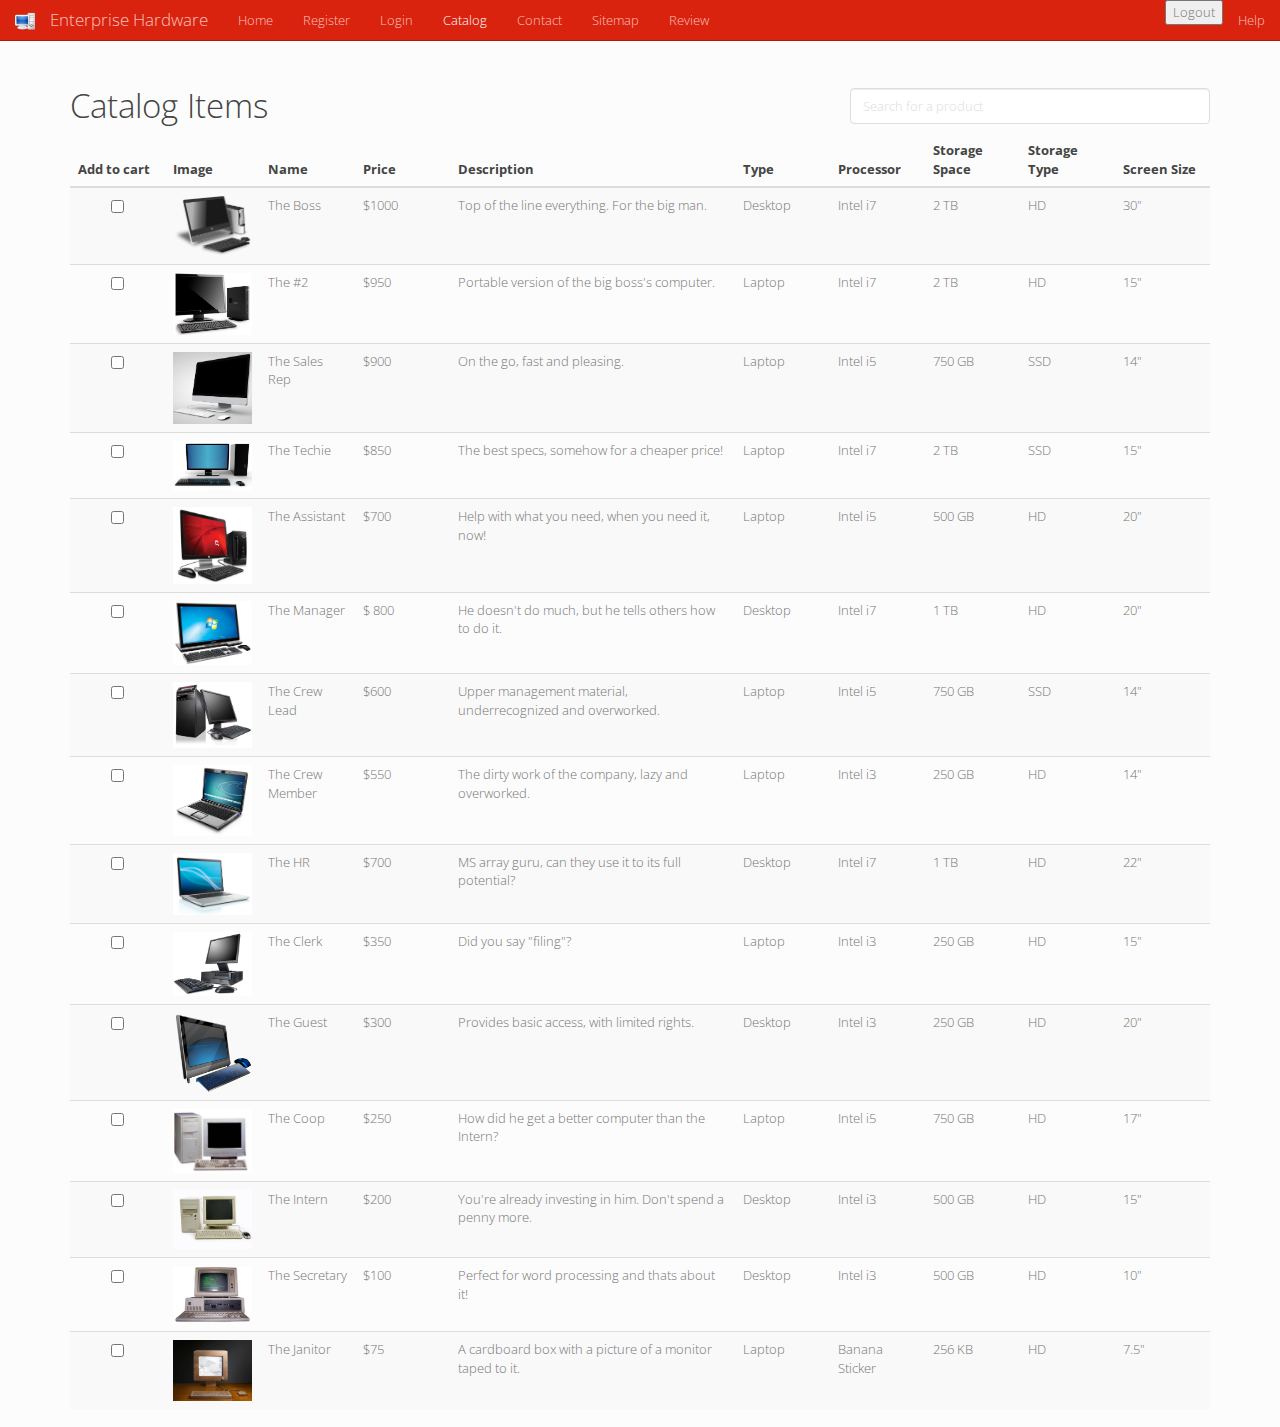
==== commit cc01318f: "added login feature to existing database users added logout button to each page (in nav bar) plus mi" ====
--- a/catalog.html
+++ b/catalog.html
@@ -38,15 +38,18 @@
             <div class="collapse navbar-collapse" id="bs-example-navbar-collapse-1">
                 <ul class="nav navbar-nav">
                     <li><a href="index.html">Home</a></li>
-                    <li><a href="register.html">Register</a></li>
-                    <li><a href="login.html">Login</a></li>
+                    <li><a href="register.php">Register</a></li>
+                    <li><a href="login.php">Login</a></li>
                     <li class="active"><a href="catalog.html">Catalog</a></li>
                     <li><a href="contact.html">Contact</a></li>
                     <li><a href="sitemap.html">Sitemap</a></li>
                     <li><a href="review.html">Review</a></li>
                 </ul>
                 <ul class="nav navbar-nav navbar-right">
-                    <li><a href="#">Help</a></li>
+                    <li><form action="logout.php" method="post">
+                             <input type="submit" value="Logout" >
+					</li>
+					<li><a href="#">Help</a></li>
                 </ul>
             </div><!-- /.navbar-collapse -->
         </div><!-- /.container-fluid -->
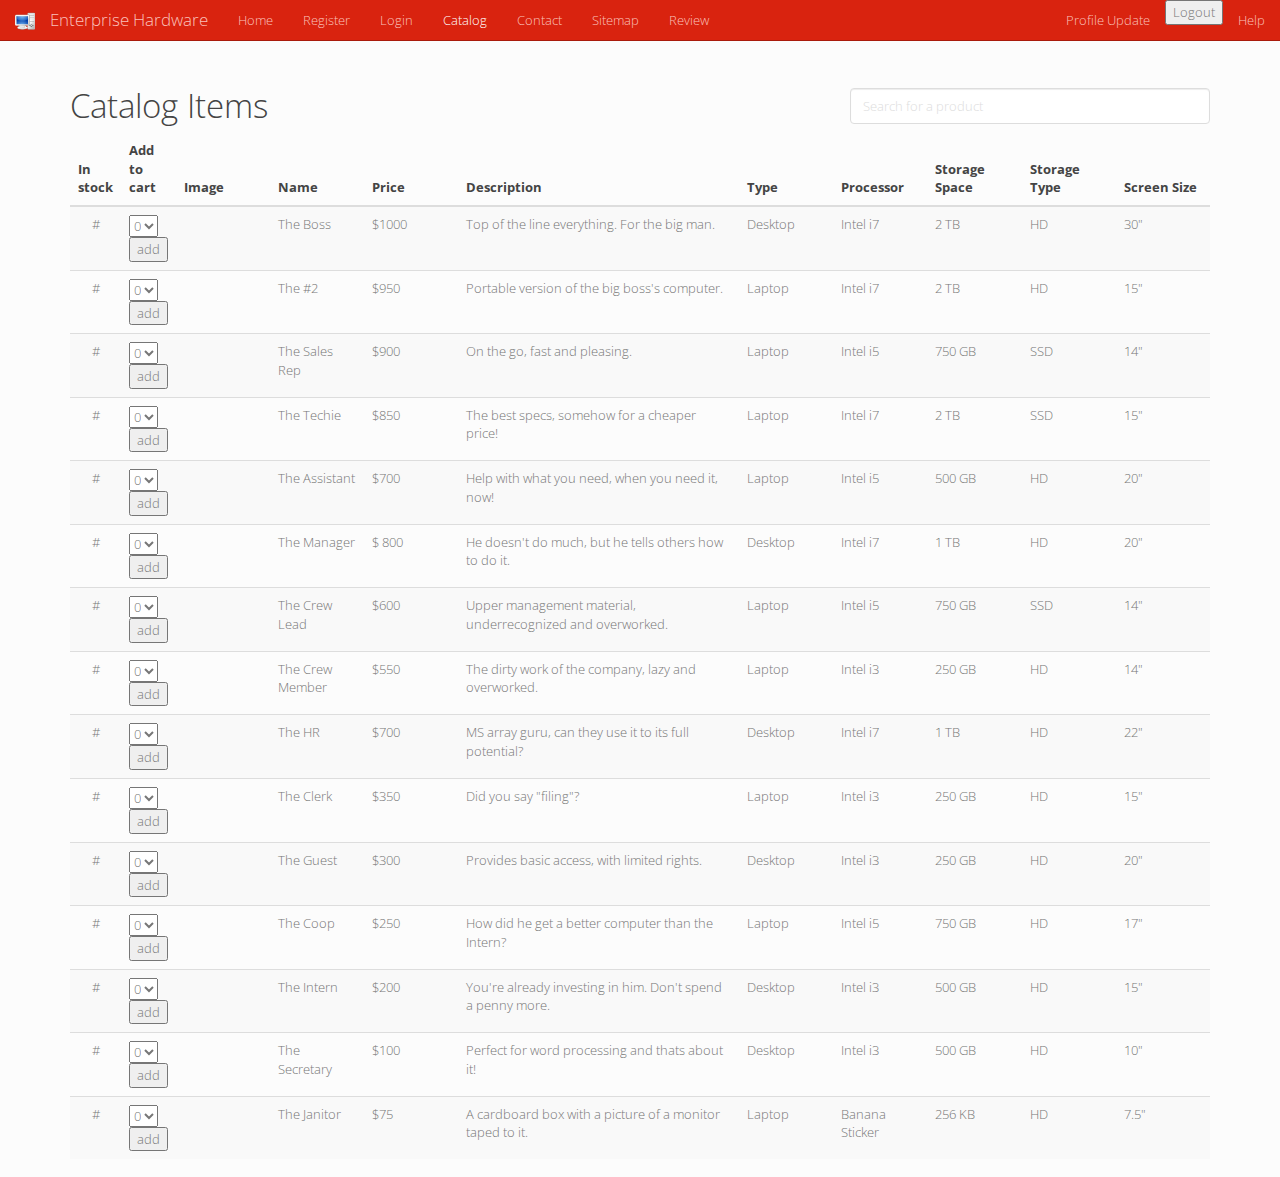
==== commit c34ada84: "initial changes to the catalog" ====
--- a/catalog.html
+++ b/catalog.html
@@ -46,6 +46,7 @@
                     <li><a href="review.html">Review</a></li>
                 </ul>
                 <ul class="nav navbar-nav navbar-right">
+                    <li><a href="userupdate.php">Profile Update</a></li>
                     <li><form action="logout.php" method="post">
                              <input type="submit" value="Logout" >
 					</li>
@@ -72,6 +73,7 @@
         <table class="table table-striped" id="catalogTable">
             <thead>
                 <tr>
+                    <th> In stock </th>
                     <th> Add to cart</th>
                     <th class="col-md-1"> Image </th>
                     <th class="col-md-1"> Name </th>
@@ -90,7 +92,14 @@
 
                 <!-- Row Entry1 -->
                 <tr>
-                    <td> <input type="checkbox" name="boss" value="boss" /> </td>
+                    <td> # </td>
+                    <td> <select name="boss"/>
+						<option value="0">0</option> 
+						<option value="1">1</option> 
+						<option value="2">2</option> 
+						<option value="3">3</option> 
+						<input type="button" value="add" name="add1">
+					</td>
                     <td><a data-toggle="modal" href="#imgModal"></a></td>
                     <td> The Boss </td>  
                     <td> $1000 </td>
@@ -105,7 +114,14 @@
 
                 <!-- Row Entry2 -->
                 <tr>
-                    <td> <input type="checkbox" name="num2" value="num2" /></td>
+                    <td> # </td>
+                    <td> <select name="#2"/>
+						<option value="0">0</option> 
+						<option value="1">1</option> 
+						<option value="2">2</option> 
+						<option value="3">3</option> 
+						<input type="button" value="add" name="add3">
+					</td>
                     <td><a data-toggle="modal" href="#imgModal"></a></td>
                     <td> The #2 </td>
                     <td> $950 </td>
@@ -121,7 +137,14 @@
 
                 <!-- Row Entry3 -->
                 <tr>
-                    <td> <input type="checkbox" name="salesrep" value="salesrep" /></td>
+                    <td> # </td>
+                    <td> <select name="sales rep"/>
+						<option value="0">0</option> 
+						<option value="1">1</option> 
+						<option value="2">2</option> 
+						<option value="3">3</option> 
+						<input type="button" value="add" name="add4">
+					</td>
                     <td> <a data-toggle="modal" href="#imgModal"></a></td>
                     <td> The Sales Rep </td>
                     <td> $900</td>
@@ -137,7 +160,14 @@
 
                 <!-- Row Entry4 -->
                 <tr>
-                    <td> <input type="checkbox" name="techie" value="techie" /></td>
+                    <td> # </td>
+                    <td> <select name="techie"/>
+						<option value="0">0</option> 
+						<option value="1">1</option> 
+						<option value="2">2</option> 
+						<option value="3">3</option> 
+						<input type="button" value="add" name="add5">
+					</td>
                     <td> <a data-toggle="modal" href="#imgModal"> </a></td>
                     <td> The Techie </td>
                     <td> $850</td>
@@ -153,7 +183,14 @@
 
                 <!-- Row Entry5 -->
                 <tr>
-                    <td> <input type="checkbox" name="assitant" value="assistant" /></td>
+                    <td> # </td>
+                    <td> <select name="assistant"/>
+						<option value="0">0</option> 
+						<option value="1">1</option> 
+						<option value="2">2</option> 
+						<option value="3">3</option> 
+						<input type="button" value="add" name="add5">
+					</td>
                     <td> <a data-toggle="modal" href="#imgModal"> </a></td>
                     <td> The Assistant </td>
                     <td> $700 </td>
@@ -169,7 +206,14 @@
 
                 <!-- Row Entry6 -->
                  <tr>
-                    <td> <input type="checkbox" name="manager" value="manager" /></td>
+                    <td> # </td>
+                    <td> <select name="manager"/>
+						<option value="0">0</option> 
+						<option value="1">1</option> 
+						<option value="2">2</option> 
+						<option value="3">3</option> 
+						<input type="button" value="add" name="add6">
+					</td>
                      <td> <a data-toggle="modal" href="#imgModal"> </a></td>
                     <td> The Manager </td>
                     <td> $ 800 </td>
@@ -185,7 +229,14 @@
 
                 <!-- Row Entry7 -->
                 <tr>
-                    <td> <input type="checkbox" name="crewlead" value="crewlead" /></td>
+                    <td> # </td>
+                    <td> <select name="crew lead"/>
+						<option value="0">0</option> 
+						<option value="1">1</option> 
+						<option value="2">2</option> 
+						<option value="3">3</option> 
+						<input type="button" value="add" name="add7">
+					</td>
                     <td><a data-toggle="modal" href="#imgModal"> </a></td>
                     <td> The Crew Lead </td>
                     <td> $600 </td>
@@ -201,7 +252,14 @@
 
                 <!-- Row Entry8 -->
                  <tr>
-                    <td> <input type="checkbox" name="crewmember" value="crewmember" /></td>
+                    <td> # </td>
+                    <td> <select name="crew member"/>
+						<option value="0">0</option> 
+						<option value="1">1</option> 
+						<option value="2">2</option> 
+						<option value="3">3</option> 
+						<input type="button" value="add" name="add8">
+					</td>
                      <td> <a data-toggle="modal" href="#imgModal"> </a></td>
                     <td> The Crew Member </td>
                     <td> $550</td>
@@ -217,7 +275,14 @@
 
                 <!-- Row Entry9 -->
                 <tr>
-                    <td> <input type="checkbox" name="HR" value="HR" /></td>
+                    <td> # </td>
+                    <td> <select name="hr"/>
+						<option value="0">0</option> 
+						<option value="1">1</option> 
+						<option value="2">2</option> 
+						<option value="3">3</option> 
+						<input type="button" value="add" name="add9">
+					</td>
                     <td> <a data-toggle="modal" href="#imgModal"> </a></td>
                     <td> The HR </td>
                     <td> $700 </td>
@@ -233,7 +298,14 @@
 
                 <!-- Row Entry10 -->
                 <tr>
-                    <td> <input type="checkbox" name="clerk" value="clerk" /></td>
+                    <td> # </td>
+                    <td> <select name="clerk"/>
+						<option value="0">0</option> 
+						<option value="1">1</option> 
+						<option value="2">2</option> 
+						<option value="3">3</option> 
+						<input type="button" value="add" name="add10">
+					</td>
                     <td> <a data-toggle="modal" href="#imgModal"> </a></td>
                     <td> The Clerk </td>
                     <td> $350 </td>
@@ -249,7 +321,14 @@
 
                 <!-- Row Entry11 -->
                 <tr>
-                    <td> <input type="checkbox" name="guest" value="guest" /></td>
+                    <td> # </td>
+                    <td> <select name="guest"/>
+						<option value="0">0</option> 
+						<option value="1">1</option> 
+						<option value="2">2</option> 
+						<option value="3">3</option> 
+						<input type="button" value="add" name="add11">
+					</td>
                     <td> <a data-toggle="modal" href="#imgModal"> </a></td>
                     <td> The Guest </td>
                     <td> $300 </td>
@@ -265,7 +344,14 @@
 
                 <!-- Row Entry12 -->
                 <tr>
-                    <td> <input type="checkbox" name="coop" value="coop" /></td>
+                    <td> # </td>
+                    <td> <select name="coop"/>
+						<option value="0">0</option> 
+						<option value="1">1</option> 
+						<option value="2">2</option> 
+						<option value="3">3</option> 
+						<input type="button" value="add" name="add12">
+					</td>
                     <td> <a data-toggle="modal" href="#imgModal"> </a></td>
                     <td> The Coop </td>
                     <td> $250 </td>
@@ -281,7 +367,14 @@
 
                 <!-- Row Entry13 -->
                 <tr>
-                    <td> <input type="checkbox" name="intern" value="intern" /></td>
+                    <td> # </td>
+                    <td> <select name="intern"/>
+						<option value="0">0</option> 
+						<option value="1">1</option> 
+						<option value="2">2</option> 
+						<option value="3">3</option> 
+						<input type="button" value="add" name="add13">
+					</td>
                     <td> <a data-toggle="modal" href="#imgModal"> </a></td>
                     <td> The Intern</td>
                     <td> $200</td>
@@ -297,7 +390,14 @@
 
                 <!-- Row Entry14 -->
                 <tr>
-                    <td> <input type="checkbox" name="secretary" value="secretary" /></td>
+                    <td> # </td>
+                    <td> <select name="secretary"/>
+						<option value="0">0</option> 
+						<option value="1">1</option> 
+						<option value="2">2</option> 
+						<option value="3">3</option> 
+						<input type="button" value="add" name="add14">
+					</td>
                     <td> <a data-toggle="modal" href="#imgModal"> </a></td>
                     <td> The Secretary </td>
                     <td> $100 </td>
@@ -313,7 +413,14 @@
 
                 <!-- Row Entry15 -->
                 <tr>
-                    <td> <input type="checkbox" name="janitor" value="janitor" /></td>
+                    <td> # </td>
+                    <td> <select name="janitor"/>
+						<option value="0">0</option> 
+						<option value="1">1</option> 
+						<option value="2">2</option> 
+						<option value="3">3</option> 
+						<input type="button" value="add" name="add15">
+					</td>
                     <td> <a data-toggle="modal" href="#imgModal"> </a></td>
                     <td> The Janitor </td>
                     <td> $75 </td>
